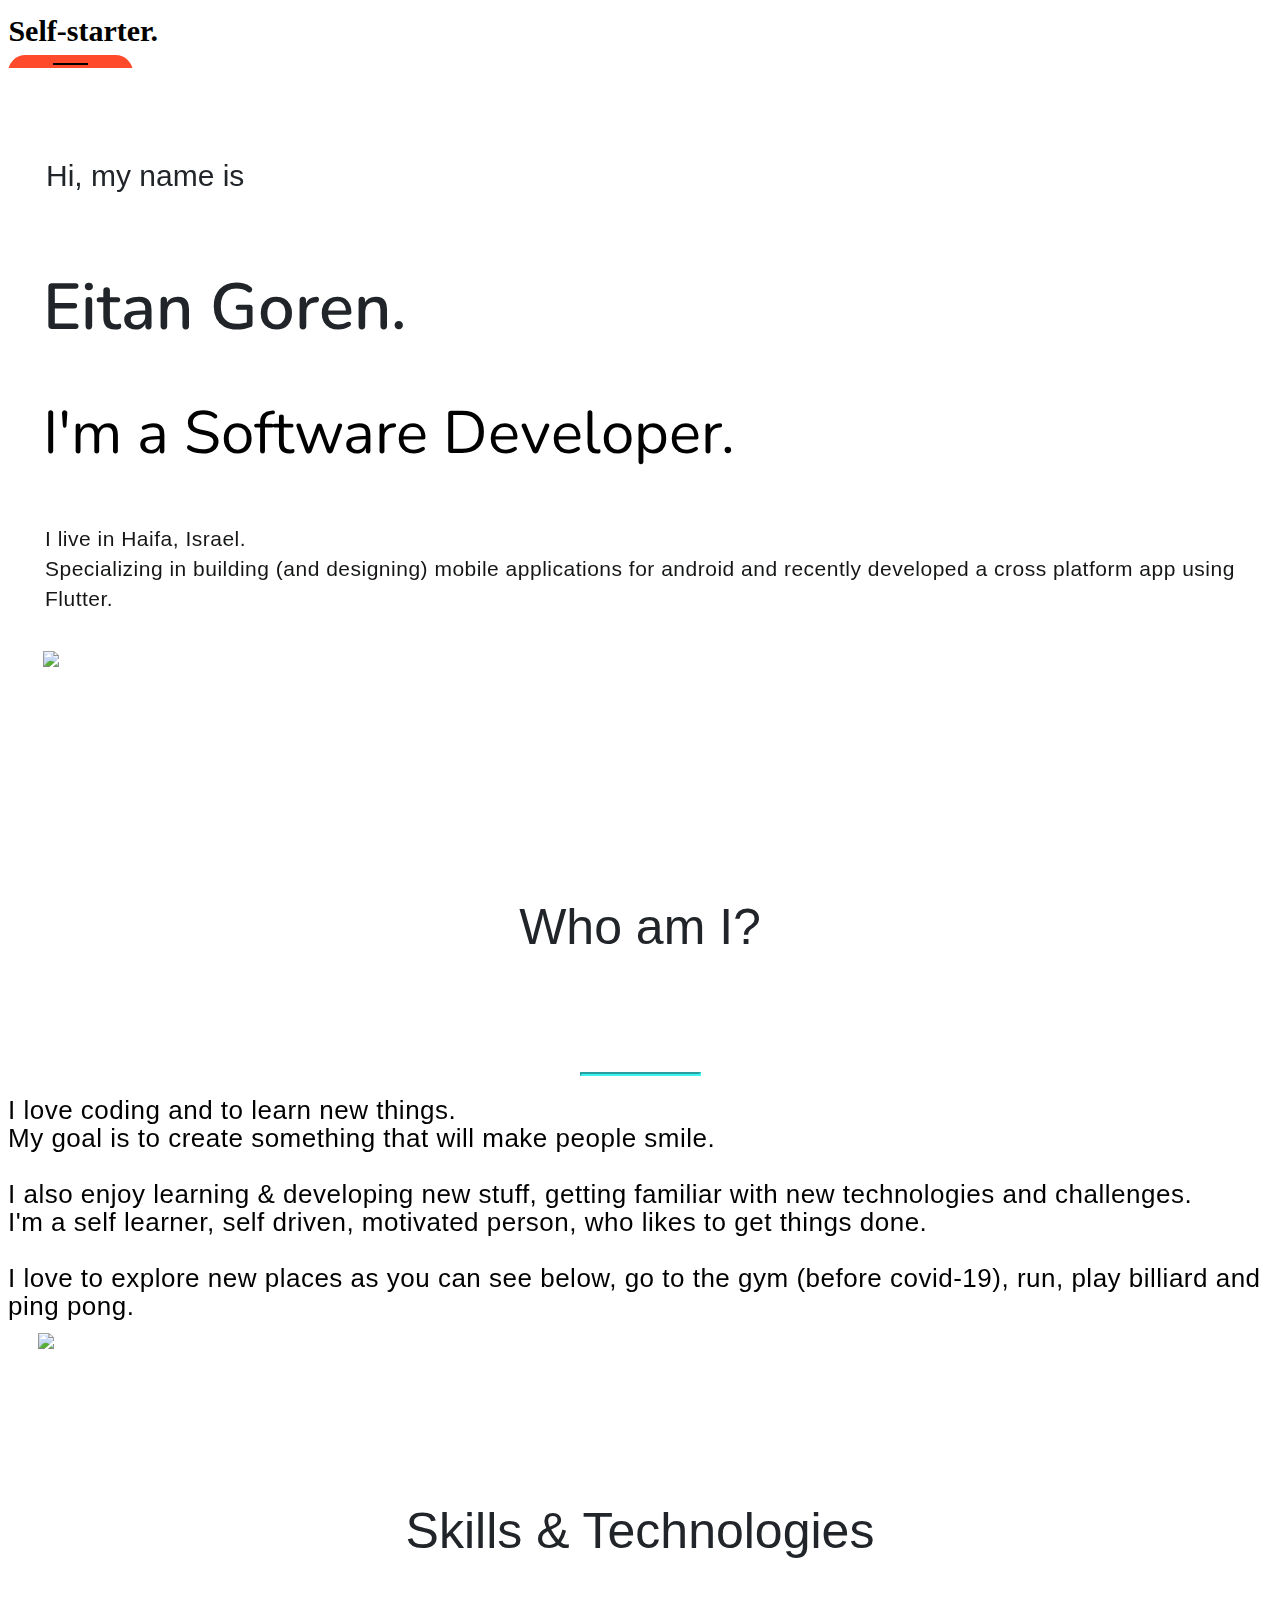
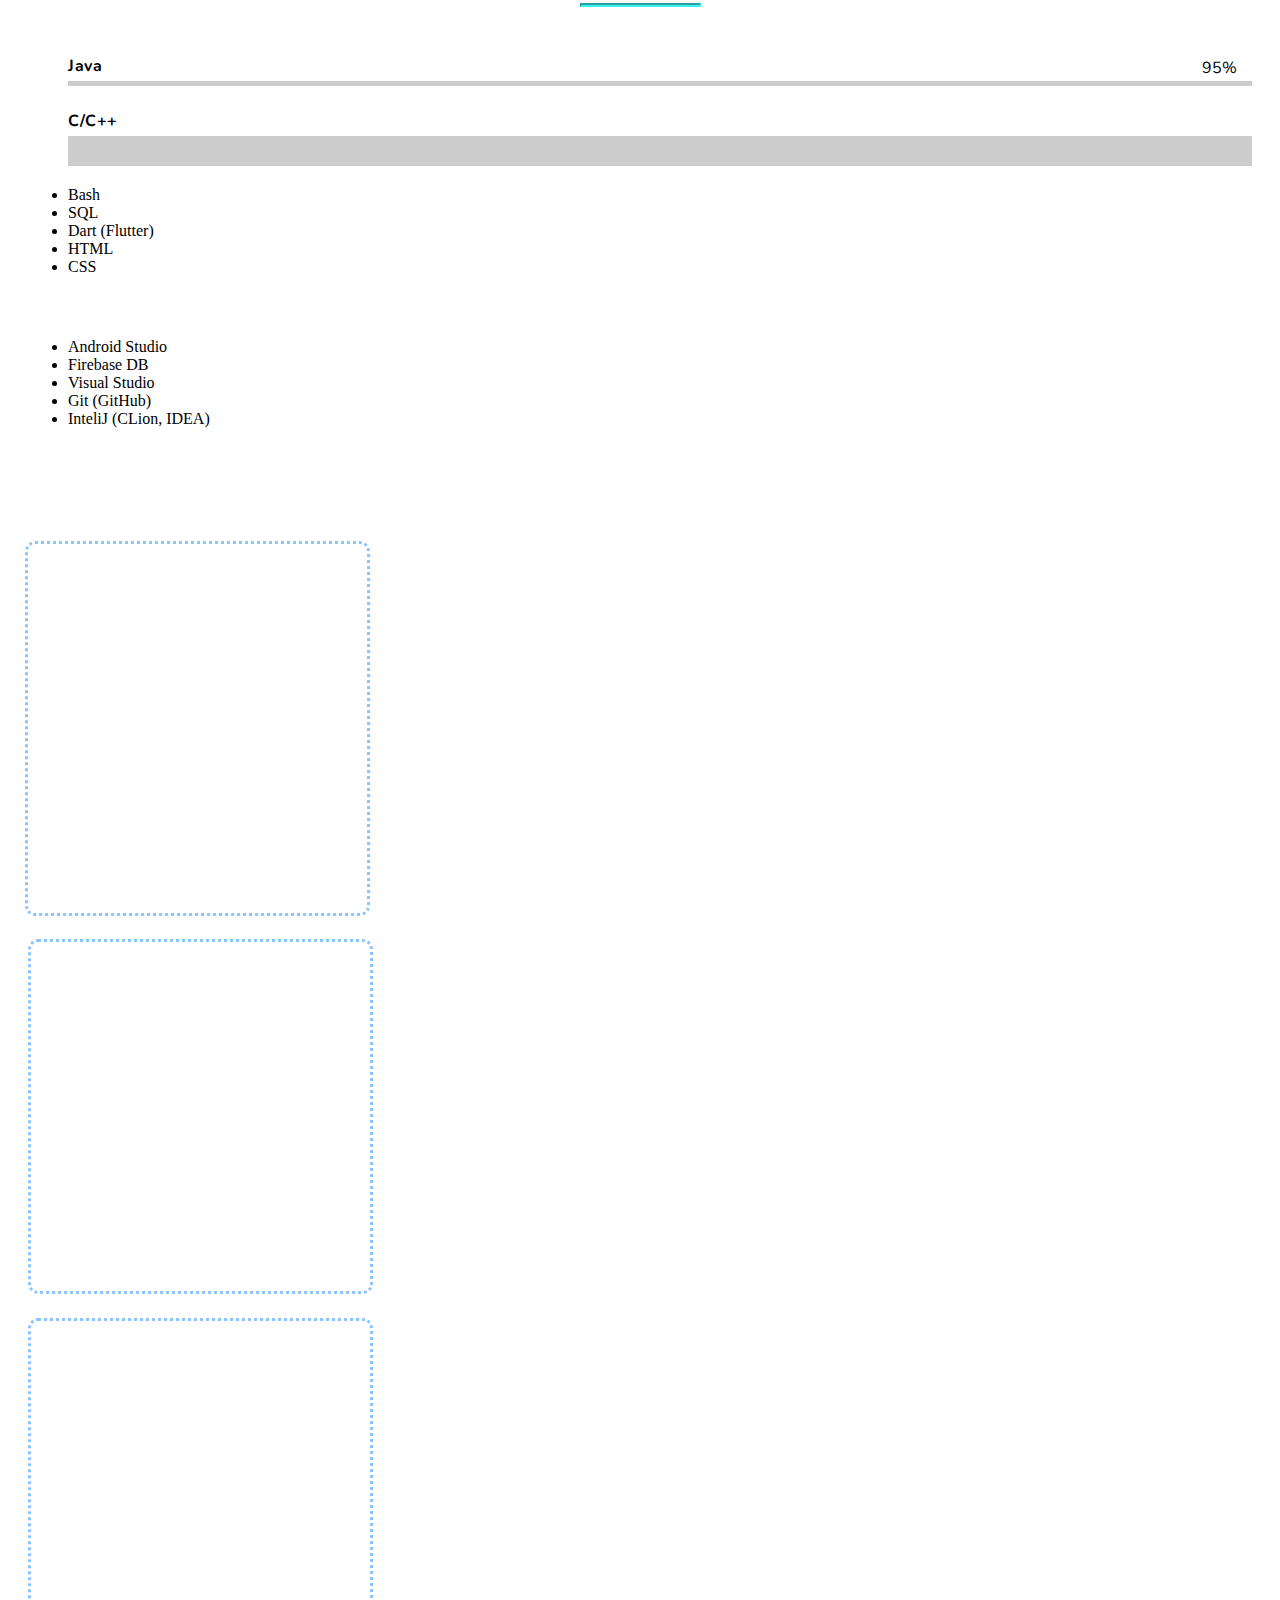
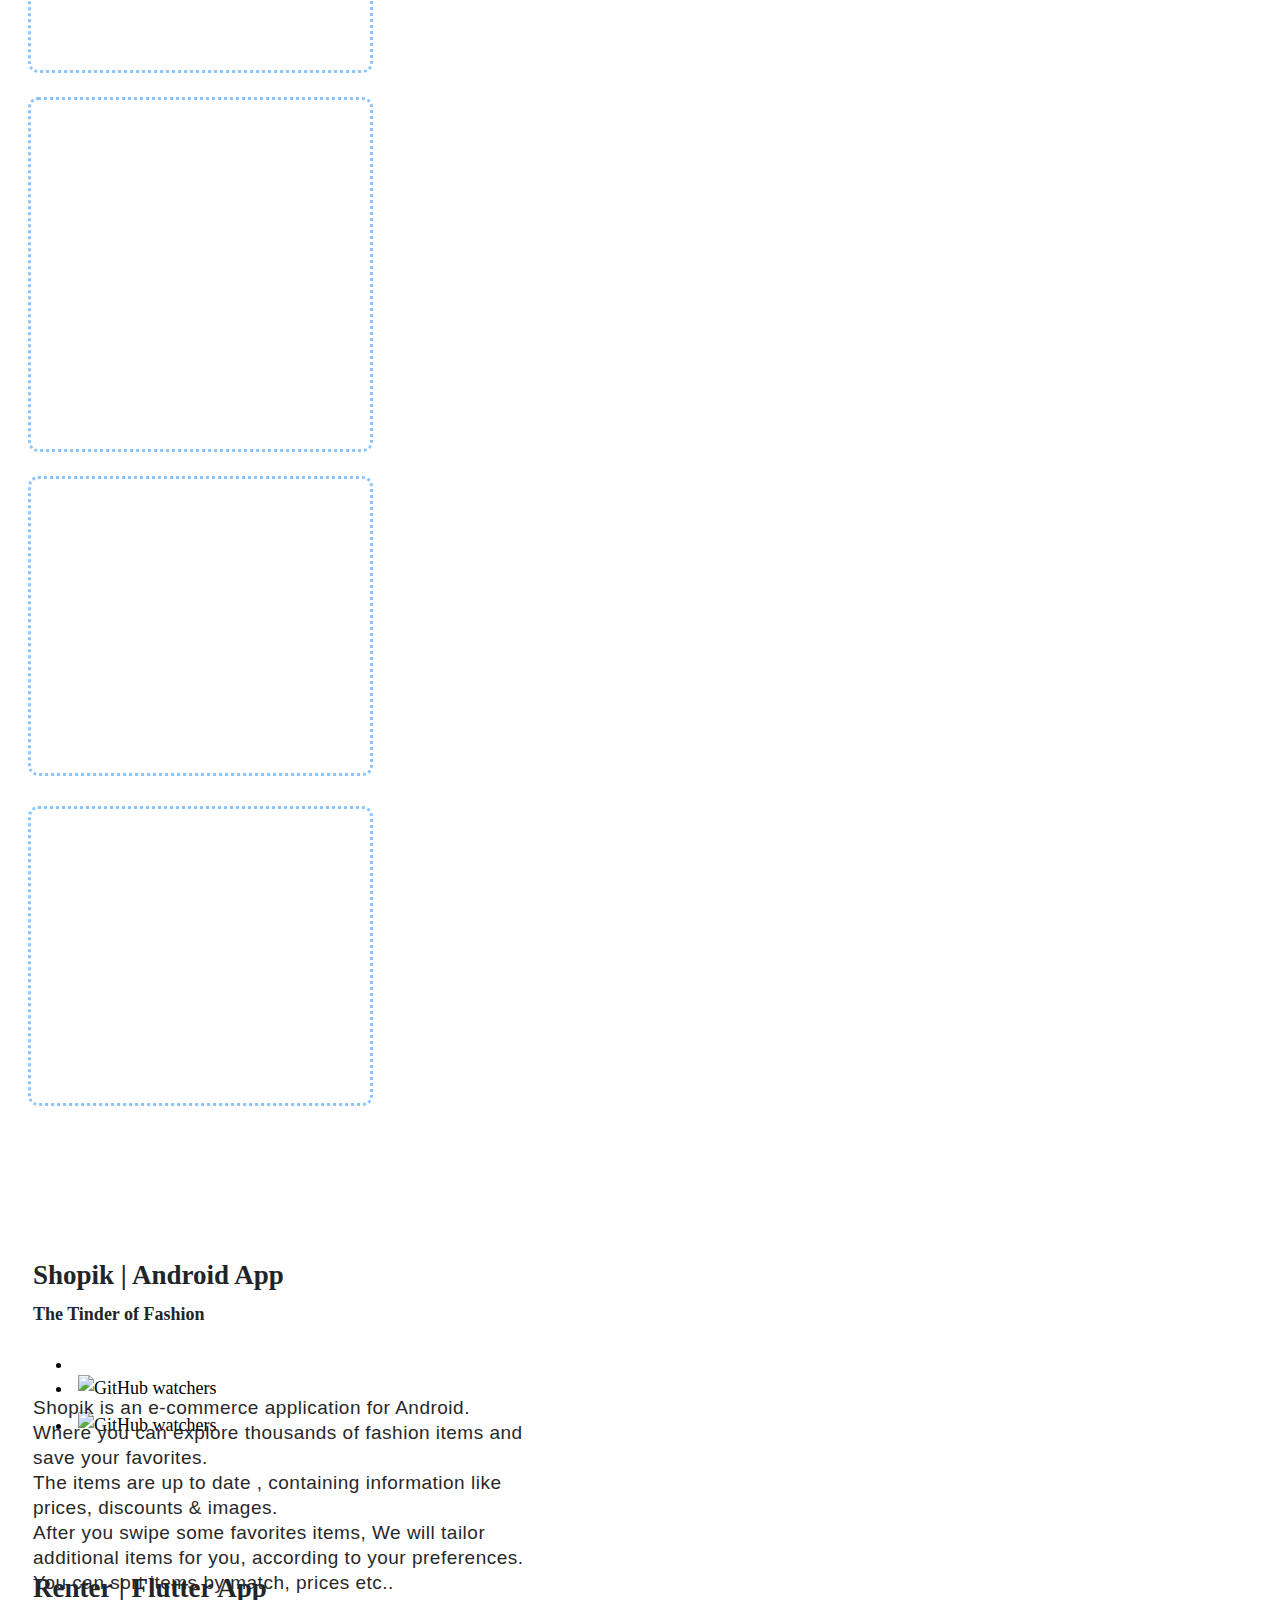
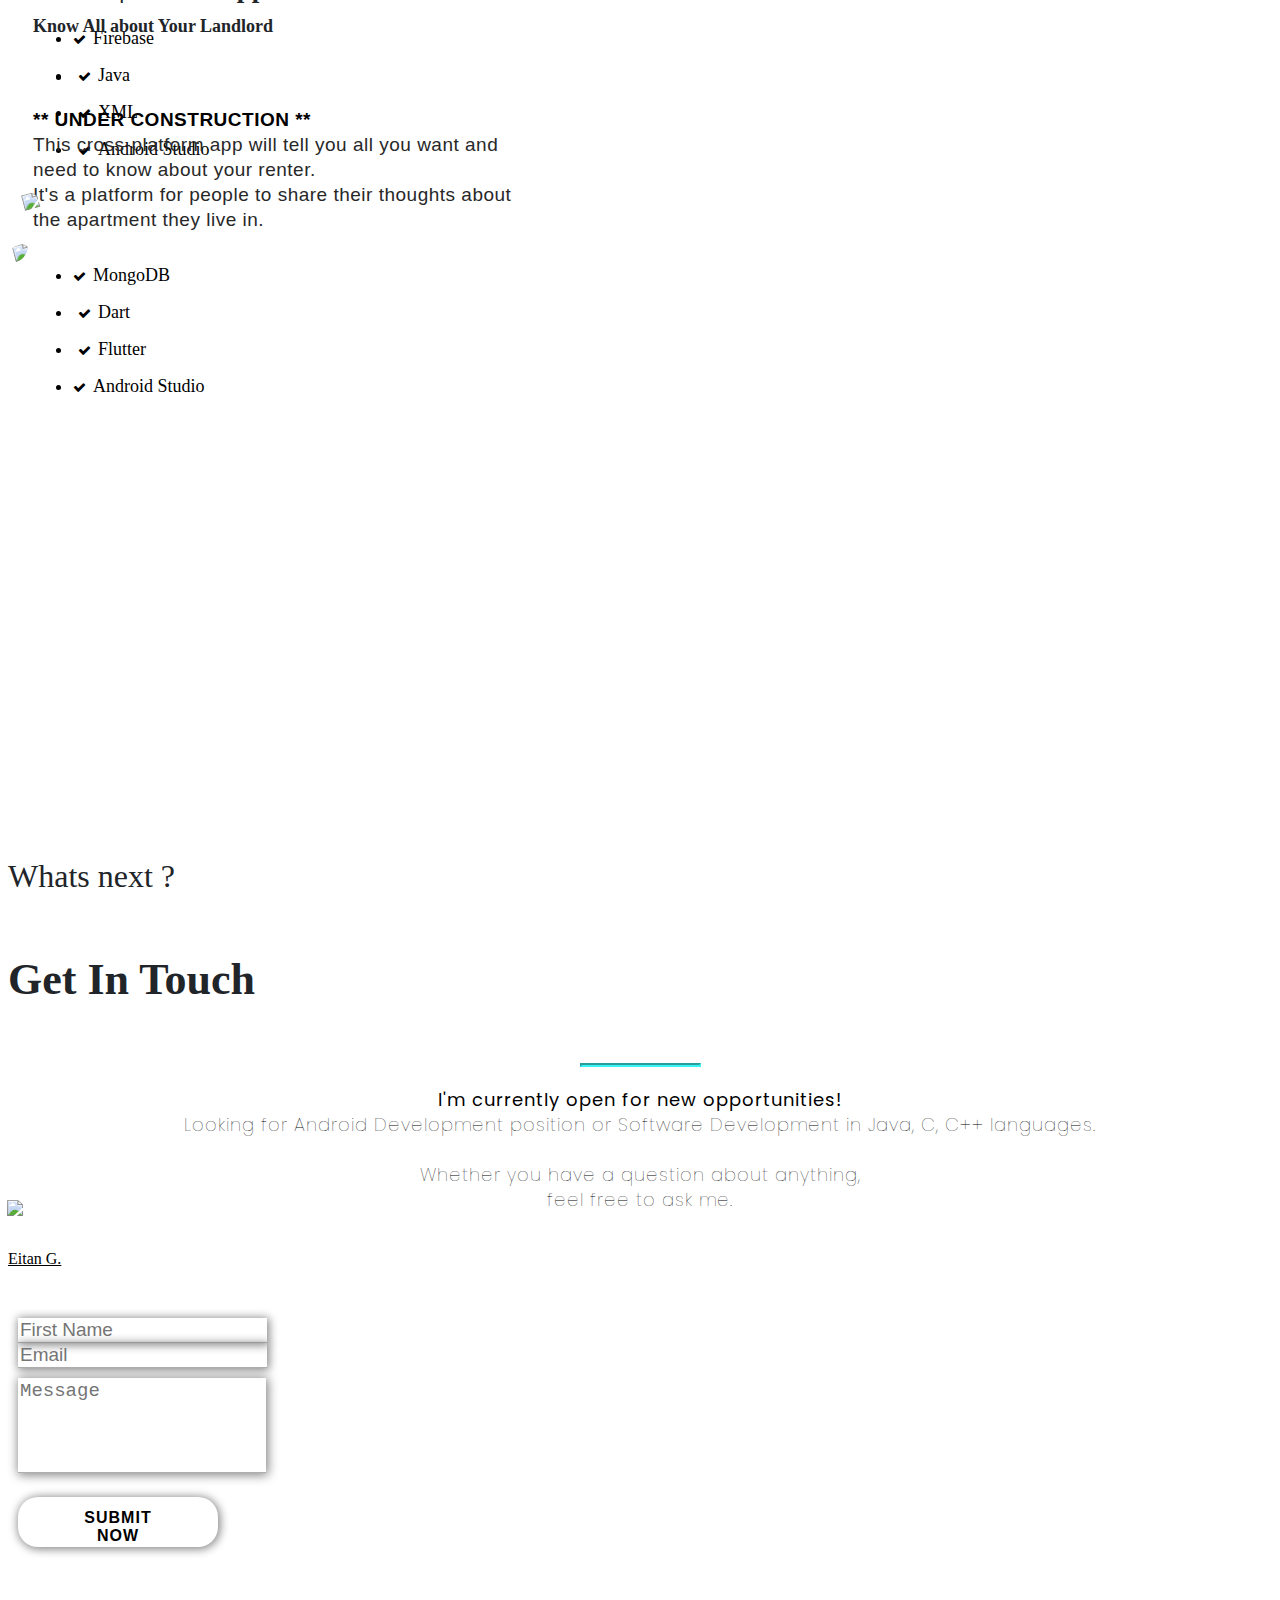
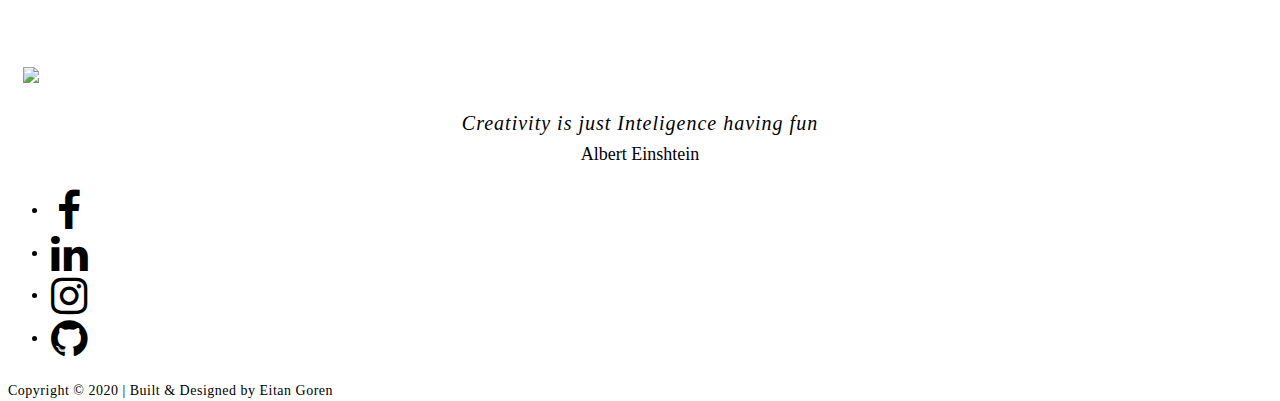
==== index.html @ 7ba2258a "Update index.html" ====
<!DOCTYPE html>
<html style="background: #ffffff;scroll-behavior: smooth;">

<head>
    <meta charset="utf-8">
    <meta name="viewport" content="width=device-width, initial-scale=1.0, shrink-to-fit=no">
    <title>Eitan Goren</title>
    <meta property="og:description" content="My new website built and designed by me, Plus, It's completely responsive.">
    <meta name="twitter:description" content="Shopik is an e-commerce application for Android. Where you can explore thousands of fashion items and save your favorites.
The items are up to date , containing information like prices, discounts &amp; images.
After you swipe some favorites items, We will tailor additional items for you, according to your preferences.
You can sort items by match, prices etc..">
    <meta name="twitter:card" content="summary">
    <meta property="og:title" content="Eitan Goren - Software Developer">
    <meta property="og:url" content="https://www.eitangoren.com/?latest">
    <meta property="fb:app_id" content="338925417320999">
    <meta name="twitter:image" content="https://www.eitangoren.com/assets/img/website.jpg">
    <meta name="description" content="My new website built and designed by me, Plus, It's completely responsive.">
    <meta property="og:type" content="website">
    <meta property="og:image" content="https://www.eitangoren.com/assets/img/website.jpg">
    <link rel="icon" type="image/png" sizes="500x500" href="/assets/img/EG1.png?h=4219b337d4a9116246dcf2d565ca8c74">
    <link rel="icon" type="image/png" sizes="500x500" href="/assets/img/EG1.png?h=4219b337d4a9116246dcf2d565ca8c74">
    <link rel="icon" type="image/png" sizes="500x500" href="/assets/img/EG1.png?h=4219b337d4a9116246dcf2d565ca8c74">
    <link rel="icon" type="image/png" sizes="500x500" href="/assets/img/EG1.png?h=4219b337d4a9116246dcf2d565ca8c74">
    <link rel="icon" type="image/png" sizes="500x500" href="/assets/img/EG1.png?h=4219b337d4a9116246dcf2d565ca8c74">
    <link rel="stylesheet" href="https://cdnjs.cloudflare.com/ajax/libs/bootswatch/4.5.2/darkly/bootstrap.min.css">
    <link rel="stylesheet" href="https://fonts.googleapis.com/css2?family=Lato:ital,wght@0,400;0,700;1,400&amp;display=swap">
    <link rel="stylesheet" href="https://fonts.googleapis.com/css?family=Architects+Daughter">
    <link rel="stylesheet" href="https://fonts.googleapis.com/css?family=Bitter:400,700">
    <link rel="stylesheet" href="https://fonts.googleapis.com/css?family=Bungee">
    <link rel="stylesheet" href="https://fonts.googleapis.com/css?family=Cookie">
    <link rel="stylesheet" href="https://fonts.googleapis.com/css?family=Fira+Code">
    <link rel="stylesheet" href="https://fonts.googleapis.com/css?family=Lato">
    <link rel="stylesheet" href="https://fonts.googleapis.com/css?family=Nunito:400,600,800">
    <link rel="stylesheet" href="https://fonts.googleapis.com/css?family=Playfair+Display">
    <link rel="stylesheet" href="https://fonts.googleapis.com/css?family=Poppins:400,500">
    <link rel="stylesheet" href="https://fonts.googleapis.com/css?family=Raleway">
    <link rel="stylesheet" href="https://fonts.googleapis.com/css?family=Source+Sans+Pro:300,400,700">
    <link rel="stylesheet" href="https://cdnjs.cloudflare.com/ajax/libs/font-awesome/4.7.0/css/font-awesome.min.css">
    <link rel="stylesheet" href="/assets/css/styles.min.css?h=f9d0937a6edcabb2a6636199172fbe15">
    <link rel="stylesheet" href="https://cdnjs.cloudflare.com/ajax/libs/animate.css/3.5.2/animate.min.css">
    <link rel="stylesheet" href="https://cdnjs.cloudflare.com/ajax/libs/aos/2.2.0/aos.css">
<script type="text/javascript" src="https://platform.linkedin.com/badges/js/profile.js" async defer></script>

<div id="fb-root"></div>
<script async defer crossorigin="anonymous" src="https://connect.facebook.net/en_US/sdk.js#xfbml=1&version=v8.0&appId=338925417320999&autoLogAppEvents=1" nonce="0FmuAMyG"></script>
</head>

<body style="background: #ffffff;height: 580px;color: #ffffff;border-style: none;border-color: #ffffff;" navbar-transparency="true">
    <!-- Start: ♣ Fixed Navbar start with transparency background -->
    <div>
        <!-- Start: Menu + header background -->
        <header>
            <nav class="navbar navbar-light navbar-expand-lg fixed-top transparency" id="transmenu" style="height: 60px;color: rgb(0,0,0);background: #ffffff;opacity: 1;border-style: none;">
                <div class="container-fluid">
                    <!-- Start: Animated Type Heading -->				<div class="caption v-middle text-center">
					<h1 class="cd-headline clip">
			            <span class="blc"></span>
			            <span class="cd-words-wrapper">
			              <b class="is-visible">Self-starter.</b>
			              <b>Creative.</b>
			              <b>Developer</b>
                    <b>Motivated.</b>
			            </span>
	          		</h1>
				</div>
                    <!-- End: Animated Type Heading --><button data-toggle="collapse" class="navbar-toggler collapsed" data-target="#navcol-1" id="toggle"><span style="background: rgb(0,0,0);width: 35px;"></span><span style="background: rgb(0,0,0);"></span><span style="background: rgb(0,0,0);width: 35px;"></span></button>
                    <div
                        class="collapse navbar-collapse" id="navcol-1" style="background: rgba(255,255,255,0);">
                        <ul class="nav navbar-nav ml-auto">
                            <li class="nav-item" data-bs-hover-animate="pulse"><a class="nav-link active" href="#" style="color: rgb(0,0,0);font-size: 17px;font-weight: bold;margin-right: 5px;margin-left: 5px;font-family: 'Fira Code', monospace;background: rgba(255,255,255,0);">01.Home</a></li>
                            <li class="nav-item"
                                data-bs-hover-animate="pulse" style="margin-right: 5px;margin-left: 5px;"><a class="nav-link active" href="#about" style="color: rgb(0,0,0);font-size: 17px;font-weight: bold;font-family: 'Fira Code', monospace;background: rgba(255,255,255,0);margin-right: 5px;margin-left: 5px;">02.About</a></li>
                            <li
                                class="nav-item" data-bs-hover-animate="pulse" style="margin-right: 5px;margin-left: 5px;"><a class="nav-link active" href="#project3" style="color: rgb(0,0,0);font-size: 17px;font-weight: bold;font-family: 'Fira Code', monospace;background: rgba(255,255,255,0);margin-right: 5px;margin-left: 5px;">03.Projects</a></li>
                                <li
                                    class="nav-item" data-bs-hover-animate="pulse"><a class="nav-link active" href="#getintouch" style="color: rgb(0,0,0);font-size: 17px;margin-left: 5px;font-family: 'Fira Code', monospace;background: rgba(255,255,255,0);font-weight: bold;margin-right: 5px;">04.Contact</a></li>
                        </ul>
                </div>
    </div>
    </nav>
    </header>
    <!-- End: Menu + header background -->
    </div>
    <!-- End: ♣ Fixed Navbar start with transparency background -->
    <!-- Start: Hero -->
    <div class="projects-clean" style="filter: blur(0px);background: url(&quot;/assets/img/2-2.png?h=37d632acadc3f2daf2c4e6bce5f7ba4c&quot;) center / cover no-repeat, rgb(255,255,255);border-style: none;">
        <!-- Start: Network Particles Hero -->
        <div class="jumbotron jumbotron-fluid jumbotron-main" style="background: rgba(255,255,255,0);">
            <div class="container center-vertically-holder" style="padding-left: 25px;padding-right: 25px;">
                <div class="row center-vertically" id="welcome-row" style="font-size: 20px;">
                    <div class="col-11 col-sm-11 col-md-12 col-lg-11 col-xl-10 offset-0 offset-sm-0 offset-md-0 offset-lg-1 offset-xl-1 text-center" id="welcome-col" style="padding-right: 0px;padding-left: 10px;">
                        <h6 id="my-name-header" style="color: #212529;text-align: left;font-family: -apple-system,BlinkMacSystemFont,&quot;Segoe UI&quot;,Roboto,&quot;Helvetica Neue&quot;,Arial,&quot;Noto Sans&quot;,sans-serif,&quot;Apple Color Emoji&quot;,&quot;Segoe UI Emoji&quot;,&quot;Segoe UI Symbol&quot;,&quot;Noto Color Emoji&quot;;font-weight: 300;padding-left: 3px;margin-top: 25px;">Hi, my name is</h6>
                        <h1 class="text-capitalize" data-bs-parallax-bg="true" style="color: #212529;font-family: Nunito, sans-serif;font-weight: 600;text-align: left;margin-top: 10px;font-style: normal;margin-bottom: 0px;">Eitan Goren.<br></h1>
                        <h1 class="text-capitalize" data-bs-parallax-bg="true" id="hero-sub-header" style="color: rgb(31,31,31);font-family: Nunito, sans-serif;font-weight: 300;text-align: left;padding-bottom: 10px;"><strong>I'm a Software Developer.</strong><br></h1>
                        <div class="row" style="margin-left: 0px;margin-right: 0px;">
                            <div class="col-12 col-md-9 col-lg-7 col-xl-7" style="padding-left: 0px;">
                                <p id="welcome-p" style="text-align: left;color: #151617;font-family: -apple-system,BlinkMacSystemFont,&quot;Segoe UI&quot;,Roboto,&quot;Helvetica Neue&quot;,Arial,&quot;Noto Sans&quot;,sans-serif,&quot;Apple Color Emoji&quot;,&quot;Segoe UI Emoji&quot;,&quot;Segoe UI Symbol&quot;,&quot;Noto Color Emoji&quot;;font-weight: 400;margin-bottom: 0px;line-height: 30px;font-size: 21px;border-style: none;padding-left: 2px;">I live in Haifa, Israel. <br>Specializing in building (and designing) mobile applications for android and recently developed a cross platform app using Flutter.<br></p>
                            </div>
                            <div class="col-md-3 col-xl-2 offset-lg-1 offset-xl-1" style="margin-top: 10px;">
                                <div style="margin-top: 35px;"><a data-aos="fade-down-right" href="#about" style="color: rgba(255,255,255,0);"><img class="img-fluid pulse animated infinite arrow" id="arrow" src="/assets/img/Untitled%20design.png?h=b596f0594cac37a7ce9f7f5975fa3a93" style="margin-top: 0px;"></a></div>
                            </div>
                        </div>
                    </div>
                </div>
            </div>
        </div>
        <!-- End: Network Particles Hero -->
    </div>
    <!-- End: Hero -->
    <!-- Start: About -->
    <div id="about" class="projects-clean" style="filter: blur(0px);background: url(&quot;/assets/img/1-2.png?h=07639535007a2c353b30dee0c75d02ed&quot;) center / cover no-repeat, rgb(255,255,255);border-style: none;">
        <div class="container center-vertically-holder" style="padding-right: 0px;padding-left: 0px;">
            <div class="row center-vertically" id="about-row" style="font-size: 21px;margin: 0px;">
                <div class="col-12 col-sm-12 col-md-12 col-lg-12 col-xl-12 offset-0 offset-sm-0 offset-md-0 offset-lg-0 offset-xl-0 text-center" id="welcome-col-1" style="margin-top: 20px;">
                    <h6 class="about-header" style="color: #212529;text-align: center;font-family: -apple-system,BlinkMacSystemFont,&quot;Segoe UI&quot;,Roboto,&quot;Helvetica Neue&quot;,Arial,&quot;Noto Sans&quot;,sans-serif,&quot;Apple Color Emoji&quot;,&quot;Segoe UI Emoji&quot;,&quot;Segoe UI Symbol&quot;,&quot;Noto Color Emoji&quot;;font-weight: 350;">Who am I?</h6>
                    <hr id="hr-2" class="modern-form__hr">
                    <div class="row" style="margin: 0px;">
                        <div class="col-12 col-md-6 col-lg-7 col-xl-7" id="about-container">
                            <p id="about-p" style="text-align: left;color: rgb(0,0,0);font-family: -apple-system,BlinkMacSystemFont,&quot;Segoe UI&quot;,Roboto,&quot;Helvetica Neue&quot;,Arial,&quot;Noto Sans&quot;,sans-serif,&quot;Apple Color Emoji&quot;,&quot;Segoe UI Emoji&quot;,&quot;Segoe UI Symbol&quot;,&quot;Noto Color Emoji&quot;;line-height: 28px;margin-bottom: 10px;font-weight: 400;padding-left: 0px;">I love coding and to learn new things.<br>My goal is to create something that will make people smile.<br><br>I also enjoy learning &amp; developing new stuff, getting familiar with new technologies and challenges.<br>I'm a
                                self learner, self driven, motivated person, who likes to get things done.<br><br>I love to explore new places as you can see below, go to the gym (before covid-19), run, play billiard and ping pong.<br></p>
                        </div>
                        <div class="col-10 col-md-6 col-lg-5 col-xl-4 offset-1 offset-md-0 offset-lg-0 offset-xl-0"><img class="img-fluid" data-bs-hover-animate="bounce" id="about-pic" src="/assets/img/8809f58e-9d96-4056-be04-b9c989a65604.webp?h=ce83ea7ed17c27a9c80032c78fb67277"></div>
                    </div>
                </div>
            </div>
        </div>
    </div>
    <!-- End: About -->
    <!-- Start: --mp--Animated progress bar in viewport -->
    <section id="stats">
        <div class="container">
            <h1 class="about-header" style="text-align: center;padding: 10px;font-family: -apple-system,BlinkMacSystemFont,&quot;Segoe UI&quot;,Roboto,&quot;Helvetica Neue&quot;,Arial,&quot;Noto Sans&quot;,sans-serif,&quot;Apple Color Emoji&quot;,&quot;Segoe UI Emoji&quot;,&quot;Segoe UI Symbol&quot;,&quot;Noto Color Emoji&quot;;color: #212529;font-weight: 350;">Skills &amp; Technologies</h1>
            <hr id="hr-1" class="modern-form__hr">
            <div class="row" style="padding: 5px;">
                <div class="col-sm-6 col-md-6 col-lg-6 col-xl-6 offset-sm-0 offset-md-0 offset-lg-0 offset-xl-0" style="padding: 15px;">
                    <!-- Start: test -->
                    <ul class="list-unstyled">
                        <li class="progressbar1" data-width="95" data-target="100" style="color: rgb(0,10,30);">Java</li>
                        <li class="progressbar2" data-width="95" data-target="100">C/C++</li>
                        <li class="progressbar3" data-width="90" data-target="100">Bash</li>
                        <li class="progressbar3" data-width="85" data-target="100">SQL</li>
                        <li class="progressbar3" data-width="80" data-target="100">Dart (Flutter)</li>
                        <li class="progressbar4" data-width="80" data-target="100">HTML</li>
                        <li class="progressbar5" data-width="80" data-target="100">CSS</li>
                    </ul>
                    <!-- End: test -->
                </div>
                <div class="col-sm-6 col-md-6 col-lg-6 col-xl-6 offset-sm-0 offset-md-0 offset-lg-0 offset-xl-0 text-left" style="padding: 15px;">
                    <!-- Start: test -->
                    <ul class="list-unstyled">
                        <li class="shadow-none progressbar7" data-width="97" data-target="100">Android Studio</li>
                        <li class="shadow-none progressbar8" data-width="95" data-target="100">Firebase DB</li>
                        <li class="shadow-none progressbar9" data-width="85" data-target="100">Visual Studio</li>
                        <li class="shadow-none progressbar10" data-width="90" data-target="100">Git (GitHub)</li>
                        <li class="shadow-none progressbar11" data-width="95" data-target="100">InteliJ (CLion, IDEA)</li>
                    </ul>
                    <!-- End: test -->
                </div>
            </div>
        </div>
    </section>
    <!-- End: --mp--Animated progress bar in viewport -->
    <!-- Start: My Pictures -->
    <div id="pics" class="My-Pictures" style="background: url(&quot;/assets/img/3-2.png?h=1b24b8ba2a3b999fbf132819787cba9a&quot;) center / cover no-repeat;padding-top: 20px;margin-bottom: 40px;margin-top: 30px;color: rgb(0,0,0);">
        <div class="container" id="pook">
            <div class="row" style="margin-right: 0px;margin-left: 0px;">
                <div class="col-md-5 col-lg-5 col-xl-4 offset-0 offset-sm-2 offset-md-0 offset-lg-1 offset-xl-0" style="width: 360px;margin-top: 10px;height: 385px;padding: 2px;"><iframe class="shadow-none" src="https://www.facebook.com/plugins/post.php?href=https%3A%2F%2Fwww.facebook.com%2Fphoto%2F%3Ffbid%3D10214156097196593%26set%3Da.1431057256620&amp;show_text=true&amp;width=552&amp;appId=338925417320999&amp;height=524"
                        scrolling="no" frameborder="0" allowtransparency="true" allow="encrypted-media" data-bs-hover-animate="pulse" width="350" height="524" style="border-top-left-radius: 10px;border-top-right-radius: 10px;border-bottom-right-radius: 10px;border-bottom-left-radius: 10px;text-align: center;width: 345px;height: 375px;box-shadow: 0px 0px 0px;padding: 5px;border: 3px dotted rgb(138,197,255);background: rgb(255,255,255);margin: 0px;"></iframe></div>
                <div
                    class="col-12 col-sm-8 col-md-6 col-lg-6 col-xl-4 offset-0 offset-sm-2 offset-md-1 offset-lg-0 offset-xl-0" style="padding: 5px;margin-top: 10px;background: #ffffff;"><iframe class="shadow-none" src="https://www.facebook.com/plugins/post.php?href=https%3A%2F%2Fwww.facebook.com%2Fphoto%3Ffbid%3D10217727120629947%26set%3Dp.10217727120629947&amp;show_text=true&amp;width=552&amp;appId=338925417320999&amp;height=414"
                        scrolling="no" frameborder="0" allowtransparency="true" allow="encrypted-media" data-bs-hover-animate="pulse" width="350" height="320" style="width: 345px;padding: 5px;height: 355px;border-top-left-radius: 10px;border-top-right-radius: 10px;border-bottom-right-radius: 10px;border-bottom-left-radius: 10px;border: 3px dotted rgb(138,197,255);background: #ffffff;"></iframe></div>
            <div
                class="col-12 col-sm-8 col-md-5 col-lg-5 col-xl-4 offset-0 offset-sm-2 offset-md-0 offset-lg-1 offset-xl-0" style="padding: 5px;margin-top: 10px;"><iframe class="shadow-none" src="https://www.facebook.com/plugins/post.php?href=https%3A%2F%2Fwww.facebook.com%2Fphoto%2F%3Ffbid%3D10218559567880608%26set%3Dp.10218559567880608&amp;show_text=true&amp;width=552&amp;appId=338925417320999&amp;height=505"
                    scrolling="no" frameborder="0" allowtransparency="true" allow="encrypted-media" data-bs-hover-animate="pulse" width="350" height="505" style="width: 345px;padding: 5px;height: 355px;border-top-left-radius: 10px;border-top-right-radius: 10px;border-bottom-right-radius: 10px;border-bottom-left-radius: 10px;border: 3px dotted rgb(138,197,255);background: #ffffff;"></iframe></div>
        <div
            class="col-12 col-sm-8 col-md-6 col-lg-6 col-xl-4 offset-0 offset-sm-2 offset-md-1 offset-lg-0 offset-xl-0" style="padding: 5px;margin-top: 10px;"><iframe class="shadow-none" src="https://www.facebook.com/plugins/post.php?href=https%3A%2F%2Fwww.facebook.com%2Fphoto%2F%3Ffbid%3D10218559567800606%26set%3Dp.10218559567800606&amp;show_text=true&amp;width=552&amp;appId=338925417320999&amp;height=503"
                scrolling="no" frameborder="0" allowtransparency="true" allow="encrypted-media" data-bs-hover-animate="pulse" width="350" height="505" style="width: 345px;padding: 5px;height: 355px;border-top-left-radius: 10px;border-top-right-radius: 10px;border-bottom-right-radius: 10px;border-bottom-left-radius: 10px;border: 3px dotted rgb(138,197,255);background: #ffffff;"></iframe></div>
    <div
        class="col-12 col-sm-8 col-md-5 col-lg-5 col-xl-4 offset-0 offset-sm-2 offset-md-0 offset-lg-1 offset-xl-0" style="height: 320px;width: 380px;margin-top: 10px;padding: 5px;"><iframe class="shadow-none" src="https://www.facebook.com/plugins/post.php?href=https%3A%2F%2Fwww.facebook.com%2Fphoto%3Ffbid%3D10210377182766094%26set%3Dpcb.10210377184406135&amp;show_text=true&amp;width=552&amp;appId=338925417320999&amp;height=390"
            scrolling="no" frameborder="0" allowtransparency="true" allow="encrypted-media" data-bs-hover-animate="pulse" width="390" height="502" style="height: 300px;padding: 5px;border-top-left-radius: 10px;border: 3px dotted rgb(138,197,255);border-top-right-radius: 10px;border-bottom-right-radius: 10px;border-bottom-left-radius: 10px;background: #ffffff;width: 345px;"></iframe></div>
        <div
            class="col-12 col-sm-8 col-md-6 col-lg-6 col-xl-4 offset-0 offset-sm-2 offset-md-1 offset-lg-0 offset-xl-0" style="padding: 5px;margin-top: 10px;"><iframe class="shadow-none" src="https://www.facebook.com/plugins/post.php?href=https%3A%2F%2Fwww.facebook.com%2Fphoto%2F%3Ffbid%3D10214113904901812%26set%3Da.1431057256620&amp;show_text=true&amp;width=552&amp;appId=338925417320999&amp;height=402"
                scrolling="no" frameborder="0" allowtransparency="true" allow="encrypted-media" data-bs-hover-animate="pulse" width="350" height="402" style="height: 300px;padding: 5px;border: 3px dotted rgb(138,197,255);border-top-left-radius: 10px;border-top-right-radius: 10px;border-bottom-right-radius: 10px;border-bottom-left-radius: 10px;width: 345px;background: #ffffff;"></iframe></div>
            <div
                style="margin-top: 35px;"><a data-aos="fade-down-right" href="#project1" style="color: rgba(255,255,255,0);"></a></div>
                </div>
                </div>
                </div>
                <!-- End: My Pictures -->
                <!-- Start: Highlight Phone -->
                <div id="project3" class="highlight-phone" style="margin-top: 35px;padding-top: 50px;padding-bottom: 0px;background: rgb(255,255,255);">
                    <div class="container">
                        <div class="row">
                            <div class="col-md-8 col-lg-7 col-xl-6 offset-lg-0" style="padding-left: 25px;">
                                <!-- Start: Intro -->
                                <div class="intro">
                                    <h2 class="proj-header" style="margin-bottom: 5px;color: #212529;">Shopik&nbsp;| Android App</h2>
                                    <h4 class="sub-header-proj" style="margin: 0px;color: #212529;margin-top: 5px;">The Tinder of Fashion</h4>
                                    <ul class="list-inline" style="height: 22px;margin-top: 20px;">
                                        <li class="list-inline-item" style="padding: 0px;padding-left: 0px;margin: 0px;height: 22px;"><iframe src="https://www.facebook.com/plugins/like.php?href=https%3A%2F%2Feitangoren.github.io%2F%23project1&amp;width=122&amp;layout=button_count&amp;action=recommend&amp;size=small&amp;share=true&amp;height=46&amp;appId=338925417320999"
                                                scrolling="no" frameborder="0" allowtransparency="true" allow="encrypted-media" width="200" height="22" style="border: none;overflow: hidden;height: 22px;width: 170px;"></iframe></li>
                                        <li class="list-inline-item"
                                            style="padding: 5px;font-weight: 100;"><img src="https://img.shields.io/github/watchers/EitanGoren/Shopik-App?style=social" alt="GitHub watchers" style="height: 22px;margin-top: -17px;"></li>
                                        <li class="list-inline-item" style="padding: 5px;font-weight: 100;"><img src="https://img.shields.io/github/repo-size/eitangoren/Shopik-Android?color=red&amp;style=plastic" alt="GitHub watchers" style="height: 18px;width: 102px;margin-top: -17px;"></li>
                                    </ul>
                                    <p class="text-left" id="proj1-p" style="font-size: 19px;color: rgb(40,40,40);font-family: -apple-system,BlinkMacSystemFont,&quot;Segoe UI&quot;,Roboto,&quot;Helvetica Neue&quot;,Arial,&quot;Noto Sans&quot;,sans-serif,&quot;Apple Color Emoji&quot;,&quot;Segoe UI Emoji&quot;,&quot;Segoe UI Symbol&quot;,&quot;Noto Color Emoji&quot;;line-height: 25px;padding: 5px;font-weight: 400;padding-left: 0px;margin-bottom: 20px;">Shopik is an e-commerce application for Android. Where you can explore thousands of fashion items and save your favorites.<br>The items are up to date , containing information like prices, discounts &amp; images.<br>After
                                        you swipe some favorites items, We will tailor additional items for you, according to your preferences.<br>You can sort items by match, prices etc..<br></p>
                                    <ul class="list-inline">
                                        <li class="list-inline-item" style="padding: 5px;font-weight: 100;padding-left: 0px;"><i class="fa fa-check" style="padding-right: 7px;font-size: 13px;"></i>Firebase</li>
                                        <li class="list-inline-item" style="padding: 5px;font-weight: 100;"><i class="fa fa-check" style="padding-right: 7px;font-size: 13px;"></i>Java</li>
                                        <li class="list-inline-item" style="padding: 5px;font-weight: 100;"><i class="fa fa-check" style="padding-right: 7px;font-size: 13px;"></i>XML</li>
                                        <li class="list-inline-item" style="padding: 5px;font-weight: 100;"><i class="fa fa-check" style="padding-right: 7px;font-size: 13px;"></i>Android Studio</li>
                                    </ul>
                                    <div class="row" style="margin: 0px;margin-bottom: 16px;">
                                        <div class="col-12 col-sm-12 col-md-5 col-lg-5 col-xl-5 offset-3 offset-sm-6" style="margin: 5px;padding: 0px;margin-left: 0px;"><a class="btn btn-primary shadow store-btn" role="button" href="https://play.google.com/store/apps/details?id=com.eitan.shopik" style="background: url(&quot;/assets/img/google-play-badge.svg?h=ca0d241c31744e24a9759aea31853b34&quot;) center / cover no-repeat;border-top-left-radius: 10px;border-top-right-radius: 10px;border-bottom-right-radius: 10px;border-bottom-left-radius: 10px;"></a></div>
                                    </div>
                                </div>
                                <!-- End: Intro -->
                            </div>
                            <div class="col-sm-4 col-md-4 col-lg-4 col-xl-4 offset-lg-1">
                                <!-- Start: Smartphone -->
                                <div class="d-none d-md-block phone-mockup"><img data-bs-hover-animate="pulse" id="proj1-pic" class="device" src="/assets/img/Yellow%20and%20Pink%20Modern%20Design%20Solutions%20Mobile-First%20Presentation%20(4).png?h=3ecd7e20438296d79b9fd09e5a29b1b7" style="border-top-left-radius: 100px;border-top-right-radius: 0px;border-bottom-right-radius: 100px;border-bottom-left-radius: 0px;"></div>
                                <!-- End: Smartphone -->
                            </div>
                        </div>
                    </div>
                </div>
                <!-- End: Highlight Phone -->
                <!-- Start: Highlight Phone -->
                <div id="project2" class="highlight-phone" style="margin-bottom: 0px;padding-top: 55px;padding-bottom: 0px;background: rgb(255,255,255);">
                    <div class="container" style="padding-left: 0px;padding-right: 0px;">
                        <div class="row" style="margin-left: 0px;margin-right: 0px;">
                            <div class="col-sm-4 col-md-5 col-lg-3 col-xl-4 offset-lg-1 offset-xl-1">
                                <!-- Start: Smartphone -->
                                <div class="d-none d-md-block phone-mockup"><img data-bs-hover-animate="pulse" id="proj2-pic" class="device" src="/assets/img/ic_launcher.png?h=5090e394fafacc5175c568d000f631b1" style="margin-top: 85px;"></div>
                                <!-- End: Smartphone -->
                            </div>
                            <div class="col-md-7 col-lg-7 col-xl-6 offset-lg-1 offset-xl-0" style="margin-top: 15px;padding-left: 25px;">
                                <!-- Start: Intro -->
                                <div class="intro">
                                    <h2 class="proj-header" style="margin-bottom: 5px;color: #212529;">Renter | Flutter App</h2>
                                    <h4 class="sub-header-proj" style="margin: 0px;color: #212529;">Know All about Your Landlord</h4>
                                    <ul class="list-inline" style="height: 22px;margin-top: 20px;">
                                        <li class="list-inline-item" style="padding: 0px;padding-left: 0px;margin: 0px;height: 22px;"><iframe src="https://www.facebook.com/plugins/like.php?href=https%3A%2F%2Feitangoren.github.io%2F%23project2&amp;width=170&amp;layout=button_count&amp;action=recommend&amp;size=small&amp;share=true&amp;height=22&amp;appId=338925417320999"
                                                scrolling="no" frameborder="0" allowtransparency="true" allow="encrypted-media" width="170" height="22" style="border: none;overflow: hidden;height: 22px;width: 170px;"></iframe></li>
                                    </ul>
                                    <p class="text-left" style="font-size: 19px;color: rgb(40,40,40);font-family: -apple-system,BlinkMacSystemFont,&quot;Segoe UI&quot;,Roboto,&quot;Helvetica Neue&quot;,Arial,&quot;Noto Sans&quot;,sans-serif,&quot;Apple Color Emoji&quot;,&quot;Segoe UI Emoji&quot;,&quot;Segoe UI Symbol&quot;,&quot;Noto Color Emoji&quot;;line-height: 25px;padding: 5px;font-weight: 400;padding-left: 0px;margin-bottom: 20px;"><strong>** UNDER CONSTRUCTION **</strong><br>This cross-platform app will tell you all you want and need to know about your renter.&nbsp;<br>It's a platform for people to share their thoughts about the apartment they
                                        live in.</p>
                                    <ul class="list-inline">
                                        <li class="list-inline-item" style="padding: 5px;font-weight: 100;padding-left: 0px;"><i class="fa fa-check" style="padding-right: 7px;font-size: 13px;"></i>MongoDB</li>
                                        <li class="list-inline-item" style="padding: 5px;font-weight: 100;"><i class="fa fa-check" style="padding-right: 7px;font-size: 13px;"></i>Dart</li>
                                        <li class="list-inline-item" style="padding: 5px;font-weight: 100;padding-right: 10px;"><i class="fa fa-check" style="padding-right: 7px;font-size: 13px;"></i>Flutter</li>
                                        <li class="list-inline-item" style="padding: 5px;font-weight: 100;padding-left: 0px;"><i class="fa fa-check" style="padding-right: 7px;font-size: 13px;"></i>Android Studio</li>
                                    </ul>
                                    <div class="row" style="margin-left: 0px;margin-right: 0px;margin-bottom: 16px;">
                                        <div class="col-6 col-sm-6 col-md-5 col-lg-4 col-xl-4 offset-2 offset-sm-10" style="margin: 5px;padding: 0px;margin-left: 0px;"><a class="btn btn-primary shadow store-btn" role="button" href="#" style="background: url(&quot;/assets/img/app-store-badge.svg?h=1a99d53402eb23e80252a1cccbd7d1b9&quot;) center / cover no-repeat;border-top-left-radius: 10px;border-top-right-radius: 10px;border-bottom-right-radius: 10px;border-bottom-left-radius: 10px;"></a></div>
                                        <div
                                            class="col-5 col-sm-5 col-md-6 col-lg-5 col-xl-7 offset-9 offset-sm-11" style="margin: 5px;padding: 0px;margin-left: 0px;"><a class="btn btn-primary shadow store-btn" role="button" href="#" style="background: url(&quot;/assets/img/google-play-badge.svg?h=ca0d241c31744e24a9759aea31853b34&quot;) center / cover no-repeat;border-top-left-radius: 10px;border-top-right-radius: 10px;border-bottom-right-radius: 10px;border-bottom-left-radius: 10px;padding-left: 0px;"></a></div>
                                </div>
                            </div>
                            <!-- End: Intro -->
                        </div>
                    </div>
                </div>
                </div>
                <!-- End: Highlight Phone -->
                <!-- Start: Modern Contact Form -->
                <section id="getintouch" class="getintouch" style="background: url(&quot;/assets/img/3-2.png?h=1b24b8ba2a3b999fbf132819787cba9a&quot;) center / cover no-repeat, #ffffff;">
                    <div class="container modern-form" id="contact-container" style="padding-bottom: 50px;padding-top: 40px;">
                        <div class="text-center" style="margin-bottom: 20px;">
                            <h4 style="color: #212529;font-size: 32px;font-weight: 300;">Whats next ?</h4>
                            <h4 style="color: #212529;font-size: 44px;">Get In Touch</h4>
                            <hr id="hr" class="modern-form__hr">
                            <div class="row" style="margin-top: 0px;">
                                <div class="col-sm-12 col-md-9 col-lg-8 col-xl-8 offset-sm-0 offset-md-0 offset-lg-1 offset-xl-2">
                                    <p id="getintouch-p" style="letter-spacing: 1px;font-family: Poppins, sans-serif;margin-bottom: 0px;padding-top: 10px;padding-bottom: 0px;"><strong>I'm currently open for new opportunities!</strong><br>Looking for Android Development position or Software Development in Java, C, C++ languages.<br><br>Whether you have a question about anything, <br>feel free
                                        to ask me.<br></p>
                                </div>
                                <div class="col-sm-12 col-md-2 col-lg-2 col-xl-1 offset-sm-0 offset-md-0 offset-lg-0 offset-xl-0" style="padding-left: 0px;margin-top: 0px;margin-bottom: 20px;"><img id="contact-pic" src="/assets/img/67687.png?h=d0e12efb1cb2a87e9a3499b054408029"></div>
                            </div>
                        </div>
                        <div>
                            <div class="col-10 col-sm-8 col-md-6 col-lg-4 col-xl-4 offset-1 offset-sm-2 offset-md-3 offset-lg-4 offset-xl-4"><div class="LI-profile-badge"  data-version="v1" data-size="large" data-locale="en_US" data-type="horizontal" data-theme="light" data-vanity="eitan-goren"><a class="LI-simple-link" href='https://il.linkedin.com/in/eitan-goren?trk=profile-badge'>Eitan G.</a></div></div>
                        </div>
                        <div class="modern-form__form-container" style="padding-top: 0px;margin-top: 40px;">
                            <form style="padding: 10px;" action="https://formspree.io/eitangoren08@gmail.com" method="POST">
                                <div class="form-row" style="background: #ffffff;">
                                    <div class="col-10 col-sm-10 col-md-5 col-lg-4 col-xl-4 offset-1 offset-sm-1 offset-md-1 offset-xl-2 col-contact">
                                        <div class="form-group modern-form__form-group--padding-r" style="padding: 0px;"><input class="form-control input input-tr" type="text" placeholder="First Name" style="color: rgb(0,0,0);font-size: 19px;font-weight: 400;border-style: solid;border-bottom-width: 0.1px;border-bottom-color: rgb(174,174,174);box-shadow: 1px 1px 10px 1px rgb(129,129,129);"
                                                name="name">
                                            <div class="line-box">
                                                <div class="line"></div>
                                            </div>
                                        </div>
                                    </div>
                                    <div class="col-10 col-sm-10 col-md-5 col-xl-4 offset-1 offset-sm-1 offset-md-0 offset-lg-1 offset-xl-0 col-contact">
                                        <div class="form-group modern-form__form-group--padding-l"><input class="form-control input input-tr" type="email" placeholder="Email" style="color: rgb(0,0,0);font-size: 19px;font-weight: 400;border-style: solid;border-color: rgb(108,108,108);border-bottom-width: 0.1px;border-bottom-color: rgb(174,174,174);box-shadow: 1px 1px 10px 1px rgb(129,129,129);"
                                                name="_replyto">
                                            <div class="line-box">
                                                <div class="line"></div>
                                            </div>
                                        </div>
                                    </div>
                                </div>
                                <div class="form-row">
                                    <div class="col-10 col-sm-10 col-md-10 col-xl-8 offset-1 offset-sm-1 offset-md-1 offset-xl-2">
                                        <div class="form-group modern-form__form-group--padding-t" style="padding-top: 10px;"><textarea class="form-control input modern-form__form-control--textarea" placeholder="Message" style="font-size: 19px;font-weight: 400;border-style: solid;border-bottom-width: 0.1px;border-bottom-color: rgb(174,174,174);box-shadow: 1px 1px 10px 1px rgb(129,129,129);"
                                                name="message"></textarea>
                                            <div class="line-box">
                                                <div class="line"></div>
                                            </div>
                                        </div>
                                    </div>
                                </div>
                                <div class="form-row">
                                    <div class="col-xl-4 offset-xl-4 text-center" style="padding-bottom: 15px;"><button class="btn btn-primary submit-now" type="submit" style="background: rgba(255,255,255,0);color: rgb(0,0,0);box-shadow: 1px 1px 10px 1px rgb(129,129,129);border-style: none;border-color: rgb(84,215,224);">Submit Now</button></div>
                                </div>
                            </form>
                        </div>
                    </div>
                </section>
                <!-- End: Modern Contact Form -->
                <!-- Start: Footer with social media icons -->
                <footer id="footerpad" style="background: url(&quot;/assets/img/898989.png?h=827b4c67a1fcfda29c4dd77b9d9e6c2f&quot;) center / cover no-repeat, rgba(0,0,0,0);padding-top: 225px;margin-top: 20px;">
                    <div class="container">
                        <div class="row" style="margin-top: -200px;">
                            <div class="col-9 col-sm-8 col-md-7 col-lg-5 col-xl-4 offset-2 offset-sm-0 offset-lg-2 offset-xl-5 mx-auto" style="padding-right: 0px;padding-left: 0px;"><img class="img-fluid" data-bs-hover-animate="bounce" src="/assets/img/7a90f622-3185-4920-8001-de67aa9148c3.webp?h=e6722edef8e54d90eb29a808a6766039" style="width: 420px;padding-left: 15px;">
                                <blockquote class="blockquote">
                                    <p class="mb-0" style="color: rgb(0,0,0);font-size: 20px;line-height: 32px;letter-spacing: 1px;text-align: center;margin-bottom: 5px;"><strong><em>Creativity is just Inteligence having fun</em></strong></p>
                                    <footer class="blockquote-footer" style="text-align: center;margin-top: 5px;font-size: 18px;">Albert Einshtein</footer>
                                </blockquote>
                                <ul class="list-inline text-center" style="margin-top: 25px;">
                                    <li class="list-inline-item"><a href="https://www.facebook.com/eitan.goren/" target="_blank"><span class="fa-stack fa-lg"><i class="fa fa-facebook fa-stack-2x"></i>
</span>
<style>
  .fa-stack {
    margin-right: 15px;
  }
</style>
</a></li>
                                    <li class="list-inline-item"><a href="https://www.linkedin.com/in/eitan-goren/" target="_blank"><span class="fa-stack fa-lg"><i class="fa fa-linkedin fa-stack-2x"></i></span></a></li>
                                    <li class="list-inline-item"><a href="https://www.instagram.com/eitan.2020/" target="_blank"><span class="fa-stack fa-lg"><i class="fa fa-instagram fa-stack-2x"></i></span></a></li>
                                    <li class="list-inline-item"><a href="https://github.com/EitanGoren" target="_blank"><span class="fa-stack fa-lg"><i class="fa fa-github fa-stack-2x "></i></span></a></li>
                                </ul>
                                <!-- Start: paragraph --><p class="copyright text-muted text-center">Copyright &copy;  2020 | Built & Designed by Eitan Goren </p>
                                <!-- End: paragraph -->
                            </div>
                        </div>
                    </div>
                </footer>
                <!-- End: Footer with social media icons -->
                <!-- Start: Bold BS4 Animated Back To Top --><a class="pulse animated infinite cd-top js-cd-top cd-top--fade-out cd-top--show" style="background: url(&quot;/assets/img/987.png?h=3c999248a991fd1612528d3a83b0f844&quot;) center / cover no-repeat, rgba(255,0,0,0);opacity: 0.88;border-width: 0px;border-style: none;" href="#header"
                    target="_top"></a>
                <!-- End: Bold BS4 Animated Back To Top -->
                <script src="https://cdnjs.cloudflare.com/ajax/libs/jquery/3.5.1/jquery.min.js"></script>
                <script src="https://cdnjs.cloudflare.com/ajax/libs/twitter-bootstrap/4.5.2/js/bootstrap.bundle.min.js"></script>
                <script src="https://cdnjs.cloudflare.com/ajax/libs/aos/2.2.0/aos.js"></script>
                <script src="/assets/js/script.min.js?h=1b77efbdc572bcc6d27430a424908a49"></script>
</body>

</html>
---- assets/css/styles.min.css ----
.slick-arrow.slick-hidden,.slick-slide.slick-loading img{display:none}.slick-vertical .slick-slide{display:block;height:auto;border:1px solid transparent}.slick-loading .slick-slide,.slick-loading .slick-track{visibility:hidden}.slick-initialized .slick-slide,.slick-slide img{display:block}.slick-slide.dragging img{pointer-events:none}[dir=rtl] .slick-slide{float:right}.slick-slide{display:none;float:left;height:100%;min-height:1px}.slick-track:after{clear:both}.slick-track:after,.slick-track:before{display:table;content:''}.slick-track{position:relative;top:0;left:0;display:block;margin-left:auto;margin-right:auto}.slick-slider .slick-list,.slick-slider .slick-track{-webkit-transform:translate3d(0,0,0);-moz-transform:translate3d(0,0,0);-ms-transform:translate3d(0,0,0);-o-transform:translate3d(0,0,0);transform:translate3d(0,0,0)}.slick-list.dragging{cursor:pointer;cursor:hand}#transmenu .navbar-toggler:active,#transmenu .navbar-toggler:focus,.slick-dots li button:focus,.slick-dots li button:hover,.slick-list:focus,button:focus{outline:0}.slick-list{position:relative;display:block;overflow:hidden;margin:0;padding:0}.slick-slider{position:relative;display:block;box-sizing:border-box;-webkit-user-select:none;-moz-user-select:none;-ms-user-select:none;user-select:none;-webkit-touch-callout:none;-khtml-user-select:none;-ms-touch-action:pan-y;touch-action:pan-y;-webkit-tap-highlight-color:transparent}.slick-loading .slick-list{background:url(ajax-loader.gif) center center no-repeat #fff}.slick-next,.slick-prev{font-size:0;line-height:0;position:absolute;top:50%;display:block;width:50px;height:50px;padding:0;-webkit-transform:translate(0,-50%);-ms-transform:translate(0,-50%);transform:translate(0,-50%);cursor:pointer;color:transparent;border:none;outline:0;background:#008ac5;border-radius:50%}.slick-next:focus,.slick-next:hover,.slick-prev:focus,.slick-prev:hover{color:transparent;outline:0;background:#5402a5}.carousel-fade .carousel-inner .active,.carousel-fade .carousel-inner .next.left,.carousel-fade .carousel-inner .prev.right,.highlight-phone .intro .btn:hover,.slick-dots li button:focus:before,.slick-dots li button:hover:before,.slick-next:focus:before,.slick-next:hover:before,.slick-prev:focus:before,.slick-prev:hover:before{opacity:1}.slick-next.slick-disabled:before,.slick-prev.slick-disabled:before{opacity:.25}.slick-next:before,.slick-prev:before{line-height:1;opacity:.75;color:#fff;-webkit-font-smoothing:antialiased;-moz-osx-font-smoothing:grayscale}.slick-prev{position:absolute;z-index:1000;left:20px}[dir=rtl] .slick-prev{right:-25px;left:auto}.slick-prev:before{font-family:Nunito;font-weight:700;font-size:35px;left:25px;content:'<'}[dir=rtl] .slick-prev:before{content:'>'}.slick-next{right:25px}[dir=rtl] .slick-next{right:auto;left:-25px}.slick-next:before{font-family:Nunito;font-weight:700;font-size:35px;right:-25px;content:'>'}[dir=rtl] .slick-next:before{content:'<'}.slick-dotted.slick-slider{margin-bottom:-10px}.slick-dots{position:absolute;bottom:-15px;display:block;width:100%;padding:0;margin:0;list-style:none;text-align:center;color:#000}.slick-dots li{position:relative;display:inline-block;width:20px;height:20px;margin:0 5px;padding:0;cursor:pointer}.slick-dots li button{font-size:0;line-height:0;display:block;width:20px;height:20px;padding:5px;cursor:pointer;color:transparent;border:0;outline:0;background:0 0}.slick-dots li button:before{font-family:Nunito;font-size:35px;line-height:20px;position:absolute;top:-40px;left:0;width:20px;height:20px;content:'•';text-align:center;color:#fff;-webkit-font-smoothing:antialiased;-moz-osx-font-smoothing:grayscale}.slick-dots li.slick-active button:before{color:#5bc500;width:25px;height:25px}.spacer-slider{padding:5px}figure{position:relative;margin:0}figure img{display:inline-block}figcaption{background:rgba(0,0,0,.5);position:absolute;bottom:10%;left:0;right:0;padding:0;margin:0}.figure-caption{font-family:Nunito;text-align:center;height:30px;line-height:2;font-weight:600;color:#fff;font-size:16px}@media (min-width:577px){.projects-clean{height:610px}}#content{flex:0 0 120px}@media (min-width:887px){.navbar-expand-md .navbar-collapse{display:-ms-flexbox!important;display:flex!important;-ms-flex-preferred-size:auto;flex-basis:auto}}@media (min-width:400px){#hero-title-3{font-size:10px}}.mobile-nav *,.nav-menu,.nav-menu *{margin:0;padding:0;list-style:none}.nav-menu>ul>li{position:relative;white-space:nowrap;float:left;color:#000}.nav-menu a{display:block;position:relative;color:#fff;padding:4px 0 4px 20px;transition:.3s;font-size:15px;letter-spacing:.1em;font-family:Poppins,sans-serif;font-weight:250;text-transform:uppercase}.nav-menu .active>a,.nav-menu a:hover,.nav-menu li:hover>a{color:#00ffea;text-shadow:0 0 10px #00ffea,0 0 40px #00ffea,0 0 80px #00ffea;text-decoration:none}.nav-menu .drop-down ul{display:block;position:absolute;left:25px;top:calc(100% - 30px);z-index:99;opacity:0;visibility:hidden;padding:10px 0;background:#fff;box-shadow:0 0 10px #00ffea,0 0 40px #00ffea,0 0 80px #00ffea;transition:.3s}.nav-menu .drop-down:hover>ul{opacity:1;top:100%;visibility:visible}.nav-menu .drop-down li{min-width:180px;position:relative}.nav-menu .drop-down ul a{padding:10px 20px;font-size:15px;font-weight:350;text-transform:none;color:#000}.nav-menu .drop-down ul .active>a,.nav-menu .drop-down ul a:hover,.nav-menu .drop-down ul li:hover>a{color:#000;font-size:17px;font-weight:380}.nav-menu .drop-down>a:after{content:"\ea99";font-family:IcoFont;padding-left:5px}.nav-menu .drop-down .drop-down ul{top:calc(100% + 100px);left:calc(100% - 30px)}.nav-menu .drop-down .drop-down:hover>ul{opacity:1;top:40px;left:160px}.mobile-nav .drop-down>a,.nav-menu .drop-down .drop-down>a{padding-right:35px}.nav-menu .drop-down .drop-down>a:after{content:"\eaa0";font-family:IcoFont;position:absolute;right:15px}@media (max-width:1366px){.nav-menu .drop-down .drop-down ul{left:-90%}.nav-menu .drop-down .drop-down:hover>ul{left:-100%}.nav-menu .drop-down .drop-down>a:after{content:"\ea9d"}}.mobile-nav-toggle{position:fixed;right:15px;top:15px;z-index:9998;border:0;background:0 0;font-size:24px;transition:.4s;outline:0!important;line-height:1;cursor:pointer;text-align:right}.carousel-fade .carousel-caption>:not(.btn),.mobile-nav-active .mobile-nav-toggle i,.mobile-nav-toggle i{color:#fff}.mobile-nav{position:fixed;top:75px;right:20px;bottom:80px;left:20px;z-index:9999;overflow-y:auto;background:rgba(0,0,0,.822);transition:.2s ease-in-out;opacity:0;visibility:hidden;border-radius:15px;padding:10px 0}.mobile-nav a{display:block;position:relative;color:#fff;font-family:Raleway,sans-serif;font-size:18px;padding:10px 20px;font-weight:300;outline:0}.mobile-nav .active>a,.mobile-nav a:hover,.mobile-nav li:hover>a{color:#00ffea;text-decoration:none}.mobile-nav .drop-down>a:after{content:"\ea99";font-family:IcoFont;padding-left:10px;position:absolute;right:15px}.mobile-nav .active.drop-down>a:after{content:"\eaa1"}.mobile-nav .drop-down ul{display:none;overflow:hidden}.mobile-nav .drop-down li{padding-left:20px}.mobile-nav-overly{width:100%;height:100%;z-index:9997;top:0;left:0;position:fixed;background:rgba(255,255,255,.534);overflow:hidden;display:none;transition:.2s ease-in-out}.mobile-nav-active{overflow:hidden}.mobile-nav-active .mobile-nav{opacity:1;visibility:visible}.h1,h1{font-size:.1rem}@media (min-width:576px){#my-name-header{font-size:26px}}@media (min-width:300px){#hero-title-1,.text-capitalize{font-size:40px}.arrow{width:95px}.h3{font-size:6px;color:#000}#my-name-header{font-size:20px}#contact-pic{margin-top:15px;width:180px}}@media (min-width:576px){.text-capitalize{font-size:55px}}@media (min-width:768px){.navbar-expand-md{-ms-flex-flow:row nowrap;flex-flow:row nowrap;-ms-flex-pack:start;justify-content:flex-start}.arrow{width:115px}.h6{font-size:500px}.text-capitalize{font-size:60px}#my-name-header{font-size:30px}}@media (min-width:1201px){.text-capitalize{font-size:85px}}@media (min-width:922px){#contact-pic{margin-top:-127px;width:230px;margin-bottom:30px;margin-left:50px}}@media (min-width:300px){#getintouch-p{font-size:15px;text-align:left;padding:24px;line-height:25px}#welcome-p{font-size:18px;margin-top:0}#about-p{font-size:20px;padding-left:20px}}@media (min-width:768px){#getintouch-p{margin-top:10px;font-size:18px;text-align:center}#welcome-p{font-size:20px;margin-top:20px}#welcome-row{padding-left:0;padding-top:60px}}@media (min-width:993px){#proj2-pic{width:290px}}@media (max-width:992px){#proj2-pic{width:240px;margin-left:0}#proj1-pic{width:250px;margin-top:35px}#pook{padding:0}}@media (min-width:993px){#proj1-pic{width:290px;padding-top:14px}}@media (max-width:767px){#welcome-row{padding-top:75px;padding-left:0}#about-pic{width:225px}}@media (max-width:768px){#proj1-pic{width:195px}}@media (min-width:300px){.store-btn{width:150px;height:45px}.about-header{font-size:40px}}@media (min-width:576px){#about-p{font-size:22px}#about{height:780px}.about-header{font-size:50px}}@media (max-width:370px){.projects-clean{width:353px}}@media (max-width:575px){#pook{max-width:350px}#about{height:840px}}@media (min-width:768px){#about-pic{width:285px;margin-left:30px}#project1{height:580px}#contact-pic{margin-top:-46px;width:230px;margin-bottom:10px;margin-left:-1px}#hero-sub-header{font-size:50px}.carousel-fade .slide-bigcaption .carousel-caption :not(.btn){font-size:22px}}@media (max-width:767px){#hero-sub-header{font-size:30px;padding-top:10px}#proj3-pic{width:195px;margin-top:17px}}@media (min-width:1000px){#project2{height:573px;margin-top:50px;margin-bottom:50px}}.fa.fa-external-link:hover{color:#14a2de}@media (max-width:400px){#project2{height:620px}}@media (max-width:576px){.projects-clean{height:660px}#stat-row{padding:0}#proj3-par{margin-top:45px}}@media (max-width:567px){#left-stats{padding:15px 5px 15px 20px}}@media (max-width:992px){#toggle{margin-top:-20px}.cd-words-wrapper{margin-top:-5px}}@media (min-width:993px){#pook{padding:15px}#toggle{padding-top:4px}.cd-words-wrapper{margin-top:0}}@media (min-width:577px){#stat-row{padding-left:10px;padding-right:10px}#proj3-par{margin-top:30px}#project2{height:633px}}@media (max-width:450px){#proj1-p{margin-top:50px}}@media (max-width:576px){#project-3{margin-top:25px}}@media (min-width:1100px){#contact-container{margin-top:40px}#getintouch{padding-top:50px}}.sonny_progressbar{margin-bottom:20px}.sonny_progressbar p.title{font-family:Nunito;font-weight:700;font-size:16px;line-height:20px;margin:0;padding:5px 0}.sonny_progressbar .bar-container{position:relative;height:40px}.sonny_progressbar .backgroundBar{position:absolute;bottom:0;top:0;left:0;right:0}.sonny_progressbar .bar,.sonny_progressbar .targetBar{position:absolute;top:0;left:0;height:100%}.sonny_progressbar .progress-percent{font-family:Nunito;font-size:16px;position:absolute;right:15px;bottom:15px}#transmenu{-moz-transition:background .6s;-webkit-transition:background .6s;transition:background .6s}#transmenu.transparency{background:0 0!important;box-shadow:none;border-color:transparent!important}#transmenu .navbar-brand{-moz-transition:.6s;-webkit-transition:.6s;transition:.6s;color:#000}#transmenu.transparency .navbar-brand{padding-bottom:5px;color:#000!important;font-weight:800;border:none}#transmenu.transparency .nav-link,#transmenu.transparency .nav-link.active,#transmenu.transparency .nav-link:focus{color:#fff;border:none;opacity:1}#transmenu.transparency .nav-link:hover{opacity:.5}#transmenu .navbar-toggler{position:relative;height:35px;margin-right:-.75rem;border:none}#transmenu .navbar-toggler span{display:block;background-color:rgba(111,111,110,0);height:2px;width:25px;margin-top:4px;margin-bottom:4px;-webkit-transform:rotate(0);-moz-transform:rotate(0);transform:rotate(0);position:relative;left:0;opacity:1}#transmenu.transparency .navbar-toggler span{background:#fff}#transmenu .navbar-toggler span:nth-child(1),#transmenu .navbar-toggler span:nth-child(3){-webkit-transition:transform .35s ease-in-out;-moz-transition:transform .35s ease-in-out;transition:transform .35s ease-in-out}#transmenu .navbar-toggler:not(.collapsed) span:nth-child(1){position:absolute;left:12px;top:10px;-webkit-transform:rotate(135deg);-moz-transform:rotate(135deg);transform:rotate(135deg);opacity:.9}#transmenu .navbar-toggler:not(.collapsed) span:nth-child(2){height:12px;visibility:hidden;background-color:transparent}#transmenu .navbar-toggler:not(.collapsed) span:nth-child(3){position:absolute;left:12px;top:10px;-webkit-transform:rotate(-135deg);-moz-transform:rotate(-135deg);transform:rotate(-135deg);opacity:.9}.cd-words-wrapper{display:inline-block;position:relative;text-align:left;font-size:30px}.cd-words-wrapper b{display:inline-block;position:absolute;white-space:nowrap;left:0;top:0}.blc,.carousel-fade .slide-bigcaption .carousel-caption h3{font-size:30px}.cd-words-wrapper b.is-visible{position:relative}.cd-headline.clip span{display:inline-block;padding:.2em 0}.cd-headline.clip .cd-words-wrapper{overflow:hidden;vertical-align:top}.cd-headline.clip b{opacity:0}.cd-headline b.is-visible{opacity:1;font-weight:900}.cd-top{display:inline-block;height:30px;width:30px;position:fixed;bottom:30px;right:10px;overflow:hidden;text-indent:100%;white-space:nowrap;background:url(../img/cd-top-arrow.svg) center 50% no-repeat rgba(0,0,0,.8);visibility:hidden;opacity:0;-webkit-transition:opacity .3s,visibility .3s,background-color .3s;transition:opacity .3s,visibility .3s,background-color .3s}.cd-top.cd-top--fade-out,.cd-top.cd-top--show,.cd-top:hover{-webkit-transition:opacity .3s,visibility,background-color .3s;transition:opacity .3s,visibility,background-color .3s}.cd-top.cd-top--show{visibility:visible;opacity:1}.cd-top.cd-top--fade-out{opacity:.5}.cd-top:hover{background-color:rgba(0,0,0,0);opacity:1}@media only screen and (min-width:768px){.cd-top{right:20px;bottom:20px}}@media only screen and (min-width:1024px){.cd-top{height:50px;width:50px;right:30px;bottom:30px}}#hero{height:100vh;width:100%;background-image:url(backgroundImageReduced.jpg);background-position:center;background-size:cover;background-repeat:no-repeat;background-color:rgba(0,0,0,.45);background-blend-mode:darken}.LandingTitle{margin-top:25vh}.highlight-phone{color:#313437;background-color:#eef4f7;padding:50px 0 55px;overflow:visible}.highlight-phone p,.projects-clean p{color:#7d8285}.highlight-phone h2{font-weight:700;margin-bottom:35px;line-height:1.5;padding-top:0;margin-top:0;color:inherit}.highlight-phone .intro{font-size:18px;max-width:500px;line-height:1.5}.highlight-phone .intro p{margin-bottom:35px}.highlight-phone .intro .btn{padding:16px 32px;border:none;background:0 0;box-shadow:none;text-shadow:none;opacity:.9;text-transform:uppercase;font-weight:700;font-size:13px;letter-spacing:.4px;line-height:1}.highlight-phone .intro .btn:active{transform:translateY(1px)}.highlight-phone .intro .btn-primary{background-color:#055ada;color:#fff}.highlight-phone .phone-mockup{position:relative;max-width:260px;margin-top:-30px;margin-bottom:-230px;transform:rotate(-15deg)}.carousel-fade .item>img,.highlight-phone .phone-mockup img.device{width:100%;height:auto}.highlight-phone .phone-mockup .screen{position:absolute;width:94%;height:91%;top:1%;left:3%;border:1px solid #444;border-radius:20px;overflow:hidden;background:url(screen-content-phone.jpg) center/cover;z-index:-1}.highlight-phone .phone-mockup .screen:before{content:'';background-color:#fff;position:absolute;width:70%;height:140%;top:-6%;right:-60%;transform:rotate(-19deg);opacity:.2}.submit-now{margin-top:20px;font-size:16px;width:200px;height:50px;background-color:#97e683;border-color:transparent}.form-control.input{border:0;background:0 0;border-bottom:1px solid silver;border-radius:0!important}.getintouch{height:auto;background-image:url(/assets/img/11223.png?h=41976c651bdd56f0be69974f0c556699);background-size:cover;background-repeat:no-repeat}input[type=email],input[type=tel],input[type=text],textarea{border-radius:8px!important}.btn-primary:hover{color:#fff;background-color:#4daade;border-color:#4daade;box-shadow:0 10px 15px rgba(157,157,157,.4)}.modern-form{padding-top:80px;padding-bottom:80px}.modern-form__hr{border-color:#3ef2f2;border-width:2px;width:121px}.modern-form__form-container{padding-top:100px}.modern-form__form-group--padding-r{padding-right:20px}.modern-form__form-group--padding-t{padding-top:50px}.modern-form__form-control--textarea{height:95px!important;resize:none}.jumbotron.jumbotron-main{height:100%;width:100%;font-family:Roboto,sans-serif;color:#fff;padding-top:0;padding-bottom:0;position:relative;margin:0}#particles-js{position:absolute;width:100%;height:100vh;background-image:url(pexels-photo-861103.jpeg);background-repeat:no-repeat;background-size:cover;background-position:50% 50%}.center-vertically{display:table-cell;vertical-align:middle;height:100%}.center-vertically-holder{display:table;height:100%}#hero-title{font-size:63px;font-weight:700;text-shadow:1px 3px 5px #111}#hero-subtitle{max-width:600px;margin:0 auto;font-size:17px;font-family:Poppins,sans-serif;font-weight:400;font-style:normal}#hero-btn{margin-top:73px;font-size:16px;background-color:#ff5c00;padding:8px 20px}.btn-primary:not(:disabled):not(.disabled).active:focus,.btn-primary:not(:disabled):not(.disabled):active:focus,.show>.btn-primary.dropdown-toggle:focus{box-shadow:0 0 0 .2rem #e15201}.btn-primary:not(:disabled):not(.disabled).active,.btn-primary:not(:disabled):not(.disabled):active,.show>.btn-primary.dropdown-toggle{border-color:#ff5c00;color:#fff;background-color:#ff5c00}div.jumbotron.hero-technology{color:#fff;text-align:center;background:url(hero-background-technology.jpg) center top/cover local;padding-top:100px;padding-bottom:100px}h1.hero-title,h2.hero-title,h3.hero-title{text-shadow:0 2px 2px rgba(0,0,0,.3);color:#fff;font-weight:500}p.hero-subtitle{max-width:600px;margin:25px auto;padding:10px 15px;background-color:rgba(0,0,0,.1);color:#fff;text-shadow:0 1px 1px rgba(0,0,0,.7);font-weight:500}.carousel-fade .item.slide-zoomin-lefttop>img,.carousel-fade .item.slide-zoomout-lefttop>img,.carousel-fade .slide-zoomin-lefttop .item>img,.carousel-fade .slide-zoomout-lefttop .item>img{-webkit-transform-origin:left top;transform-origin:left top}.carousel-fade .item.slide-zoomin-righttop>img,.carousel-fade .item.slide-zoomout-righttop>img,.carousel-fade .slide-zoomin-righttop .item>img,.carousel-fade .slide-zoomout-righttop .item>img{-webkit-transform-origin:right top;transform-origin:right top}.carousel-fade .item.slide-zoomin-rightbottom>img,.carousel-fade .item.slide-zoomout-rightbottom>img,.carousel-fade .slide-zoomin-rightbottom .item>img,.carousel-fade .slide-zoomout-rightbottom .item>img{-webkit-transform-origin:right bottom;transform-origin:right bottom}.carousel-fade .item.slide-zoomin-leftbottom>img,.carousel-fade .item.slide-zoomout-leftbottom>img,.carousel-fade .slide-zoomin-leftbottom .item>img,.carousel-fade .slide-zoomout-leftbottom .item>img{-webkit-transform-origin:left bottom;transform-origin:left bottom}.carousel-fade .item.active.slide-zoomin-leftbottom>img,.carousel-fade .item.active.slide-zoomin-lefttop>img,.carousel-fade .item.active.slide-zoomin-rightbottom>img,.carousel-fade .item.active.slide-zoomin-righttop>img,.carousel-fade .item.active.slide-zoomin>img,.carousel-fade .slide-zoomin .item.active>img,.carousel-fade .slide-zoomin-leftbottom .item.active>img,.carousel-fade .slide-zoomin-lefttop .item.active>img,.carousel-fade .slide-zoomin-rightbottom .item.active>img,.carousel-fade .slide-zoomin-righttop .item.active>img{animation:6s ease-in-out forwards zoomin}.carousel-fade .item.slide-zoomout-leftbottom>img,.carousel-fade .item.slide-zoomout-lefttop>img,.carousel-fade .item.slide-zoomout-rightbottom>img,.carousel-fade .item.slide-zoomout-righttop>img,.carousel-fade .item.slide-zoomout>img,.carousel-fade .slide-zoomout .item>img,.carousel-fade .slide-zoomout-leftbottom .item>img,.carousel-fade .slide-zoomout-lefttop .item>img,.carousel-fade .slide-zoomout-rightbottom .item>img,.carousel-fade .slide-zoomout-righttop .item>img{-moz-transform:scale(1.1);-webkit-transform:scale(1.1);transform:scale(1.1)}.carousel-fade .item.active.slide-zoomout-leftbottom>img,.carousel-fade .item.active.slide-zoomout-lefttop>img,.carousel-fade .item.active.slide-zoomout-rightbottom>img,.carousel-fade .item.active.slide-zoomout-righttop>img,.carousel-fade .item.active.slide-zoomout>img,.carousel-fade .slide-zoomout .item.active>img,.carousel-fade .slide-zoomout-leftbottom .item.active>img,.carousel-fade .slide-zoomout-lefttop .item.active>img,.carousel-fade .slide-zoomout-rightbottom .item.active>img,.carousel-fade .slide-zoomout-righttop .item.active>img{animation:6s ease-in-out forwards zoomout}.carousel-fade .carousel-control.left,.carousel-fade .carousel-control.left:focus,.carousel-fade .carousel-control.right,.carousel-fade .carousel-control.right:focus{background:#fff;color:#000;top:50%;width:25%;height:90px;line-height:60px;margin-top:-45px;padding:12px 0;opacity:0;-webkit-transition:.4s;transition:.4s;text-shadow:none}.carousel-fade .controls-invert .carousel-control.left,.carousel-fade .controls-invert .carousel-control.left:focus,.carousel-fade .controls-invert .carousel-control.right,.carousel-fade .controls-invert .carousel-control.right:focus{background:#000;color:#fff}.carousel-fade:hover .carousel-control.left,.carousel-fade:hover .carousel-control.right{opacity:.4;width:60px;height:60px;padding:0;margin-top:-30px}.carousel-fade .carousel-control.left:hover{padding-left:20px;width:80px}.carousel-fade .carousel-control.right:hover{padding-right:20px;width:80px}.carousel-fade .item.slide-dark>img,.carousel-fade .slide-dark .item>img{position:relative;z-index:0}.carousel-fade .item.slide-dark:after,.carousel-fade .slide-dark .item:after{background:rgba(0,0,0,.5);content:' ';position:absolute;z-index:1;width:100%;height:100%;top:0;left:0}.carousel-fade .carousel-indicators{height:20px;bottom:0}.carousel-fade .carousel-indicators li{width:25px;height:4px;background:#fff;opacity:.3;border-radius:0;-webkit-transition:.6s;transition:.6s;margin:0 3px!important;position:relative;border:none}.carousel-fade .carousel-indicators li:after,.carousel-fade .carousel-indicators li:before{position:absolute;left:0;display:inline-block;width:100%;height:10px;content:""}.carousel-fade .carousel-indicators li:before{top:-10px}.carousel-fade .carousel-indicators li:after{bottom:-10px}.carousel-fade .carousel-control.left:hover,.carousel-fade .carousel-control.right:hover,.carousel-fade .carousel-indicators li.active,.carousel-fade .carousel-indicators li:hover,.xslideshow .carousel-indicators li:hover{opacity:.9}.carousel-fade .slide-center .item{bottom:initial;-webkit-transform-style:preserve-3d;-moz-transform-style:preserve-3d;transform-style:preserve-3d}.carousel-fade .carousel-caption{-webkit-transition:.6s ease-out;transition:.6s ease-out;margin-bottom:50px;padding:10px 15px;opacity:0;left:25%;right:auto;width:50%}.carousel-fade .item.active:not(.left):not(.right) .carousel-caption{margin-bottom:20px;opacity:1}.carousel-fade .slide-center .carousel-caption{top:50%;transform:translateY(-10%);bottom:auto}.carousel-fade .slide-center .item.active:not(.left):not(.right) .carousel-caption,.carousel-fade .slide-center.active:not(.left):not(.right) .carousel-caption{transform:translateY(-50%)}.carousel-fade .carousel-caption>*{position:relative;z-index:2;margin:5px 0}.carousel-fade .slide-invert .carousel-caption>:not(.btn){color:#000;text-shadow:0 1px 2px rgba(255,255,255,.6)}.carousel-fade .indicators-invert.carousel-indicators li{background:#000}.carousel-fade .slide-border .carousel-caption:after,.carousel-fade .slide-border .carousel-caption:before{content:'';position:absolute;z-index:1;top:0;left:0;right:0;bottom:0}.carousel-fade .slide-border .carousel-caption:before{border-top:1px solid #fff;border-bottom:1px solid #fff;height:100%;width:0}.carousel-fade .slide-border .carousel-caption:after{border-left:1px solid #fff;border-right:1px solid #fff;width:100%;height:0}.carousel-fade .slide-invert.slide-border .carousel-caption:after,.carousel-fade .slide-invert.slide-border .carousel-caption:before{border-color:#000}.carousel-fade .slide-border .active .carousel-caption:before,.carousel-fade .slide-border.active .carousel-caption:before{animation:.6s ease-out .2s forwards borderH}.carousel-fade .slide-border .active .carousel-caption:after,.carousel-fade .slide-border.active .carousel-caption:after{animation:.6s ease-out .2s forwards borderV}.carousel-fade .slide-background .carousel-caption{background:rgba(0,0,0,.5)}.carousel-fade .slide-invert.slide-background .carousel-caption{background:rgba(255,255,255,.5)}.carousel-fade .slide-bigcaption .carousel-caption *{font-size:16px}@media (min-width:768px){.carousel-fade .slide-bigcaption .carousel-caption h3:not(.btn){font-size:40px}}@media (min-width:992px){.text-capitalize{font-size:65px}#about-p,.carousel-fade .slide-bigcaption .carousel-caption :not(.btn){font-size:26px}#about-pic{width:400px}.store-btn{width:160px;height:50px}#left-stats{margin-left:45px}#proj3-pic{margin-top:-40px;margin-left:0}.LandingTitle{font-size:42pt}.LandingSubtitle{font-size:22pt}.carousel-fade .slide-bigcaption .carousel-caption h3:not(.btn){font-size:50px}}@media (min-width:1200px){#about-container,#about-p,#about-row{padding-left:0}#hero-sub-header,.carousel-fade .slide-bigcaption .carousel-caption h3:not(.btn){font-size:60px}#project-3{height:475px}.carousel-fade .slide-bigcaption .carousel-caption :not(.btn){font-size:30px}}.carousel-fade .carousel-inner .item{opacity:0;transition-property:opacity;bottom:initial}.carousel-fade .carousel-inner .active.left,.carousel-fade .carousel-inner .active.right{left:0;opacity:0;z-index:1}.carousel-fade .carousel-control{z-index:2}@media all and (transform-3d),(-webkit-transform-3d){.carousel-fade .carousel-inner>.item.active.left,.carousel-fade .carousel-inner>.item.active.right,.carousel-fade .carousel-inner>.item.next,.carousel-fade .carousel-inner>.item.prev{opacity:0;-webkit-transform:translate3d(0,0,0);transform:translate3d(0,0,0)}.carousel-fade .carousel-inner>.item.active,.carousel-fade .carousel-inner>.item.next.left,.carousel-fade .carousel-inner>.item.prev.right{opacity:1;-webkit-transform:translate3d(0,0,0);transform:translate3d(0,0,0)}}.beautiful.progress{height:15px;-webkit-box-shadow:none;box-shadow:none}.beautiful.progress.progress-square{border-radius:0}.beautiful.progress.progress-circle{border-radius:500px}.beautiful.progress.progress-xs .progress-bar{line-height:4px}.beautiful.progress.progress-xs{height:4px;border-radius:1px}.beautiful.progress .progress-bar.progress-bar-success{background-color:#46be8a;background-image:none}.beautiful.progress .progress-bar.progress-bar-info{background-color:#57c7d4;background-image:none}.beautiful.progress .progress-bar.progress-bar-warning{background-color:#f2a654;background-image:none}.beautiful.progress .progress-bar.progress-bar-danger{background-color:#1dd5b3;background-image:none}.beautiful.progress .progress-sm{height:10px}.beautiful.progress .progress-sm .progress-bar{line-height:10px}.beautiful.progress.progress-lg{height:22px}.beautiful.progress .progress-lg .progress-bar{line-height:22px}.beautiful.progress .progress-bar{background-image:none;line-height:15px;-webkit-box-shadow:none;box-shadow:none;background-color:#62a8ea}.btn-group>.btn-group:not(:first-child)>.btn,.btn-group>.btn-group:not(:last-child)>.btn,.btn-group>.btn:not(:first-child),.btn-group>.btn:not(:last-child):not(.dropdown-toggle){background:#56c6c6;border-radius:20px;font-size:inherit;color:#fff;box-shadow:none;border:none;text-shadow:none;padding:.5rem 1rem;transition:background-color .25s;font-size:inherit}*{box-sizing:border-box;color:#000}p{font-size:14px;font-weight:100;line-height:20px;letter-spacing:.5px;margin:20px 0 30px}button{border-radius:20px;border:1px solid #ff4b2b;background-color:#ff4b2b;color:#fff;font-size:12px;font-weight:700;padding:12px 45px;letter-spacing:1px;text-transform:uppercase;transition:transform 80ms ease-in}button:active{transform:scale(.95)}.projects-clean{color:#313437;background-color:#fff}.projects-clean h2{font-weight:700;margin-bottom:40px;padding-top:40px;color:inherit}@media (max-width:767px){.highlight-phone{text-align:center}.highlight-phone .intro{max-width:none}.carousel-fade:hover .carousel-control.left,.carousel-fade:hover .carousel-control.right{display:none}.projects-clean h2{margin-bottom:25px;padding-top:25px;font-size:24px}}.projects-clean .intro{font-size:16px;max-width:5500px;margin:0 auto}.projects-clean .intro p{margin-bottom:0}.projects-clean .projects{padding-bottom:40px}.projects-clean .item{text-align:center;padding-top:50px;min-height:415px}.projects-clean .item .name{font-weight:700;margin-top:28px;margin-bottom:8px;color:inherit}.projects-clean .item .description{font-size:22px;margin-top:15px;margin-bottom:0}
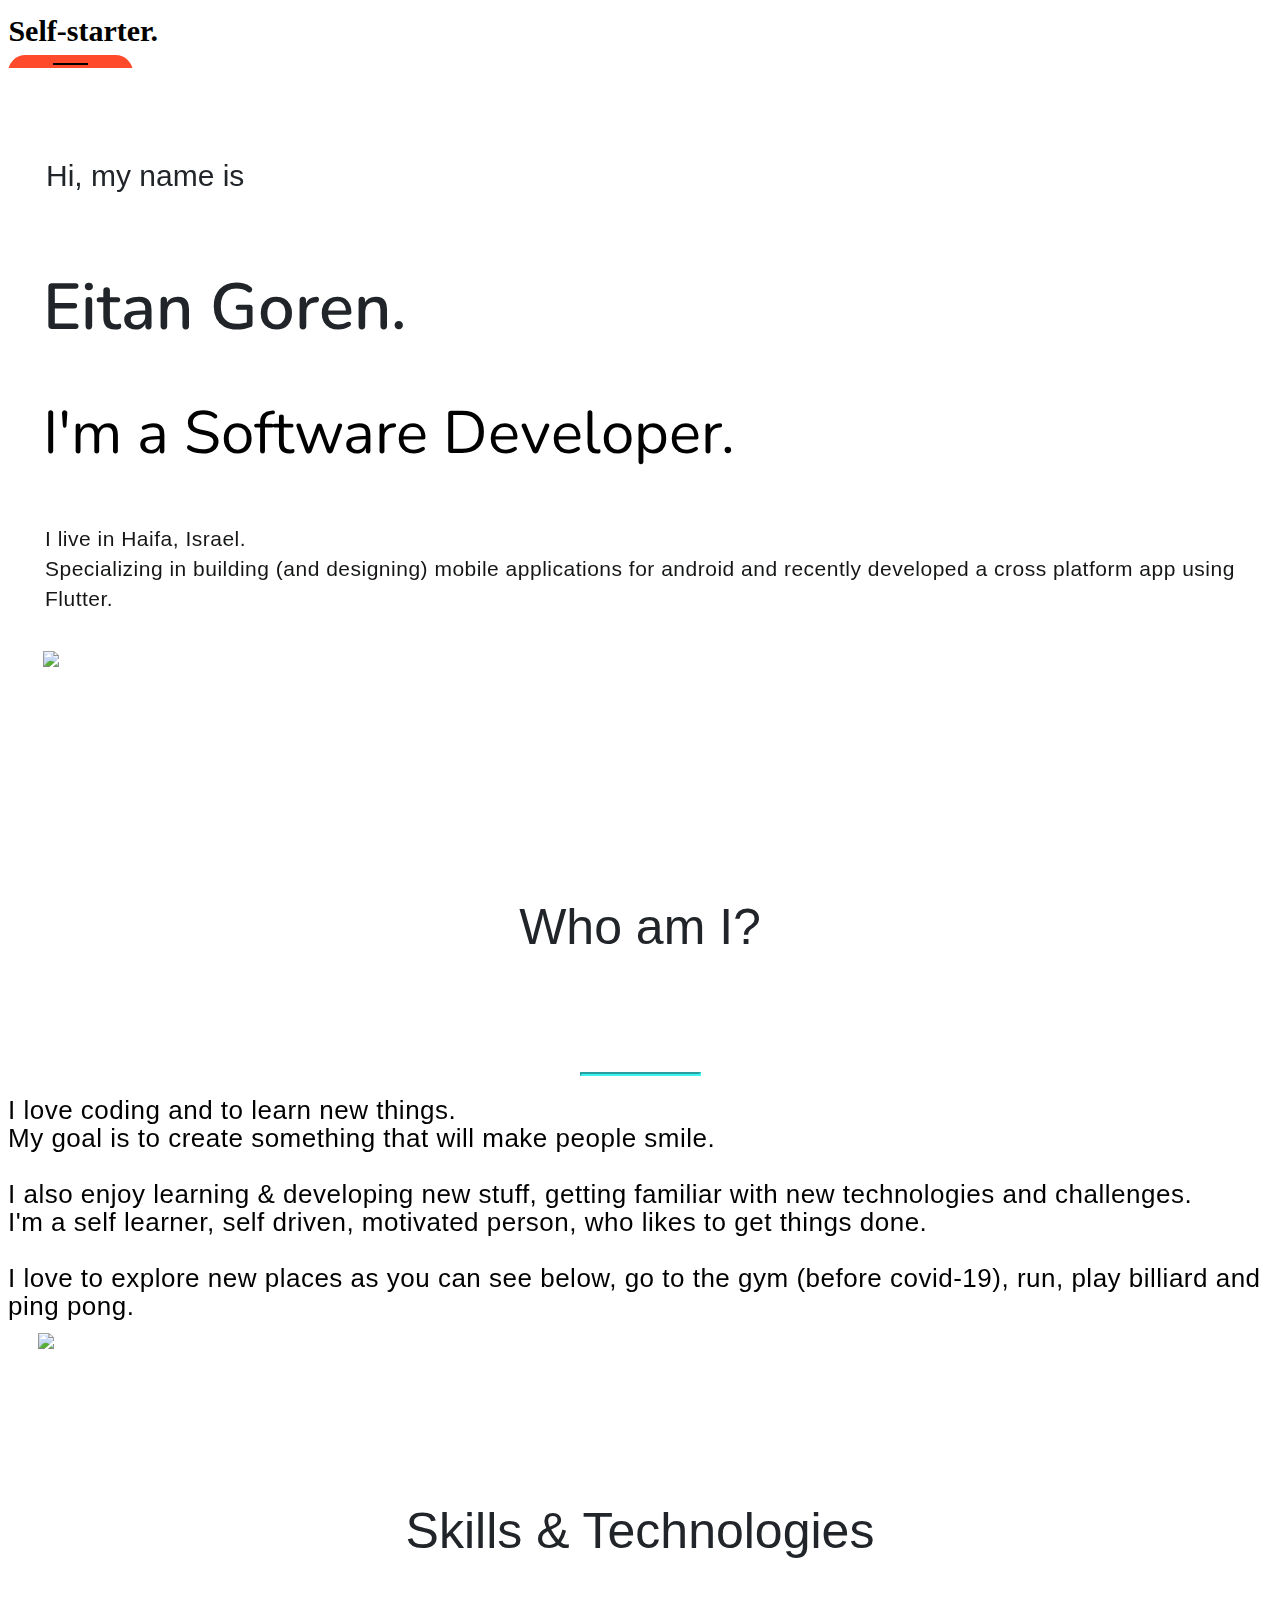
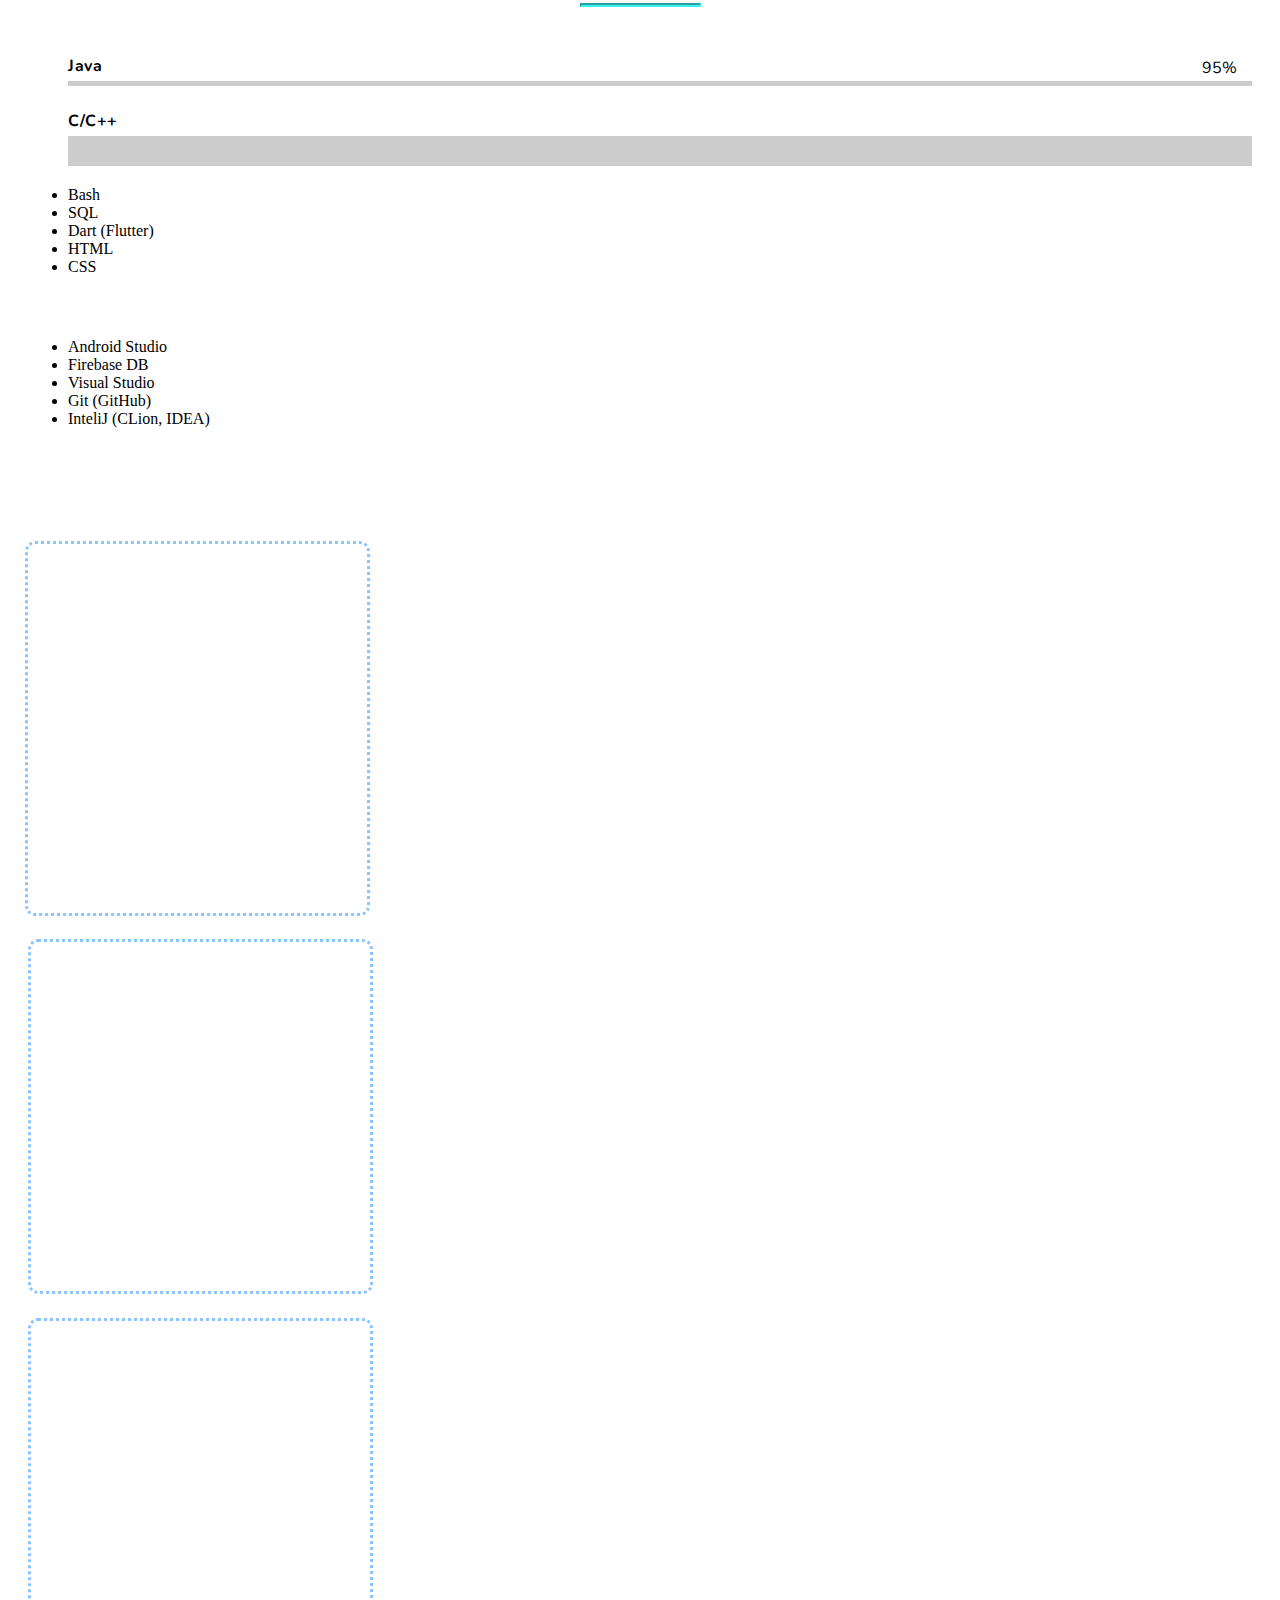
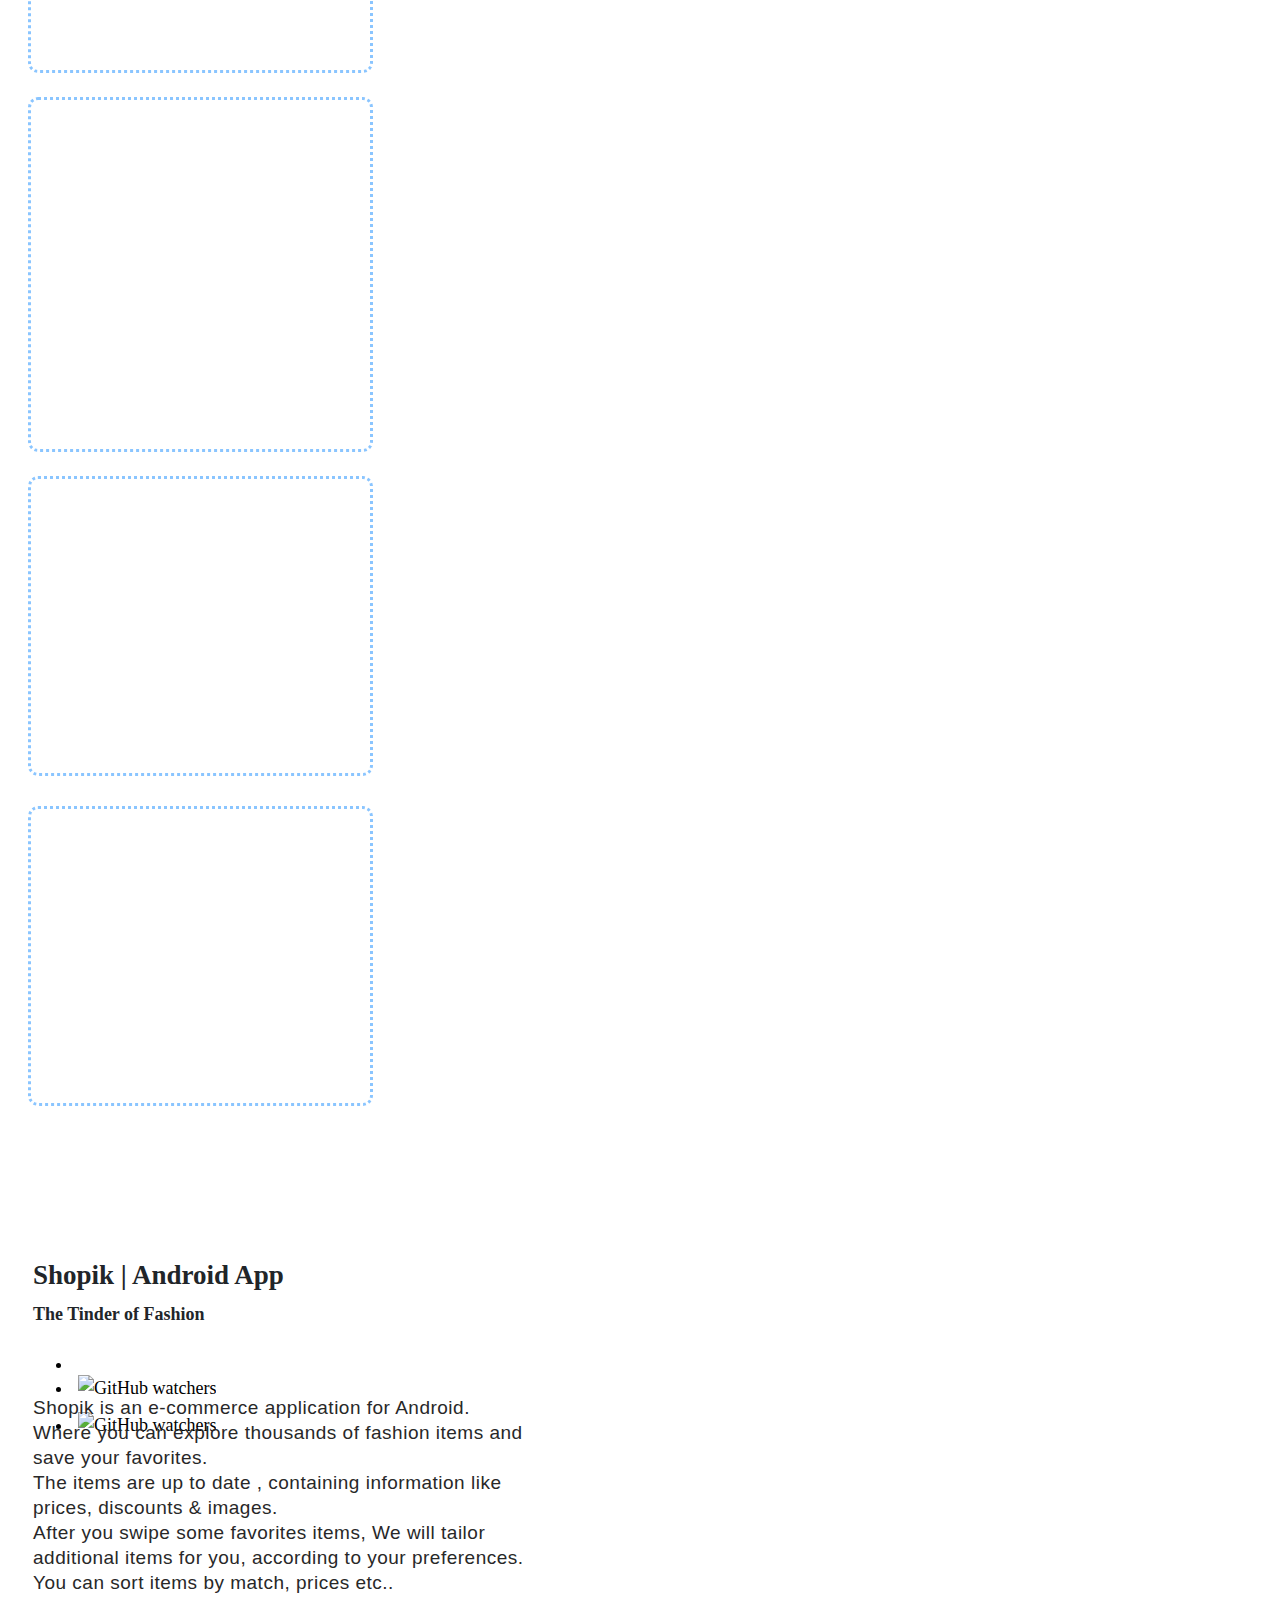
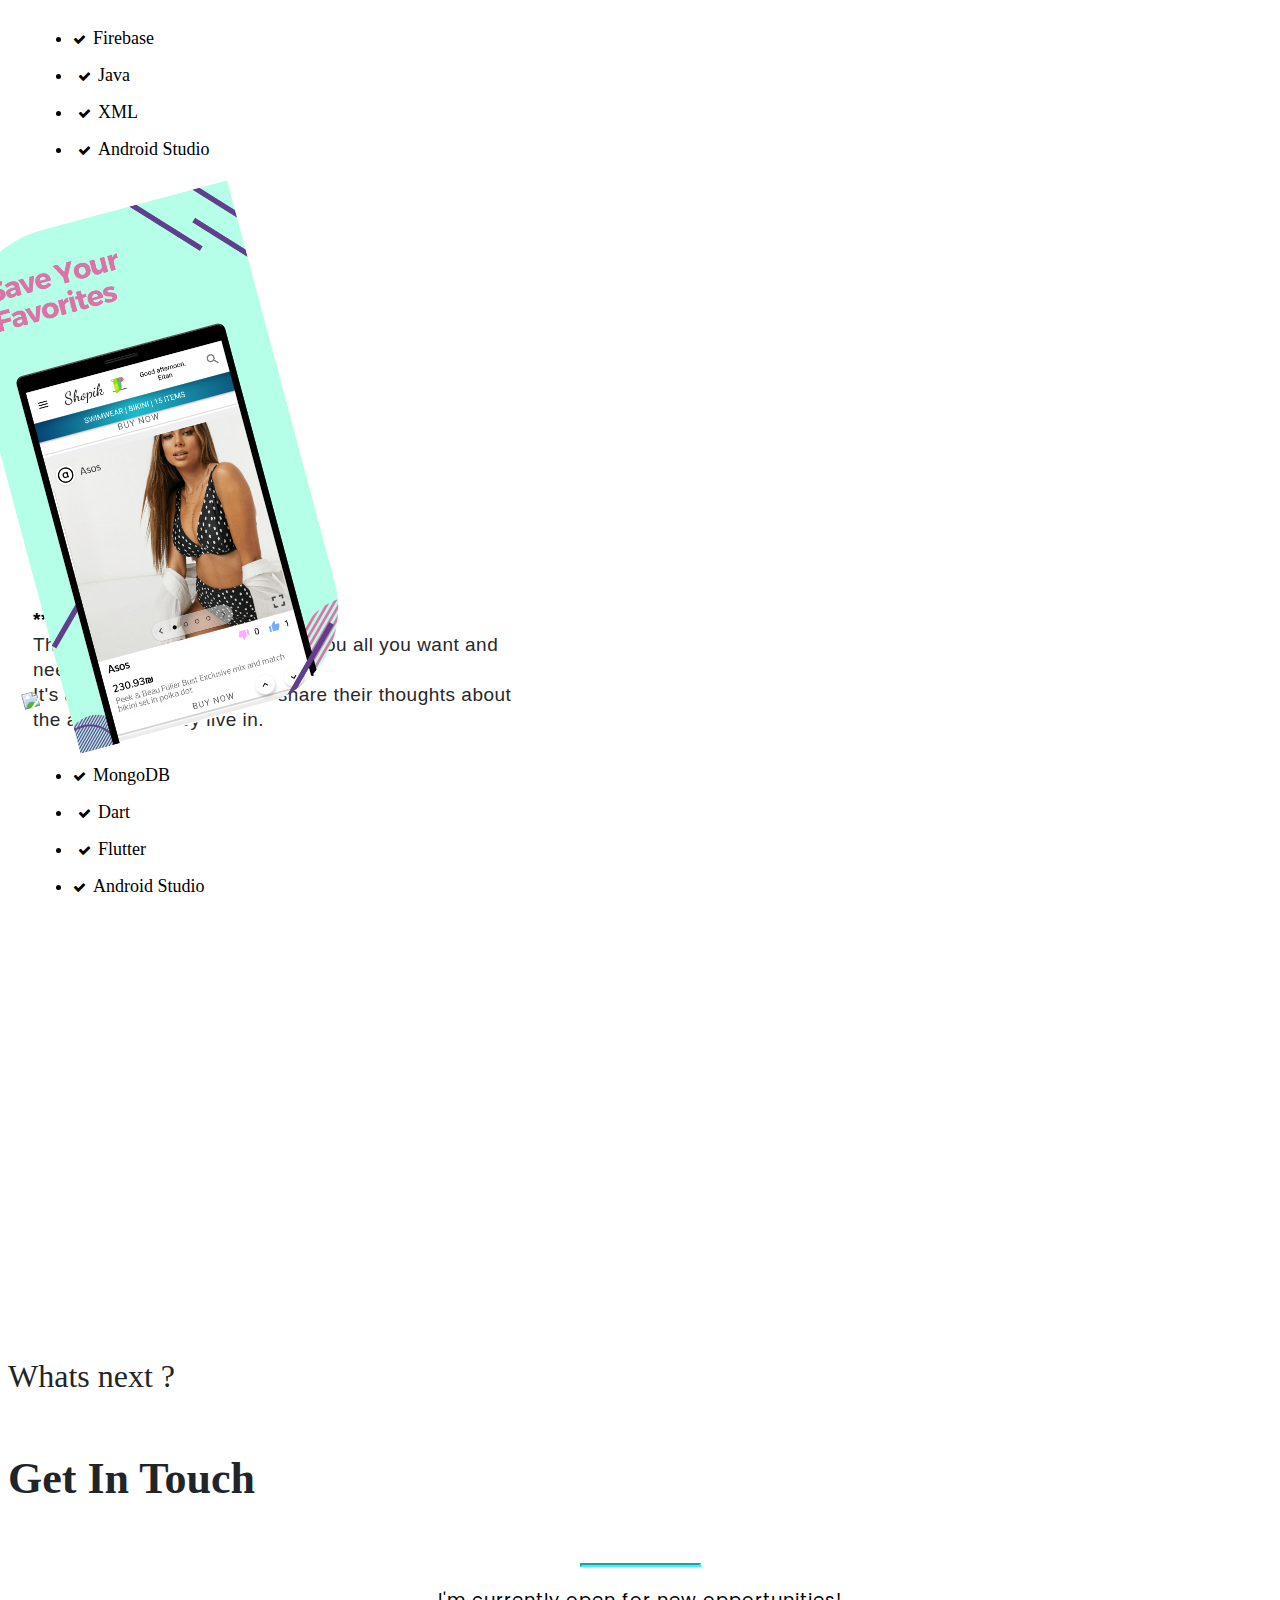
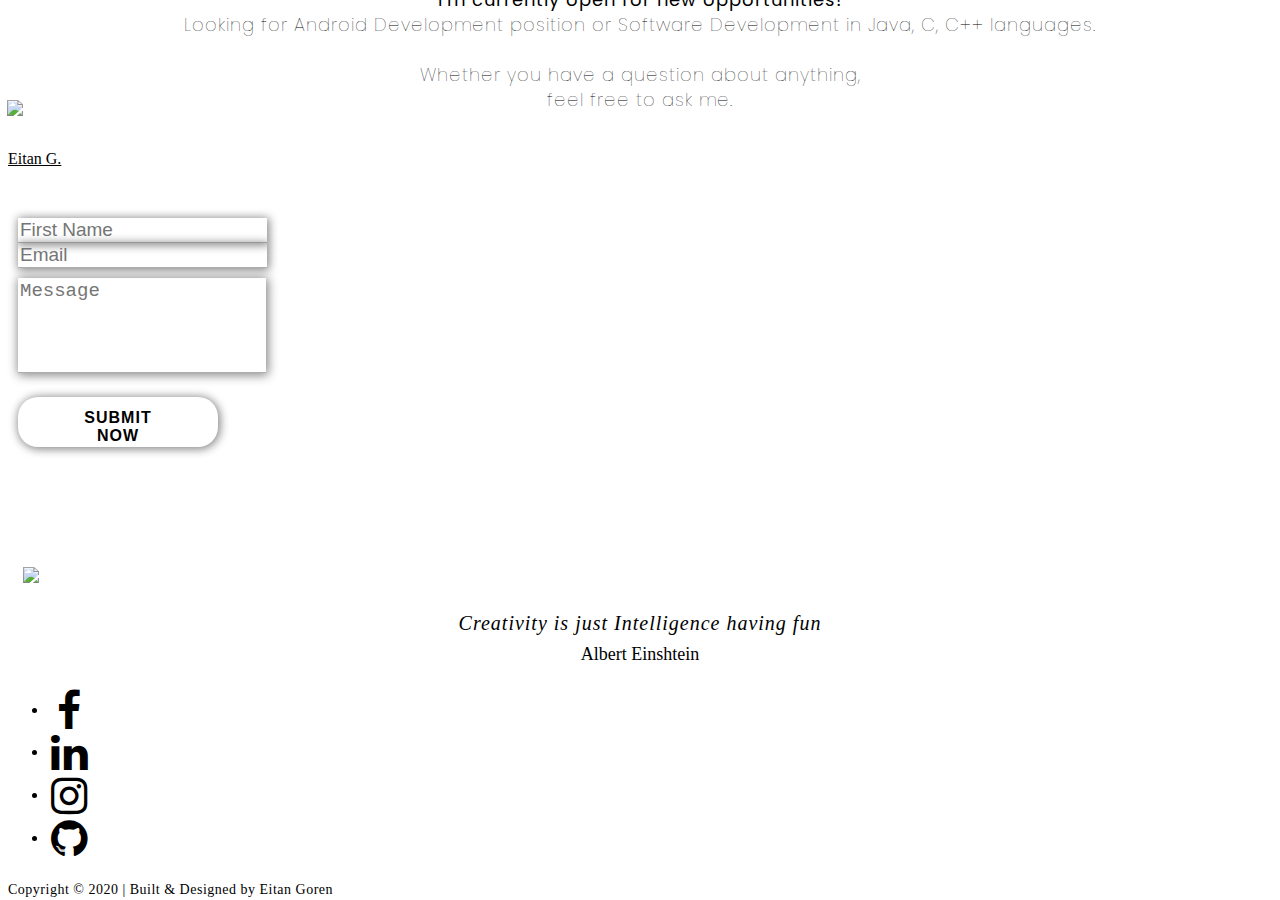
==== commit f704bbc5: "updated" ====
--- a/index.html
+++ b/index.html
@@ -59,7 +59,7 @@
 			            <span class="cd-words-wrapper">
 			              <b class="is-visible">Self-starter.</b>
 			              <b>Creative.</b>
-			              <b>Developer</b>
+			              <b>Developer.</b>
                     <b>Motivated.</b>
 			            </span>
 	          		</h1>
@@ -220,7 +220,7 @@
                             </div>
                             <div class="col-sm-4 col-md-4 col-lg-4 col-xl-4 offset-lg-1">
                                 <!-- Start: Smartphone -->
-                                <div class="d-none d-md-block phone-mockup"><img data-bs-hover-animate="pulse" id="proj1-pic" class="device" src="/assets/img/Yellow%20and%20Pink%20Modern%20Design%20Solutions%20Mobile-First%20Presentation%20(4).png?h=3ecd7e20438296d79b9fd09e5a29b1b7" style="border-top-left-radius: 100px;border-top-right-radius: 0px;border-bottom-right-radius: 100px;border-bottom-left-radius: 0px;"></div>
+                                <div class="d-none d-md-block phone-mockup"><img data-bs-hover-animate="pulse" id="proj1-pic" class="device" src="/assets/img/Yellow%20and%20Pink%20Modern%20Design%20Solutions%20Mobile-First%20Presentation%20(5).png?h=416bfb7c07acead111265c3aab3dae79" style="border-top-left-radius: 100px;border-top-right-radius: 0px;border-bottom-right-radius: 100px;border-bottom-left-radius: 0px;"></div>
                                 <!-- End: Smartphone -->
                             </div>
                         </div>
@@ -327,7 +327,7 @@
                         <div class="row" style="margin-top: -200px;">
                             <div class="col-9 col-sm-8 col-md-7 col-lg-5 col-xl-4 offset-2 offset-sm-0 offset-lg-2 offset-xl-5 mx-auto" style="padding-right: 0px;padding-left: 0px;"><img class="img-fluid" data-bs-hover-animate="bounce" src="/assets/img/7a90f622-3185-4920-8001-de67aa9148c3.webp?h=e6722edef8e54d90eb29a808a6766039" style="width: 420px;padding-left: 15px;">
                                 <blockquote class="blockquote">
-                                    <p class="mb-0" style="color: rgb(0,0,0);font-size: 20px;line-height: 32px;letter-spacing: 1px;text-align: center;margin-bottom: 5px;"><strong><em>Creativity is just Inteligence having fun</em></strong></p>
+                                    <p class="mb-0" style="color: rgb(0,0,0);font-size: 20px;line-height: 32px;letter-spacing: 1px;text-align: center;margin-bottom: 5px;"><strong><em>Creativity is just Intelligence having fun</em></strong></p>
                                     <footer class="blockquote-footer" style="text-align: center;margin-top: 5px;font-size: 18px;">Albert Einshtein</footer>
                                 </blockquote>
                                 <ul class="list-inline text-center" style="margin-top: 25px;">
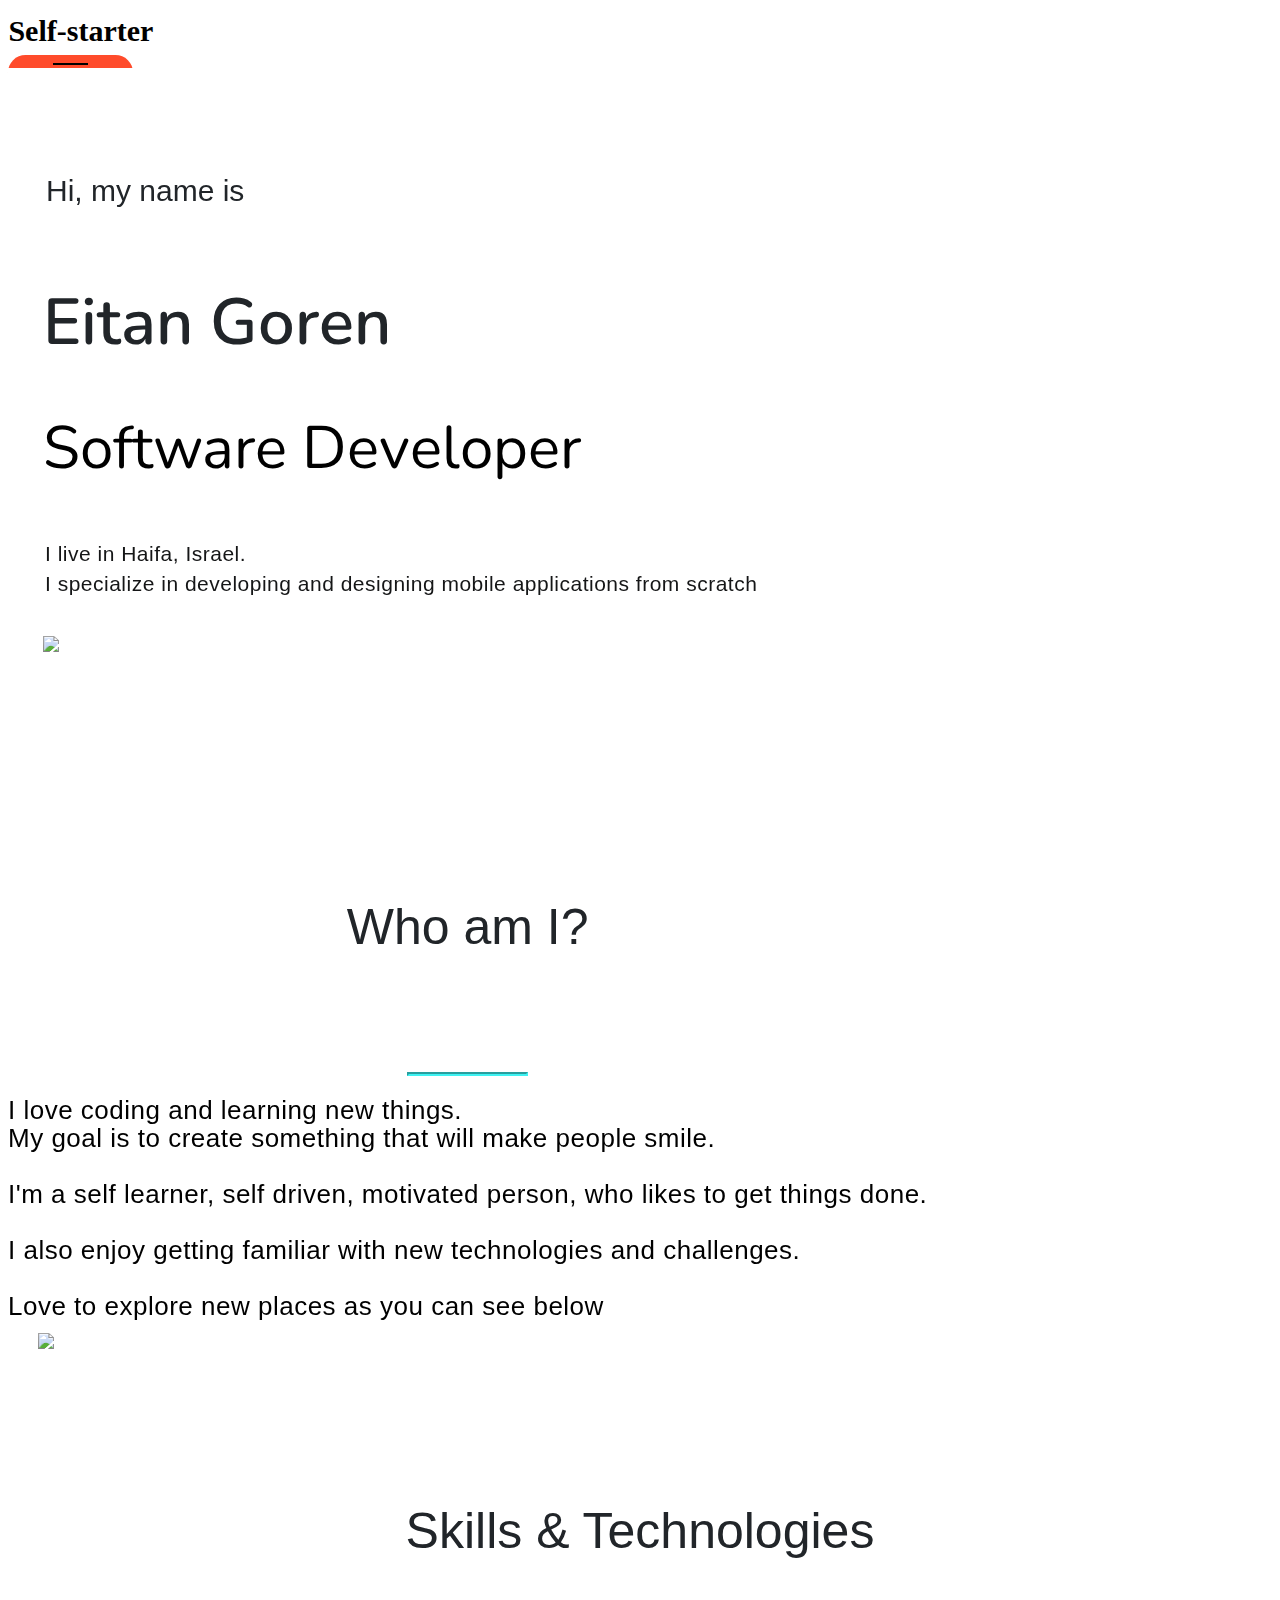
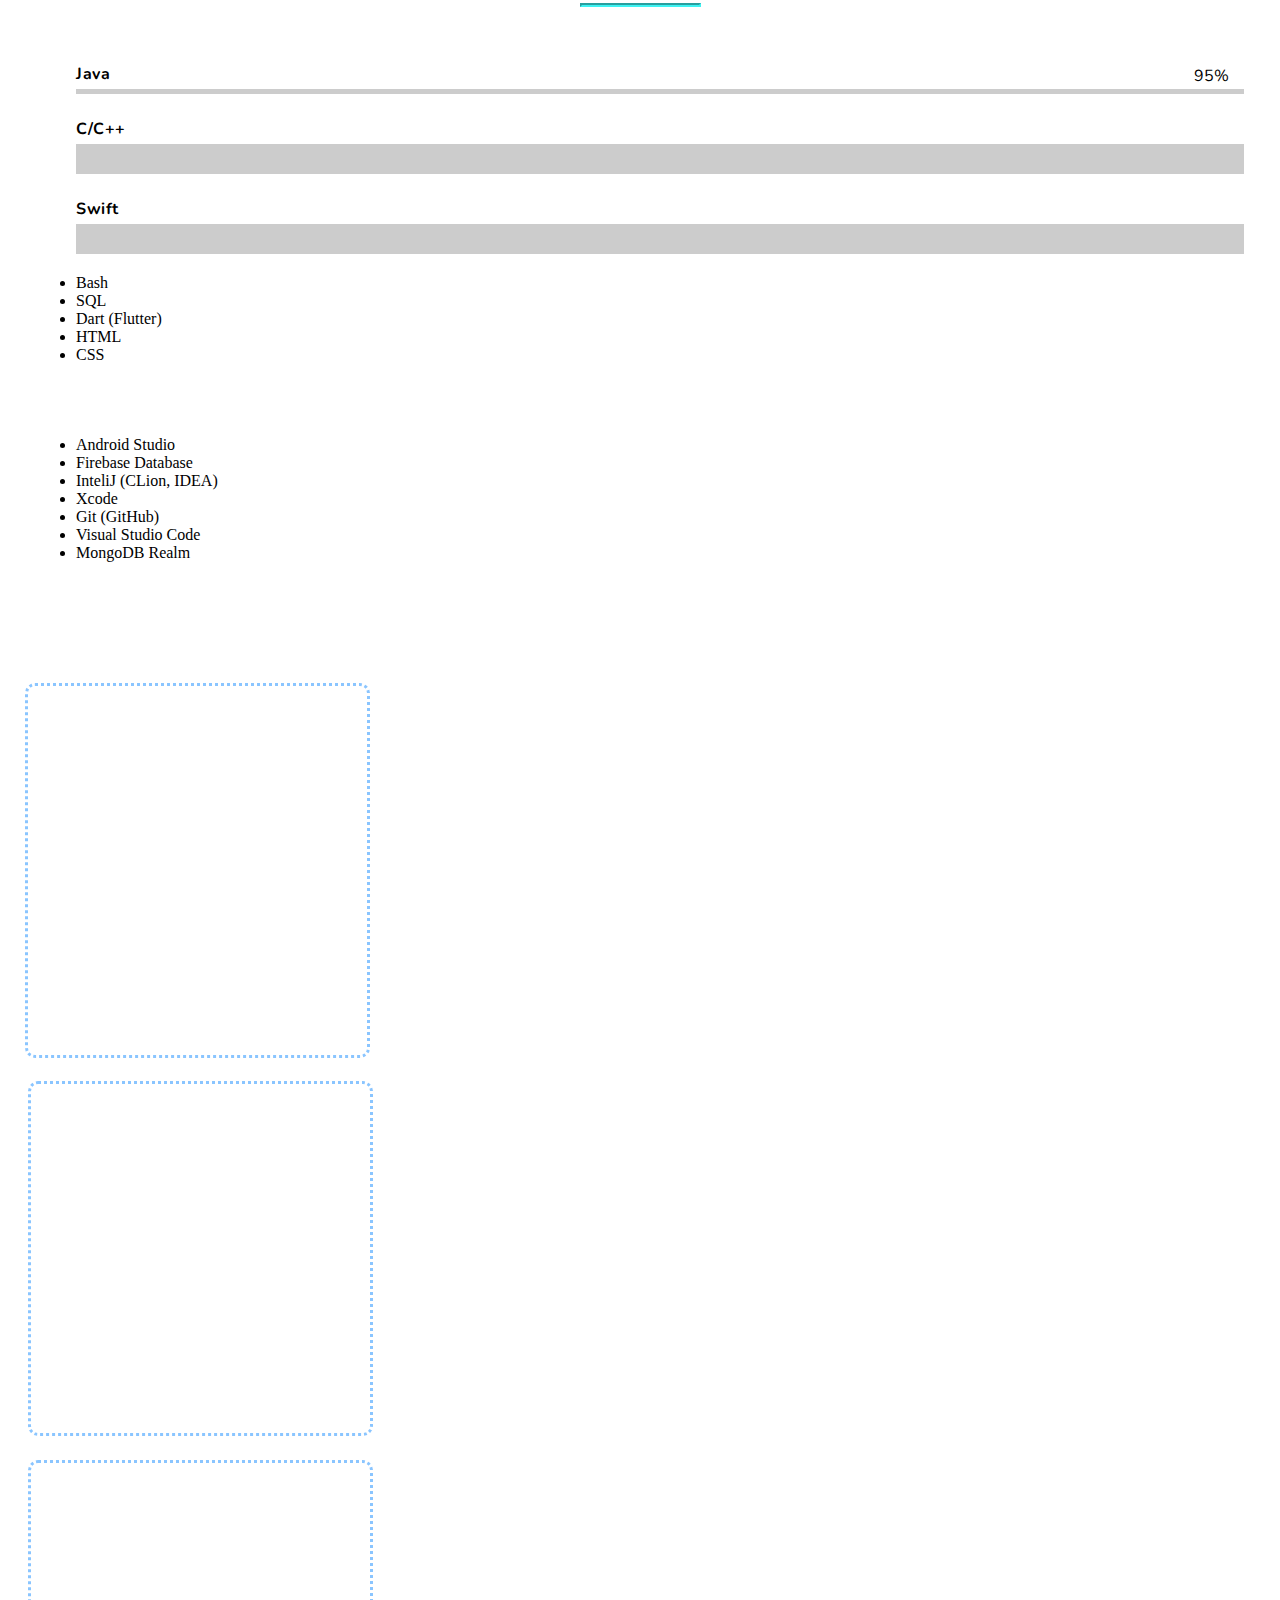
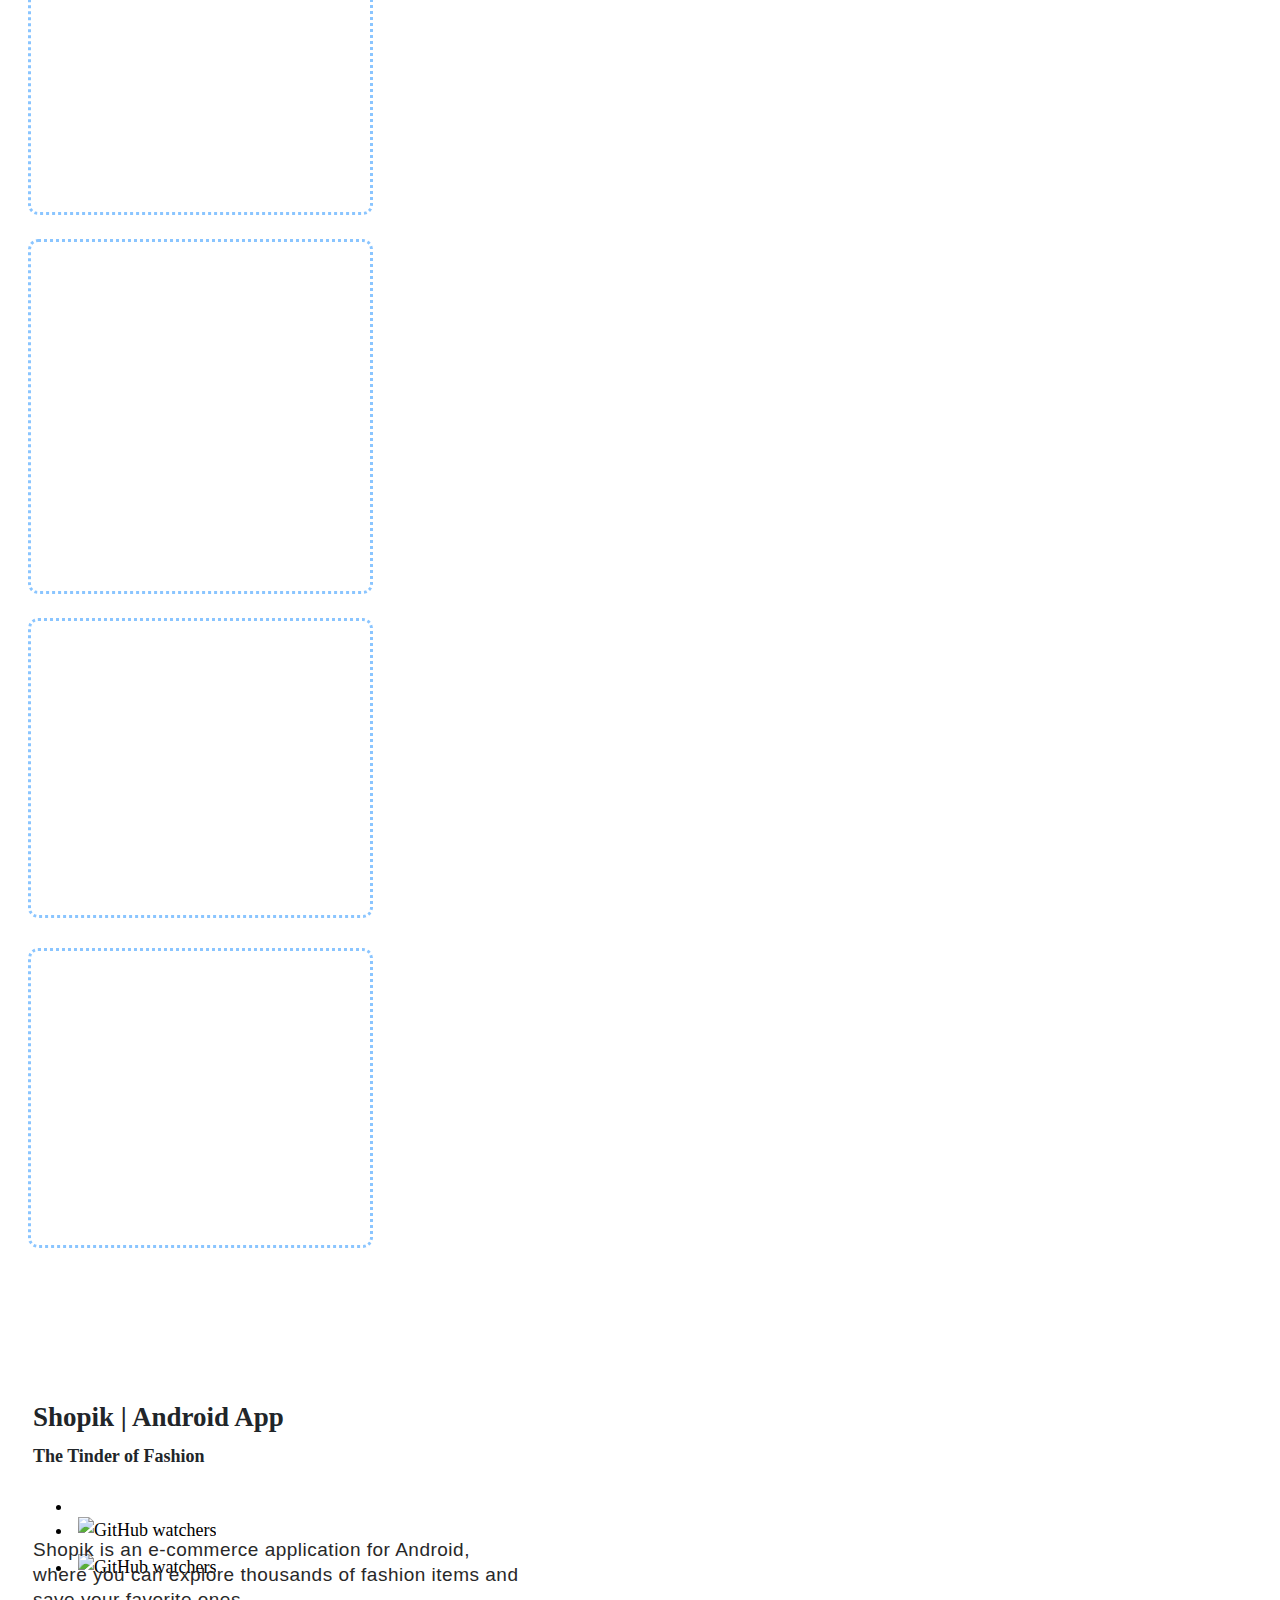
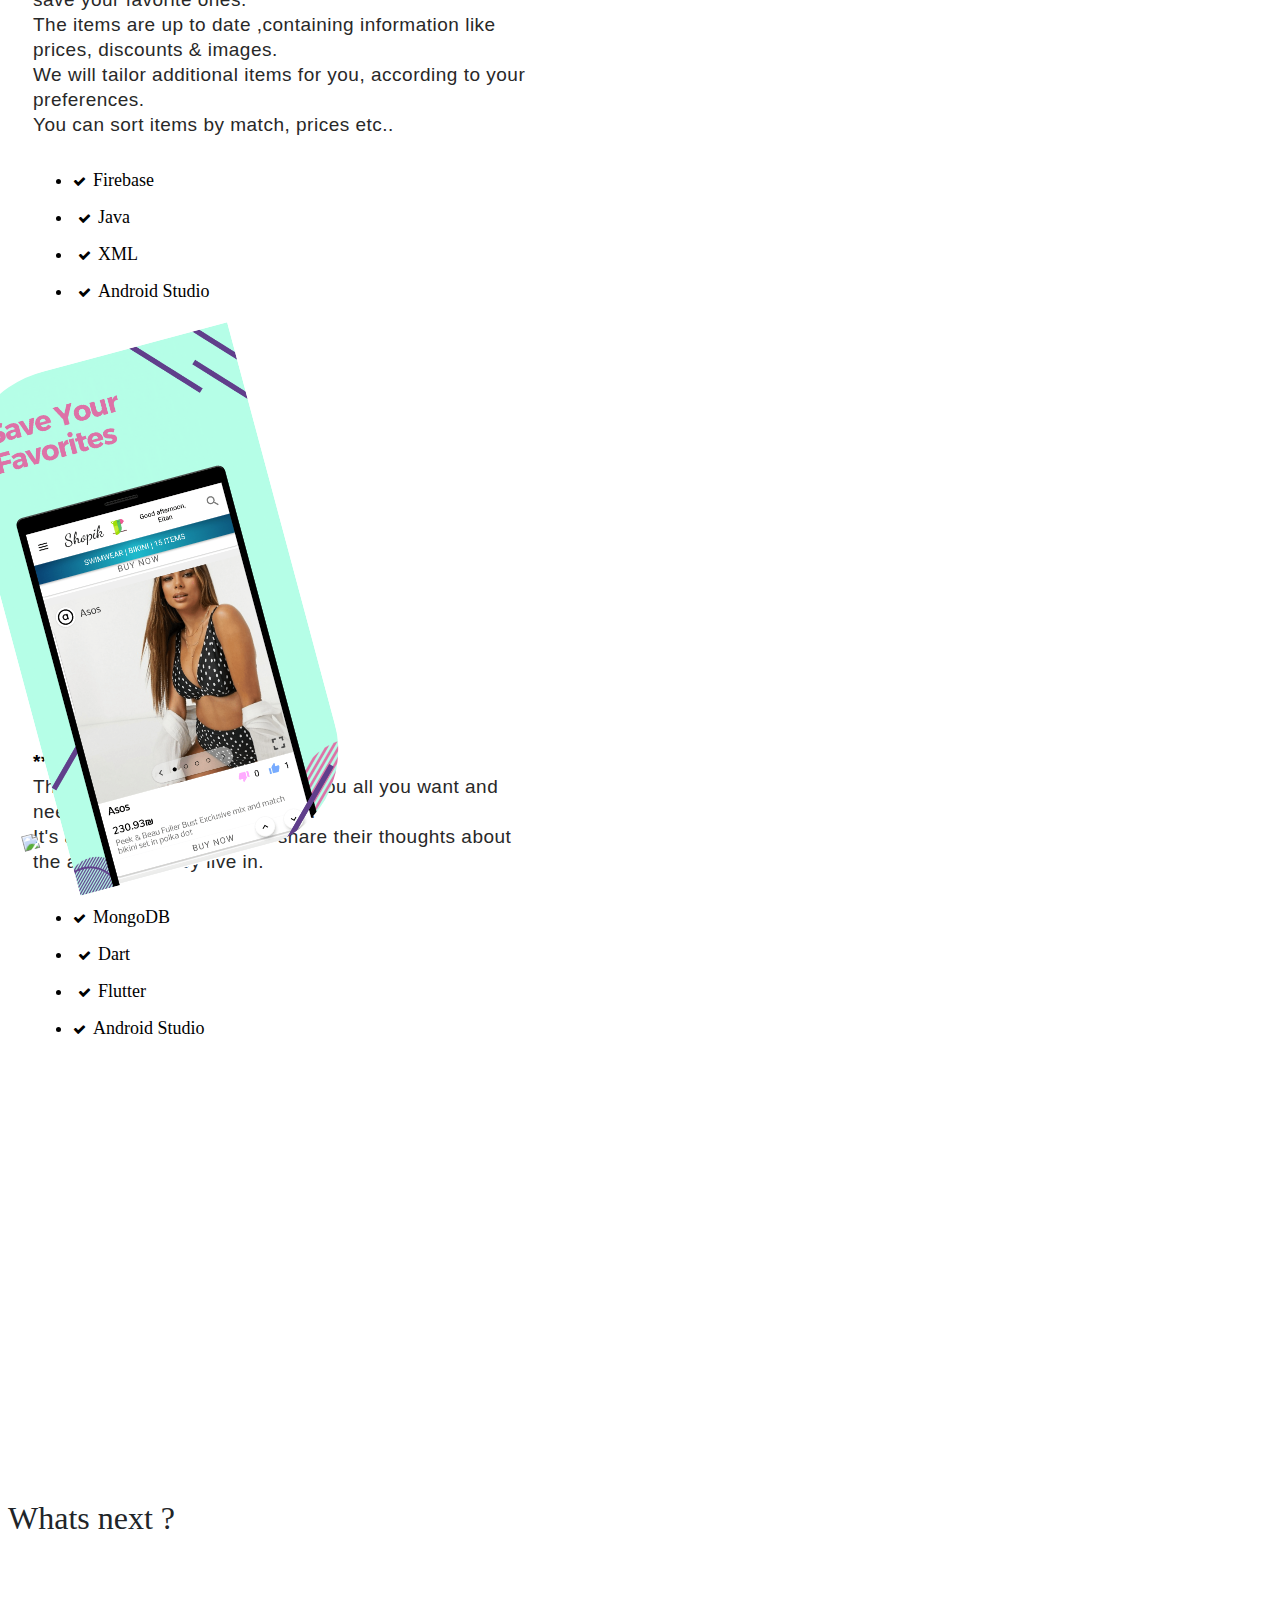
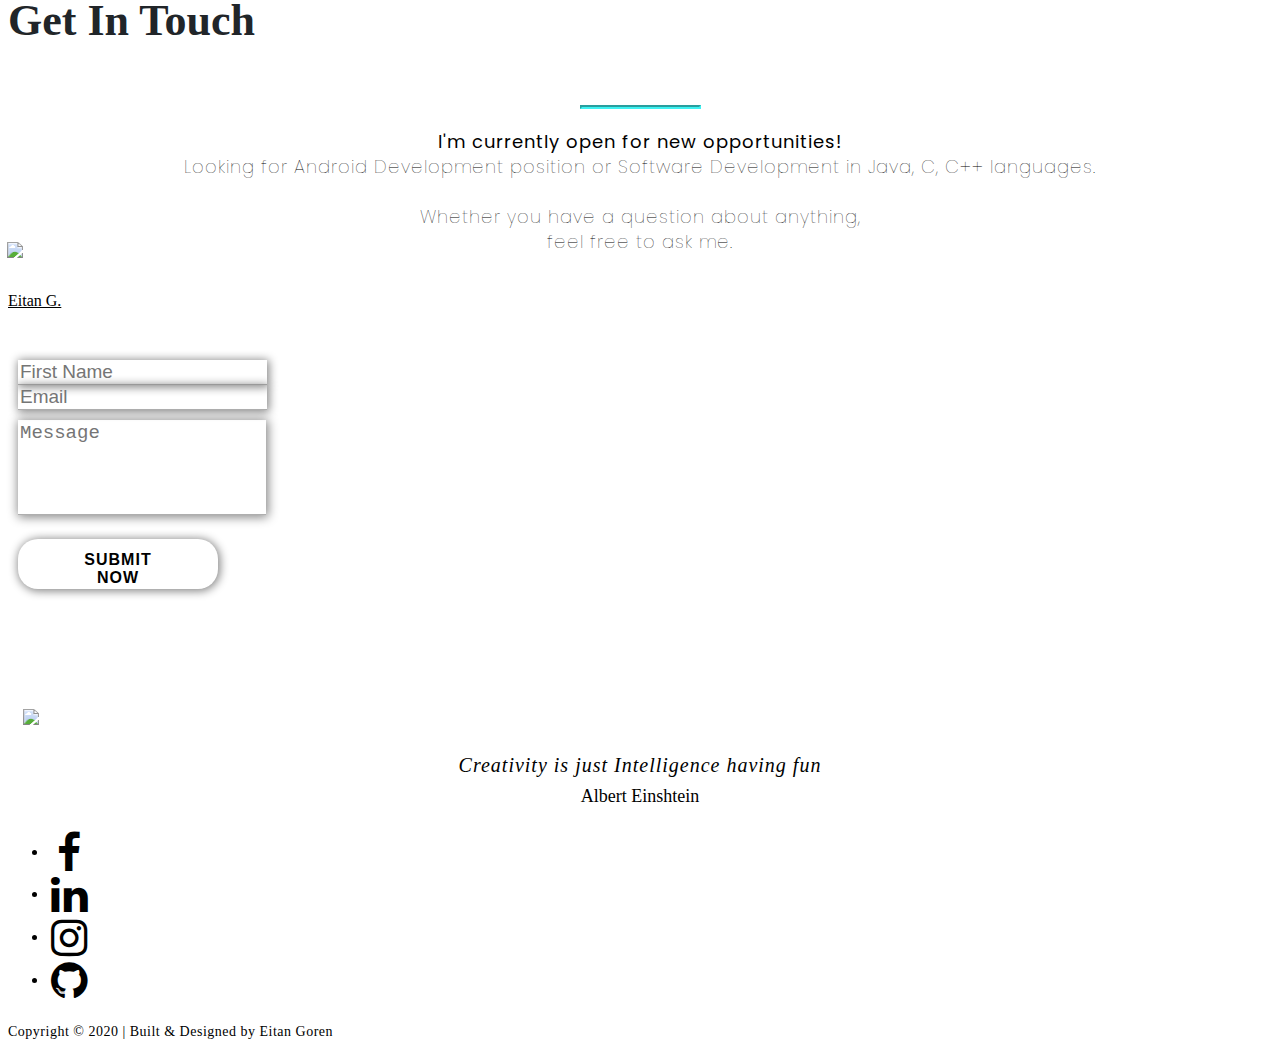
==== commit dd75689c: ",mn" ====
--- a/index.html
+++ b/index.html
@@ -5,7 +5,7 @@
     <meta charset="utf-8">
     <meta name="viewport" content="width=device-width, initial-scale=1.0, shrink-to-fit=no">
     <title>Eitan Goren</title>
-    <meta property="og:description" content="My new website built and designed by me, Plus, It's completely responsive.">
+    <meta property="og:description" content="My portfolio website, built and designed by me, Plus, It's completely responsive.">
     <meta name="twitter:description" content="Shopik is an e-commerce application for Android. Where you can explore thousands of fashion items and save your favorites.
 The items are up to date , containing information like prices, discounts &amp; images.
 After you swipe some favorites items, We will tailor additional items for you, according to your preferences.
@@ -37,7 +37,7 @@
     <link rel="stylesheet" href="https://fonts.googleapis.com/css?family=Raleway">
     <link rel="stylesheet" href="https://fonts.googleapis.com/css?family=Source+Sans+Pro:300,400,700">
     <link rel="stylesheet" href="https://cdnjs.cloudflare.com/ajax/libs/font-awesome/4.7.0/css/font-awesome.min.css">
-    <link rel="stylesheet" href="/assets/css/styles.min.css?h=f9d0937a6edcabb2a6636199172fbe15">
+    <link rel="stylesheet" href="/assets/css/styles.min.css?h=acdd482c131a5e95dea17cf020875282">
     <link rel="stylesheet" href="https://cdnjs.cloudflare.com/ajax/libs/animate.css/3.5.2/animate.min.css">
     <link rel="stylesheet" href="https://cdnjs.cloudflare.com/ajax/libs/aos/2.2.0/aos.css">
 <script type="text/javascript" src="https://platform.linkedin.com/badges/js/profile.js" async defer></script>
@@ -53,14 +53,14 @@
         <header>
             <nav class="navbar navbar-light navbar-expand-lg fixed-top transparency" id="transmenu" style="height: 60px;color: rgb(0,0,0);background: #ffffff;opacity: 1;border-style: none;">
                 <div class="container-fluid">
-                    <!-- Start: Animated Type Heading -->				<div class="caption v-middle text-center">
+                    <!-- Start: Animated Type Heading -->				
+                    <div class="caption v-middle text-center">
 					<h1 class="cd-headline clip">
 			            <span class="blc"></span>
 			            <span class="cd-words-wrapper">
-			              <b class="is-visible">Self-starter.</b>
-			              <b>Creative.</b>
-			              <b>Developer.</b>
-                    <b>Motivated.</b>
+			              <b class="is-visible">Self-starter</b>
+			              <b>Creative</b>
+                          <b>Motivated</b>
 			            </span>
 	          		</h1>
 				</div>
@@ -84,18 +84,18 @@
     </div>
     <!-- End: ♣ Fixed Navbar start with transparency background -->
     <!-- Start: Hero -->
-    <div class="projects-clean" style="filter: blur(0px);background: url(&quot;/assets/img/2-2.png?h=37d632acadc3f2daf2c4e6bce5f7ba4c&quot;) center / cover no-repeat, rgb(255,255,255);border-style: none;">
+    <div class="projects-clean" style="filter: blur(0px);background: url(&quot;/assets/img/1-1-1.png?h=f029360a4cfc0c938abc9a2178b3af4e&quot;) center / cover no-repeat, rgb(255,255,255);border-style: none;">
         <!-- Start: Network Particles Hero -->
         <div class="jumbotron jumbotron-fluid jumbotron-main" style="background: rgba(255,255,255,0);">
             <div class="container center-vertically-holder" style="padding-left: 25px;padding-right: 25px;">
                 <div class="row center-vertically" id="welcome-row" style="font-size: 20px;">
                     <div class="col-11 col-sm-11 col-md-12 col-lg-11 col-xl-10 offset-0 offset-sm-0 offset-md-0 offset-lg-1 offset-xl-1 text-center" id="welcome-col" style="padding-right: 0px;padding-left: 10px;">
-                        <h6 id="my-name-header" style="color: #212529;text-align: left;font-family: -apple-system,BlinkMacSystemFont,&quot;Segoe UI&quot;,Roboto,&quot;Helvetica Neue&quot;,Arial,&quot;Noto Sans&quot;,sans-serif,&quot;Apple Color Emoji&quot;,&quot;Segoe UI Emoji&quot;,&quot;Segoe UI Symbol&quot;,&quot;Noto Color Emoji&quot;;font-weight: 300;padding-left: 3px;margin-top: 25px;">Hi, my name is</h6>
-                        <h1 class="text-capitalize" data-bs-parallax-bg="true" style="color: #212529;font-family: Nunito, sans-serif;font-weight: 600;text-align: left;margin-top: 10px;font-style: normal;margin-bottom: 0px;">Eitan Goren.<br></h1>
-                        <h1 class="text-capitalize" data-bs-parallax-bg="true" id="hero-sub-header" style="color: rgb(31,31,31);font-family: Nunito, sans-serif;font-weight: 300;text-align: left;padding-bottom: 10px;"><strong>I'm a Software Developer.</strong><br></h1>
+                        <h6 id="my-name-header" style="color: #212529;text-align: left; font-family: 'Roboto', sans-serif; font-weight: 300;padding-left: 3px; margin-top: 25px">Hi, my name is</h6>
+                        <h1 class="text-capitalize" data-bs-parallax-bg="true" style="color: #212529;font-family: Nunito, sans-serif;font-weight: 600;text-align: left;margin-top: 10px;font-style: normal;margin-bottom: 0px;">Eitan Goren<br></h1>
+                        <h1 class="text-capitalize" data-bs-parallax-bg="true" id="hero-sub-header" style="color: rgb(31,31,31);font-family: Nunito, sans-serif;font-weight: 300;text-align: left;padding-bottom: 10px;"><strong> Software Developer</strong><br></h1>
                         <div class="row" style="margin-left: 0px;margin-right: 0px;">
                             <div class="col-12 col-md-9 col-lg-7 col-xl-7" style="padding-left: 0px;">
-                                <p id="welcome-p" style="text-align: left;color: #151617;font-family: -apple-system,BlinkMacSystemFont,&quot;Segoe UI&quot;,Roboto,&quot;Helvetica Neue&quot;,Arial,&quot;Noto Sans&quot;,sans-serif,&quot;Apple Color Emoji&quot;,&quot;Segoe UI Emoji&quot;,&quot;Segoe UI Symbol&quot;,&quot;Noto Color Emoji&quot;;font-weight: 400;margin-bottom: 0px;line-height: 30px;font-size: 21px;border-style: none;padding-left: 2px;">I live in Haifa, Israel. <br>Specializing in building (and designing) mobile applications for android and recently developed a cross platform app using Flutter.<br></p>
+                                <p id="welcome-p" style="text-align: left;color: #151617;font-family: -apple-system,BlinkMacSystemFont,&quot;Segoe UI&quot;,Roboto,&quot;Helvetica Neue&quot;,Arial,&quot;Noto Sans&quot;,sans-serif,&quot;Apple Color Emoji&quot;,&quot;Segoe UI Emoji&quot;,&quot;Segoe UI Symbol&quot;,&quot;Noto Color Emoji&quot;;font-weight: 400;margin-bottom: 0px;line-height: 30px;font-size: 21px;border-style: none;padding-left: 2px;">I live in Haifa, Israel. <br>I specialize in developing and designing mobile applications from scratch<br></p>
                             </div>
                             <div class="col-md-3 col-xl-2 offset-lg-1 offset-xl-1" style="margin-top: 10px;">
                                 <div style="margin-top: 35px;"><a data-aos="fade-down-right" href="#about" style="color: rgba(255,255,255,0);"><img class="img-fluid pulse animated infinite arrow" id="arrow" src="/assets/img/Untitled%20design.png?h=b596f0594cac37a7ce9f7f5975fa3a93" style="margin-top: 0px;"></a></div>
@@ -117,8 +117,8 @@
                     <hr id="hr-2" class="modern-form__hr">
                     <div class="row" style="margin: 0px;">
                         <div class="col-12 col-md-6 col-lg-7 col-xl-7" id="about-container">
-                            <p id="about-p" style="text-align: left;color: rgb(0,0,0);font-family: -apple-system,BlinkMacSystemFont,&quot;Segoe UI&quot;,Roboto,&quot;Helvetica Neue&quot;,Arial,&quot;Noto Sans&quot;,sans-serif,&quot;Apple Color Emoji&quot;,&quot;Segoe UI Emoji&quot;,&quot;Segoe UI Symbol&quot;,&quot;Noto Color Emoji&quot;;line-height: 28px;margin-bottom: 10px;font-weight: 400;padding-left: 0px;">I love coding and to learn new things.<br>My goal is to create something that will make people smile.<br><br>I also enjoy learning &amp; developing new stuff, getting familiar with new technologies and challenges.<br>I'm a
-                                self learner, self driven, motivated person, who likes to get things done.<br><br>I love to explore new places as you can see below, go to the gym (before covid-19), run, play billiard and ping pong.<br></p>
+                            <p id="about-p" style="text-align: left;color: rgb(0,0,0);font-family: -apple-system,BlinkMacSystemFont,&quot;Segoe UI&quot;,Roboto,&quot;Helvetica Neue&quot;,Arial,&quot;Noto Sans&quot;,sans-serif,&quot;Apple Color Emoji&quot;,&quot;Segoe UI Emoji&quot;,&quot;Segoe UI Symbol&quot;,&quot;Noto Color Emoji&quot;;line-height: 28px;margin-bottom: 10px;font-weight: 400;padding-left: 0px;">I love coding and learning new things.<br>My goal is to create something that will make people smile.<br><br>I'm a
+                                self learner, self driven, motivated person, who likes to get things done.<br><br>I also enjoy getting familiar with new technologies and challenges.<br><br>Love to explore new places as you can see below<br></p>
                         </div>
                         <div class="col-10 col-md-6 col-lg-5 col-xl-4 offset-1 offset-md-0 offset-lg-0 offset-xl-0"><img class="img-fluid" data-bs-hover-animate="bounce" id="about-pic" src="/assets/img/8809f58e-9d96-4056-be04-b9c989a65604.webp?h=ce83ea7ed17c27a9c80032c78fb67277"></div>
                     </div>
@@ -132,28 +132,31 @@
         <div class="container">
             <h1 class="about-header" style="text-align: center;padding: 10px;font-family: -apple-system,BlinkMacSystemFont,&quot;Segoe UI&quot;,Roboto,&quot;Helvetica Neue&quot;,Arial,&quot;Noto Sans&quot;,sans-serif,&quot;Apple Color Emoji&quot;,&quot;Segoe UI Emoji&quot;,&quot;Segoe UI Symbol&quot;,&quot;Noto Color Emoji&quot;;color: #212529;font-weight: 350;">Skills &amp; Technologies</h1>
             <hr id="hr-1" class="modern-form__hr">
-            <div class="row" style="padding: 5px;">
-                <div class="col-sm-6 col-md-6 col-lg-6 col-xl-6 offset-sm-0 offset-md-0 offset-lg-0 offset-xl-0" style="padding: 15px;">
+            <div class="row" style="padding: 8px;">
+                <div class="col-sm-6 col-md-6 col-lg-6 col-xl-6 offset-sm-0 offset-md-0 offset-lg-0 offset-xl-0" style="padding: 20px;">
                     <!-- Start: test -->
                     <ul class="list-unstyled">
                         <li class="progressbar1" data-width="95" data-target="100" style="color: rgb(0,10,30);">Java</li>
                         <li class="progressbar2" data-width="95" data-target="100">C/C++</li>
+                        <li class="progressbar2" data-width="90" data-target="100">Swift</li>
                         <li class="progressbar3" data-width="90" data-target="100">Bash</li>
-                        <li class="progressbar3" data-width="85" data-target="100">SQL</li>
-                        <li class="progressbar3" data-width="80" data-target="100">Dart (Flutter)</li>
-                        <li class="progressbar4" data-width="80" data-target="100">HTML</li>
+                        <li class="progressbar4" data-width="85" data-target="100">SQL</li>
+                        <li class="progressbar4" data-width="80" data-target="100">Dart (Flutter)</li>
+                        <li class="progressbar5" data-width="80" data-target="100">HTML</li>
                         <li class="progressbar5" data-width="80" data-target="100">CSS</li>
                     </ul>
                     <!-- End: test -->
                 </div>
-                <div class="col-sm-6 col-md-6 col-lg-6 col-xl-6 offset-sm-0 offset-md-0 offset-lg-0 offset-xl-0 text-left" style="padding: 15px;">
+                <div class="col-sm-6 col-md-6 col-lg-6 col-xl-6 offset-sm-0 offset-md-0 offset-lg-0 offset-xl-0 text-left" style="padding: 20px;">
                     <!-- Start: test -->
                     <ul class="list-unstyled">
                         <li class="shadow-none progressbar7" data-width="97" data-target="100">Android Studio</li>
-                        <li class="shadow-none progressbar8" data-width="95" data-target="100">Firebase DB</li>
-                        <li class="shadow-none progressbar9" data-width="85" data-target="100">Visual Studio</li>
-                        <li class="shadow-none progressbar10" data-width="90" data-target="100">Git (GitHub)</li>
-                        <li class="shadow-none progressbar11" data-width="95" data-target="100">InteliJ (CLion, IDEA)</li>
+                        <li class="shadow-none progressbar8" data-width="95" data-target="100">Firebase Database</li>
+                        <li class="shadow-none progressbar9" data-width="95" data-target="100">InteliJ (CLion, IDEA)</li>
+                        <li class="shadow-none progressbar10" data-width="95" data-target="100">Xcode</li>
+                        <li class="shadow-none progressbar11" data-width="90" data-target="100">Git (GitHub)</li>
+                        <li class="shadow-none progressbar11" data-width="85" data-target="100">Visual Studio Code</li>
+                        <li class="shadow-none progressbar11" data-width="80" data-target="100">MongoDB Realm</li>
                     </ul>
                     <!-- End: test -->
                 </div>
@@ -162,7 +165,7 @@
     </section>
     <!-- End: --mp--Animated progress bar in viewport -->
     <!-- Start: My Pictures -->
-    <div id="pics" class="My-Pictures" style="background: url(&quot;/assets/img/3-2.png?h=1b24b8ba2a3b999fbf132819787cba9a&quot;) center / cover no-repeat;padding-top: 20px;margin-bottom: 40px;margin-top: 30px;color: rgb(0,0,0);">
+    <div id="pics" class="My-Pictures" style="background: url(&quot;Eitan Goren (1).png&quot;) center / cover no-repeat;padding-top: 20px;margin-bottom: 40px;margin-top: 30px;color: rgb(0,0,0);">
         <div class="container" id="pook">
             <div class="row" style="margin-right: 0px;margin-left: 0px;">
                 <div class="col-md-5 col-lg-5 col-xl-4 offset-0 offset-sm-2 offset-md-0 offset-lg-1 offset-xl-0" style="width: 360px;margin-top: 10px;height: 385px;padding: 2px;"><iframe class="shadow-none" src="https://www.facebook.com/plugins/post.php?href=https%3A%2F%2Fwww.facebook.com%2Fphoto%2F%3Ffbid%3D10214156097196593%26set%3Da.1431057256620&amp;show_text=true&amp;width=552&amp;appId=338925417320999&amp;height=524"
@@ -204,8 +207,8 @@
                                             style="padding: 5px;font-weight: 100;"><img src="https://img.shields.io/github/watchers/EitanGoren/Shopik-App?style=social" alt="GitHub watchers" style="height: 22px;margin-top: -17px;"></li>
                                         <li class="list-inline-item" style="padding: 5px;font-weight: 100;"><img src="https://img.shields.io/github/repo-size/eitangoren/Shopik-Android?color=red&amp;style=plastic" alt="GitHub watchers" style="height: 18px;width: 102px;margin-top: -17px;"></li>
                                     </ul>
-                                    <p class="text-left" id="proj1-p" style="font-size: 19px;color: rgb(40,40,40);font-family: -apple-system,BlinkMacSystemFont,&quot;Segoe UI&quot;,Roboto,&quot;Helvetica Neue&quot;,Arial,&quot;Noto Sans&quot;,sans-serif,&quot;Apple Color Emoji&quot;,&quot;Segoe UI Emoji&quot;,&quot;Segoe UI Symbol&quot;,&quot;Noto Color Emoji&quot;;line-height: 25px;padding: 5px;font-weight: 400;padding-left: 0px;margin-bottom: 20px;">Shopik is an e-commerce application for Android. Where you can explore thousands of fashion items and save your favorites.<br>The items are up to date , containing information like prices, discounts &amp; images.<br>After
-                                        you swipe some favorites items, We will tailor additional items for you, according to your preferences.<br>You can sort items by match, prices etc..<br></p>
+                                    <p class="text-left" id="proj1-p" style="font-size: 19px;color: rgb(40,40,40);font-family: -apple-system,BlinkMacSystemFont,&quot;Segoe UI&quot;,Roboto,&quot;Helvetica Neue&quot;,Arial,&quot;Noto Sans&quot;,sans-serif,&quot;Apple Color Emoji&quot;,&quot;Segoe UI Emoji&quot;,&quot;Segoe UI Symbol&quot;,&quot;Noto Color Emoji&quot;;line-height: 25px;padding: 5px;font-weight: 400;padding-left: 0px;margin-bottom: 20px;">Shopik is an e-commerce application for Android, where you can explore thousands of fashion items and save your favorite ones.<br>The items are up to date ,containing information like prices, discounts &amp; images.
+                                        <br>We will tailor additional items for you, according to your preferences.<br>You can sort items by match, prices etc..<br></p>
                                     <ul class="list-inline">
                                         <li class="list-inline-item" style="padding: 5px;font-weight: 100;padding-left: 0px;"><i class="fa fa-check" style="padding-right: 7px;font-size: 13px;"></i>Firebase</li>
                                         <li class="list-inline-item" style="padding: 5px;font-weight: 100;"><i class="fa fa-check" style="padding-right: 7px;font-size: 13px;"></i>Java</li>
@@ -359,4 +362,4 @@
                 <script src="/assets/js/script.min.js?h=1b77efbdc572bcc6d27430a424908a49"></script>
 </body>
 
-</html>+</html>
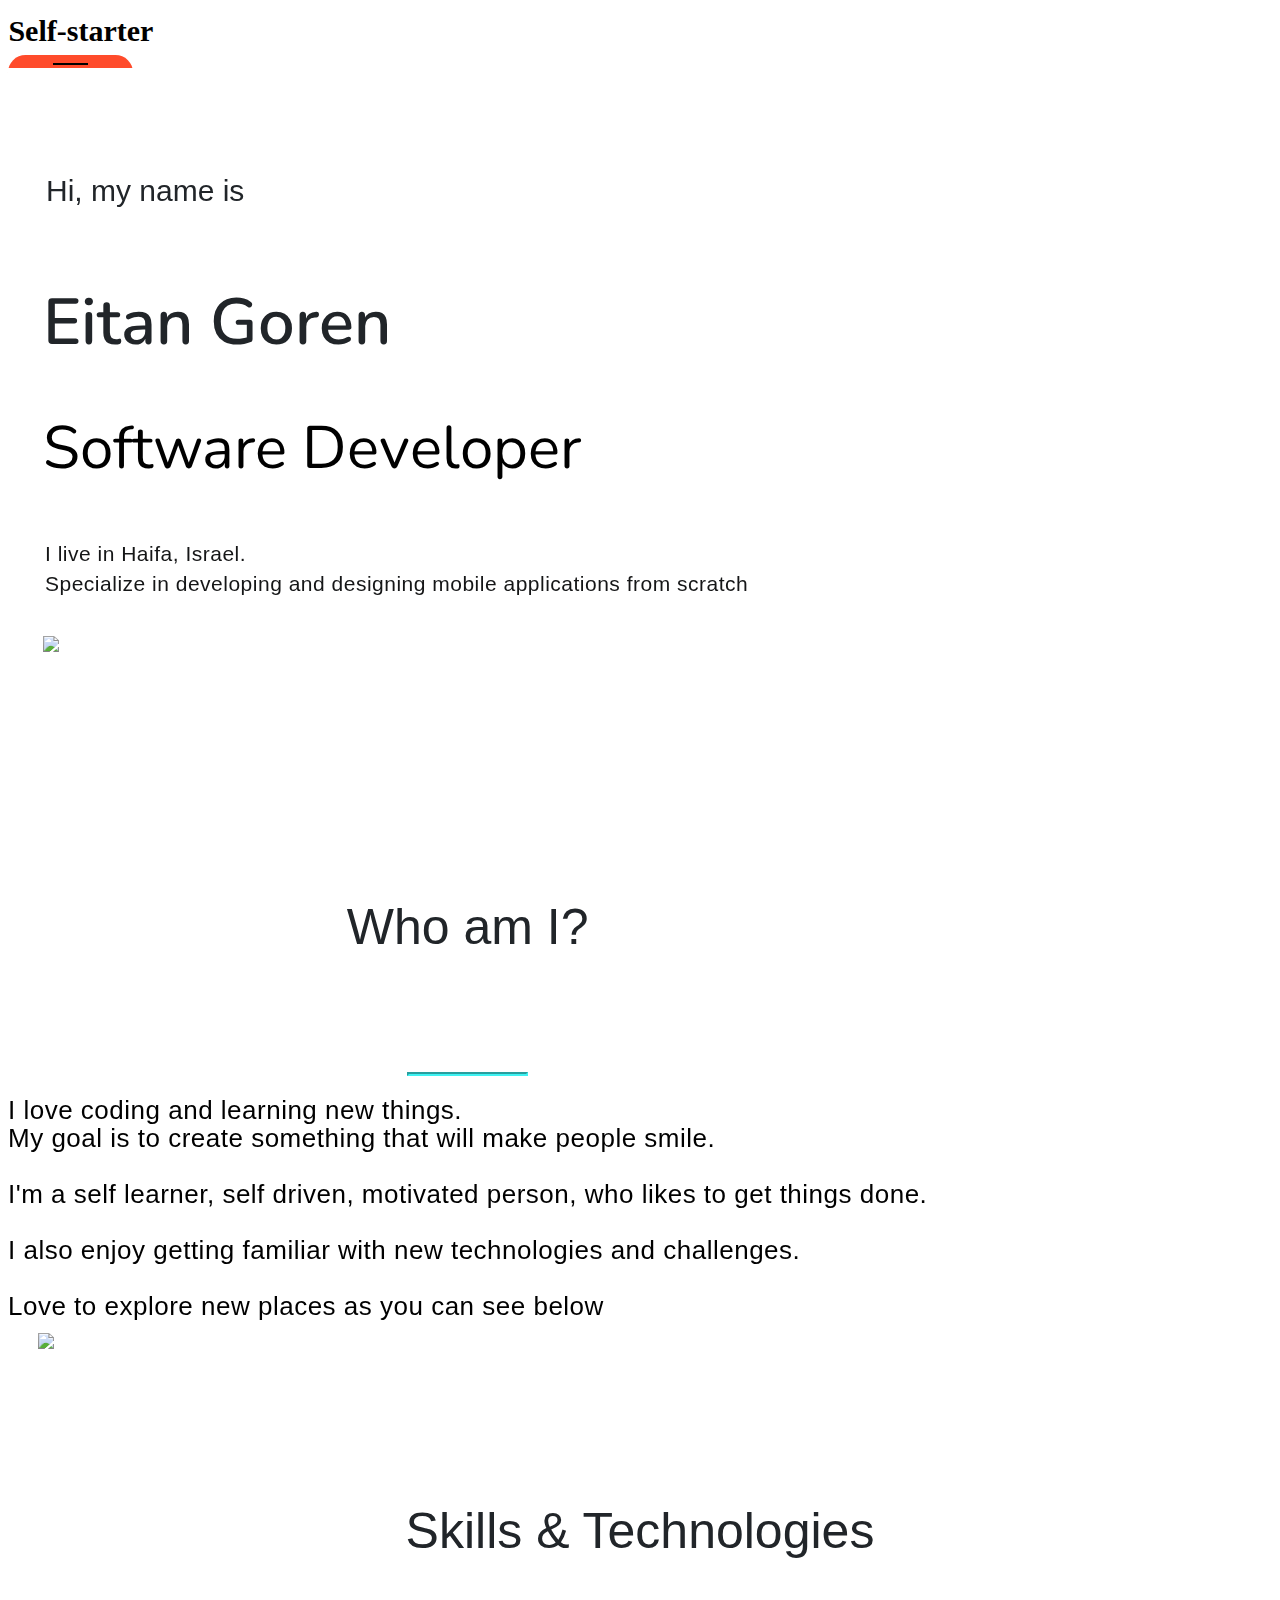
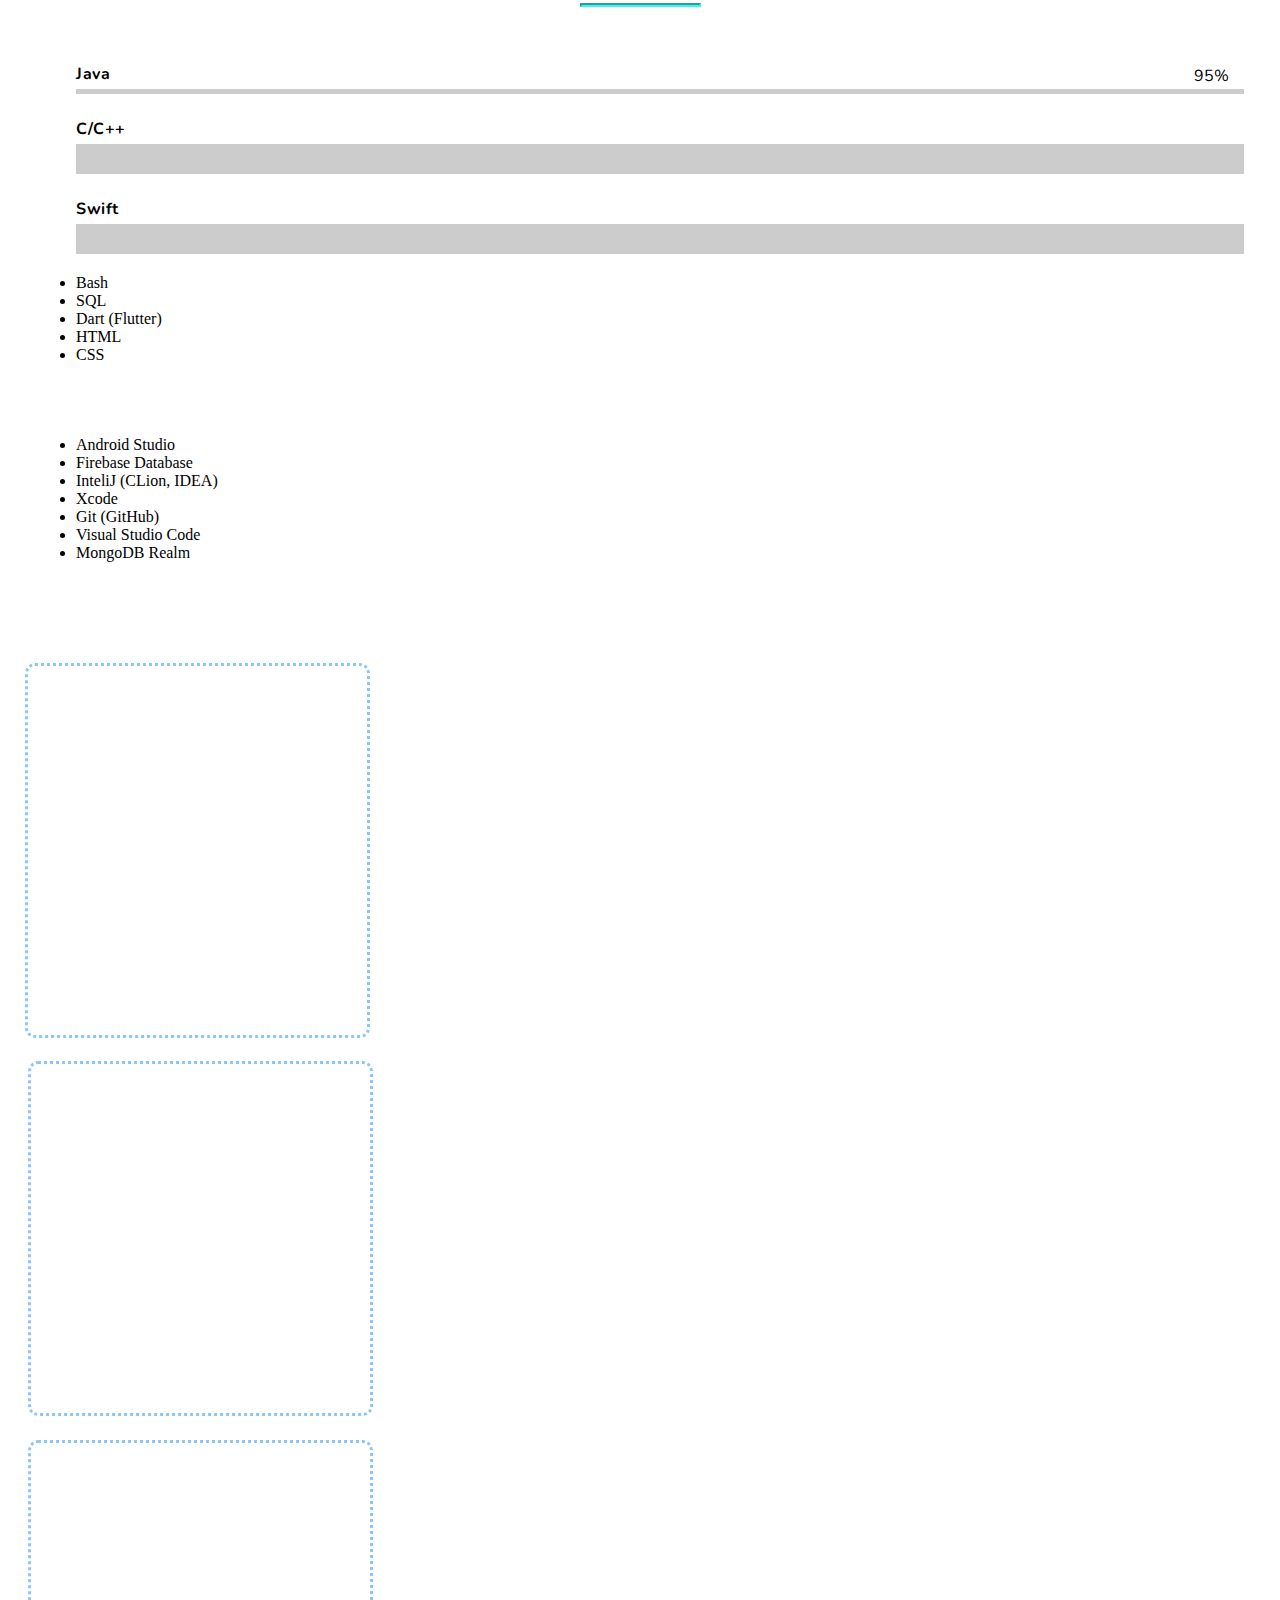
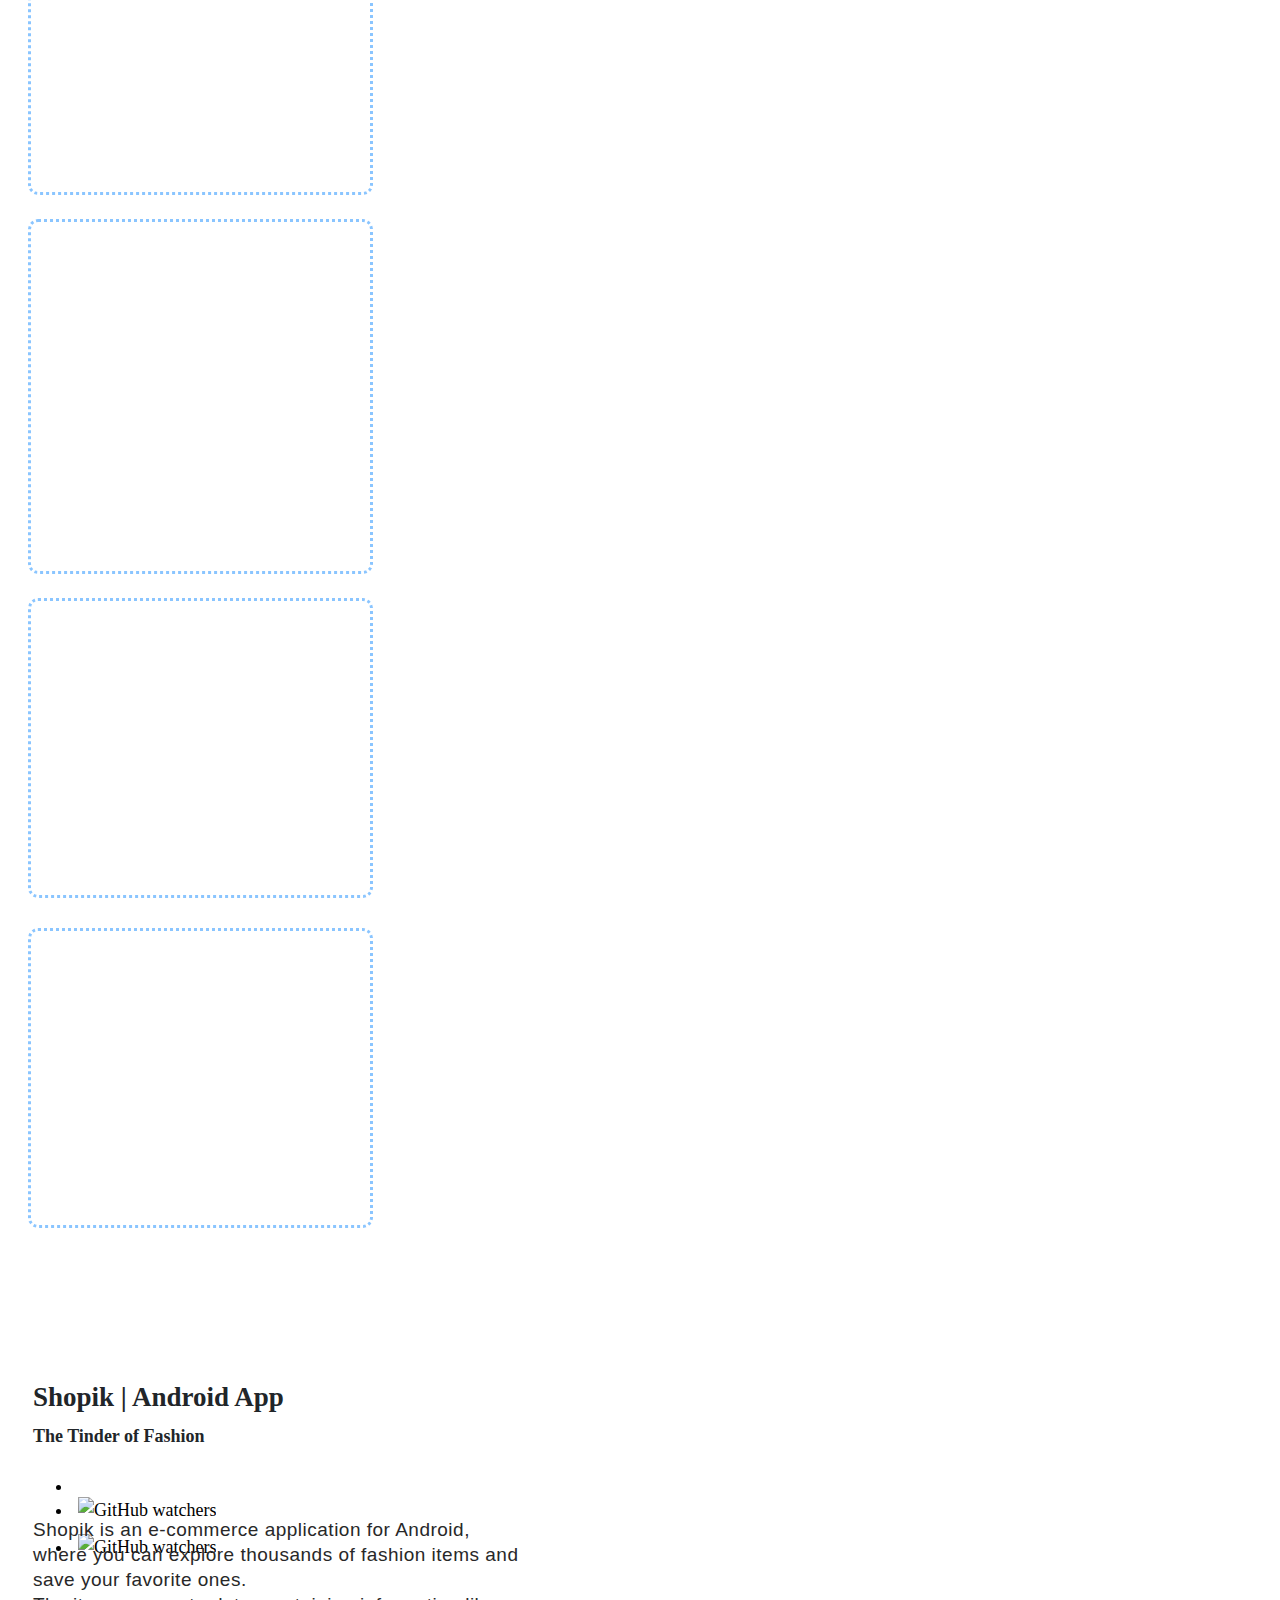
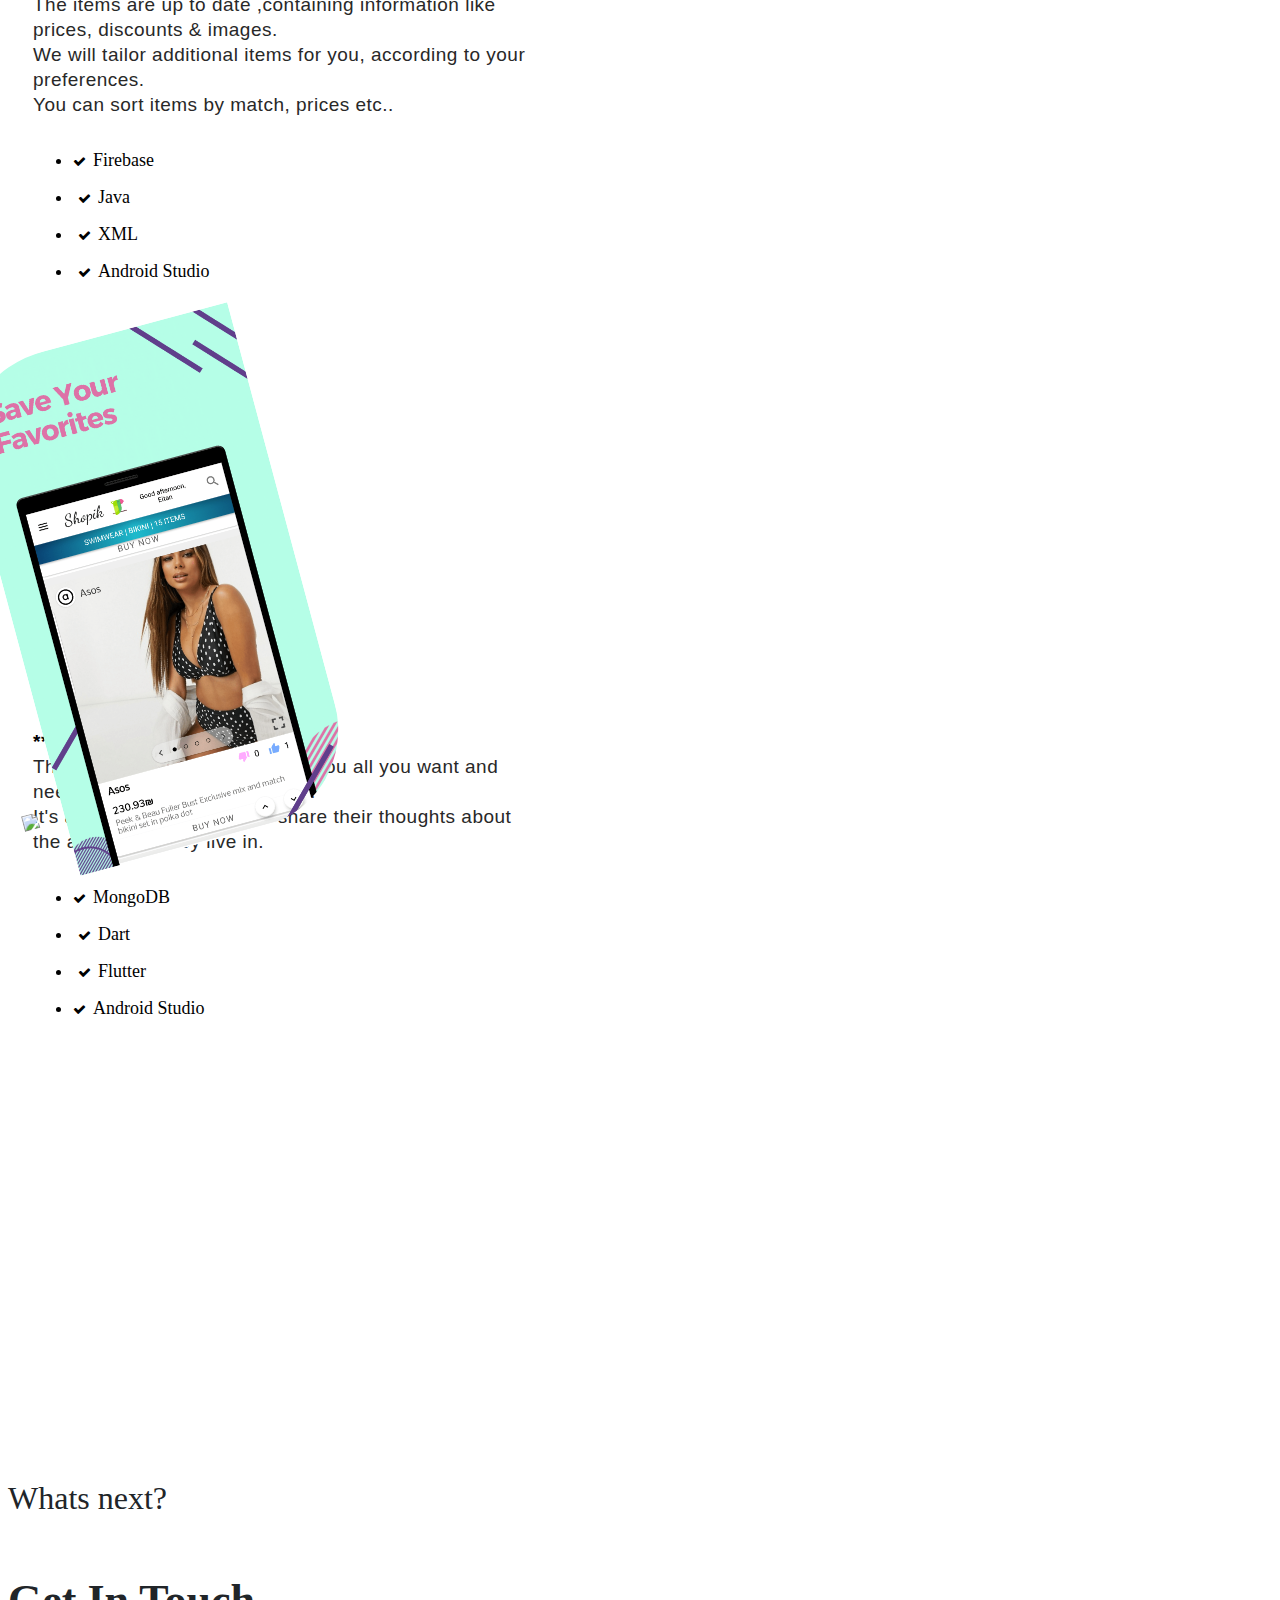
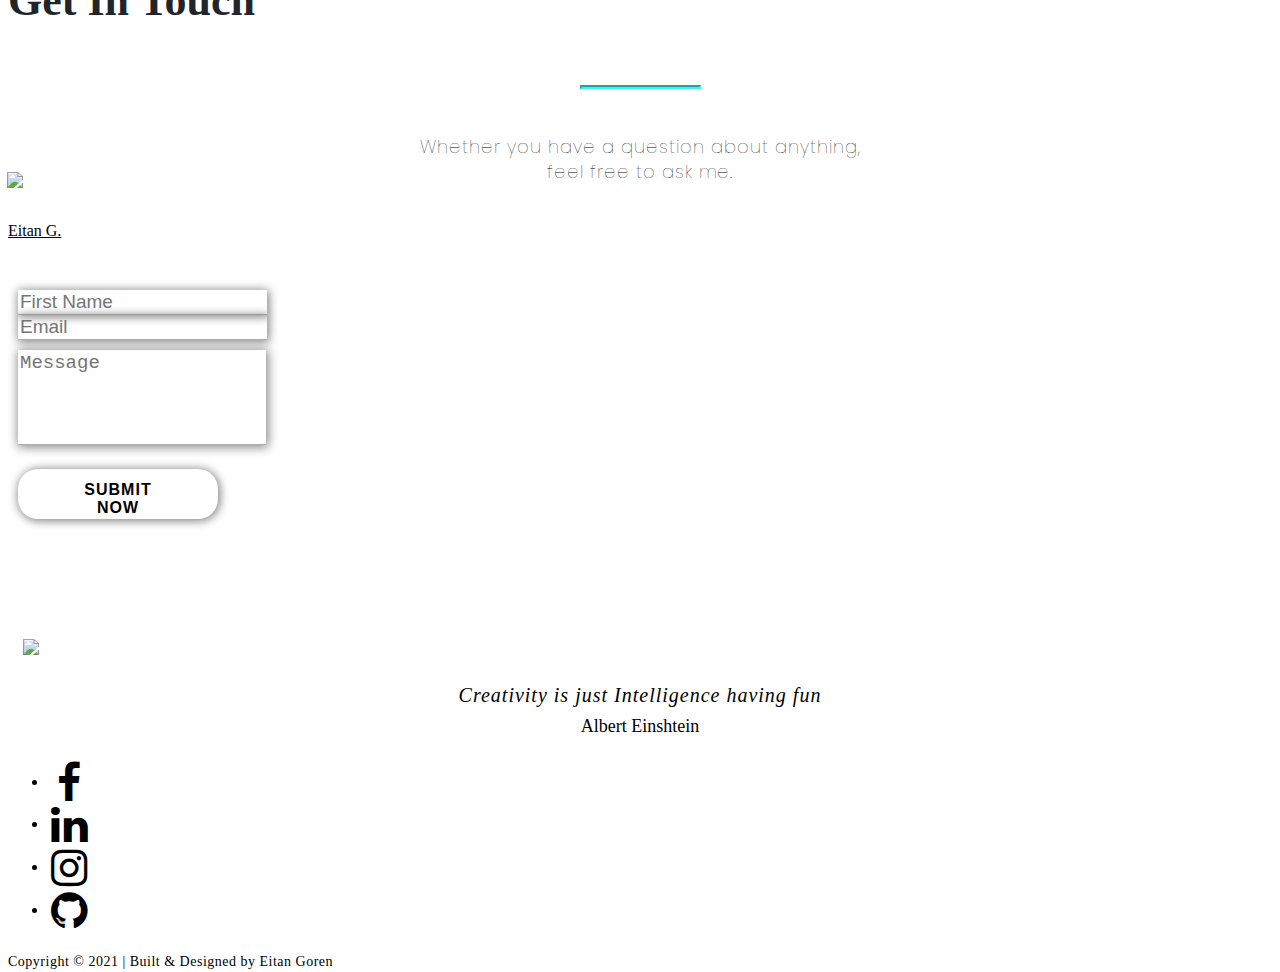
==== commit 281ea398: "m,n" ====
--- a/index.html
+++ b/index.html
@@ -95,7 +95,7 @@
                         <h1 class="text-capitalize" data-bs-parallax-bg="true" id="hero-sub-header" style="color: rgb(31,31,31);font-family: Nunito, sans-serif;font-weight: 300;text-align: left;padding-bottom: 10px;"><strong> Software Developer</strong><br></h1>
                         <div class="row" style="margin-left: 0px;margin-right: 0px;">
                             <div class="col-12 col-md-9 col-lg-7 col-xl-7" style="padding-left: 0px;">
-                                <p id="welcome-p" style="text-align: left;color: #151617;font-family: -apple-system,BlinkMacSystemFont,&quot;Segoe UI&quot;,Roboto,&quot;Helvetica Neue&quot;,Arial,&quot;Noto Sans&quot;,sans-serif,&quot;Apple Color Emoji&quot;,&quot;Segoe UI Emoji&quot;,&quot;Segoe UI Symbol&quot;,&quot;Noto Color Emoji&quot;;font-weight: 400;margin-bottom: 0px;line-height: 30px;font-size: 21px;border-style: none;padding-left: 2px;">I live in Haifa, Israel. <br>I specialize in developing and designing mobile applications from scratch<br></p>
+                                <p id="welcome-p" style="text-align: left;color: #151617; font-family: 'Roboto', sans-serif; font-weight: 300;margin-bottom: 0px;line-height: 30px;font-size: 21px;border-style: none;padding-left: 2px;">I live in Haifa, Israel. <br>Specialize in developing and designing mobile applications from scratch<br></p>
                             </div>
                             <div class="col-md-3 col-xl-2 offset-lg-1 offset-xl-1" style="margin-top: 10px;">
                                 <div style="margin-top: 35px;"><a data-aos="fade-down-right" href="#about" style="color: rgba(255,255,255,0);"><img class="img-fluid pulse animated infinite arrow" id="arrow" src="/assets/img/Untitled%20design.png?h=b596f0594cac37a7ce9f7f5975fa3a93" style="margin-top: 0px;"></a></div>
@@ -113,11 +113,11 @@
         <div class="container center-vertically-holder" style="padding-right: 0px;padding-left: 0px;">
             <div class="row center-vertically" id="about-row" style="font-size: 21px;margin: 0px;">
                 <div class="col-12 col-sm-12 col-md-12 col-lg-12 col-xl-12 offset-0 offset-sm-0 offset-md-0 offset-lg-0 offset-xl-0 text-center" id="welcome-col-1" style="margin-top: 20px;">
-                    <h6 class="about-header" style="color: #212529;text-align: center;font-family: -apple-system,BlinkMacSystemFont,&quot;Segoe UI&quot;,Roboto,&quot;Helvetica Neue&quot;,Arial,&quot;Noto Sans&quot;,sans-serif,&quot;Apple Color Emoji&quot;,&quot;Segoe UI Emoji&quot;,&quot;Segoe UI Symbol&quot;,&quot;Noto Color Emoji&quot;;font-weight: 350;">Who am I?</h6>
+                    <h6 class="about-header" style="color: #212529;text-align: center;font-family: 'Roboto', sans-serif;font-weight: 350;">Who am I?</h6>
                     <hr id="hr-2" class="modern-form__hr">
                     <div class="row" style="margin: 0px;">
                         <div class="col-12 col-md-6 col-lg-7 col-xl-7" id="about-container">
-                            <p id="about-p" style="text-align: left;color: rgb(0,0,0);font-family: -apple-system,BlinkMacSystemFont,&quot;Segoe UI&quot;,Roboto,&quot;Helvetica Neue&quot;,Arial,&quot;Noto Sans&quot;,sans-serif,&quot;Apple Color Emoji&quot;,&quot;Segoe UI Emoji&quot;,&quot;Segoe UI Symbol&quot;,&quot;Noto Color Emoji&quot;;line-height: 28px;margin-bottom: 10px;font-weight: 400;padding-left: 0px;">I love coding and learning new things.<br>My goal is to create something that will make people smile.<br><br>I'm a
+                            <p id="about-p" style="text-align: left;color: rgb(0,0,0);font-family: 'Roboto', sans-serif;line-height: 28px;margin-bottom: 10px;font-weight: 400;padding-left: 0px;">I love coding and learning new things.<br>My goal is to create something that will make people smile.<br><br>I'm a
                                 self learner, self driven, motivated person, who likes to get things done.<br><br>I also enjoy getting familiar with new technologies and challenges.<br><br>Love to explore new places as you can see below<br></p>
                         </div>
                         <div class="col-10 col-md-6 col-lg-5 col-xl-4 offset-1 offset-md-0 offset-lg-0 offset-xl-0"><img class="img-fluid" data-bs-hover-animate="bounce" id="about-pic" src="/assets/img/8809f58e-9d96-4056-be04-b9c989a65604.webp?h=ce83ea7ed17c27a9c80032c78fb67277"></div>
@@ -130,7 +130,7 @@
     <!-- Start: --mp--Animated progress bar in viewport -->
     <section id="stats">
         <div class="container">
-            <h1 class="about-header" style="text-align: center;padding: 10px;font-family: -apple-system,BlinkMacSystemFont,&quot;Segoe UI&quot;,Roboto,&quot;Helvetica Neue&quot;,Arial,&quot;Noto Sans&quot;,sans-serif,&quot;Apple Color Emoji&quot;,&quot;Segoe UI Emoji&quot;,&quot;Segoe UI Symbol&quot;,&quot;Noto Color Emoji&quot;;color: #212529;font-weight: 350;">Skills &amp; Technologies</h1>
+            <h1 class="about-header" style="text-align: center;padding: 10px;font-family: 'Roboto', sans-serif;color: #212529;font-weight: 350;">Skills &amp; Technologies</h1>
             <hr id="hr-1" class="modern-form__hr">
             <div class="row" style="padding: 8px;">
                 <div class="col-sm-6 col-md-6 col-lg-6 col-xl-6 offset-sm-0 offset-md-0 offset-lg-0 offset-xl-0" style="padding: 20px;">
@@ -165,7 +165,7 @@
     </section>
     <!-- End: --mp--Animated progress bar in viewport -->
     <!-- Start: My Pictures -->
-    <div id="pics" class="My-Pictures" style="background: url(&quot;Eitan Goren (1).png&quot;) center / cover no-repeat;padding-top: 20px;margin-bottom: 40px;margin-top: 30px;color: rgb(0,0,0);">
+    <div id="pics" class="My-Pictures" style="background: url(&quot;bg343.png&quot;) padding-top: 20px; margin-bottom: 40px; margin-top: 30px; color: rgb(0,0,0);">
         <div class="container" id="pook">
             <div class="row" style="margin-right: 0px;margin-left: 0px;">
                 <div class="col-md-5 col-lg-5 col-xl-4 offset-0 offset-sm-2 offset-md-0 offset-lg-1 offset-xl-0" style="width: 360px;margin-top: 10px;height: 385px;padding: 2px;"><iframe class="shadow-none" src="https://www.facebook.com/plugins/post.php?href=https%3A%2F%2Fwww.facebook.com%2Fphoto%2F%3Ffbid%3D10214156097196593%26set%3Da.1431057256620&amp;show_text=true&amp;width=552&amp;appId=338925417320999&amp;height=524"
@@ -207,7 +207,7 @@
                                             style="padding: 5px;font-weight: 100;"><img src="https://img.shields.io/github/watchers/EitanGoren/Shopik-App?style=social" alt="GitHub watchers" style="height: 22px;margin-top: -17px;"></li>
                                         <li class="list-inline-item" style="padding: 5px;font-weight: 100;"><img src="https://img.shields.io/github/repo-size/eitangoren/Shopik-Android?color=red&amp;style=plastic" alt="GitHub watchers" style="height: 18px;width: 102px;margin-top: -17px;"></li>
                                     </ul>
-                                    <p class="text-left" id="proj1-p" style="font-size: 19px;color: rgb(40,40,40);font-family: -apple-system,BlinkMacSystemFont,&quot;Segoe UI&quot;,Roboto,&quot;Helvetica Neue&quot;,Arial,&quot;Noto Sans&quot;,sans-serif,&quot;Apple Color Emoji&quot;,&quot;Segoe UI Emoji&quot;,&quot;Segoe UI Symbol&quot;,&quot;Noto Color Emoji&quot;;line-height: 25px;padding: 5px;font-weight: 400;padding-left: 0px;margin-bottom: 20px;">Shopik is an e-commerce application for Android, where you can explore thousands of fashion items and save your favorite ones.<br>The items are up to date ,containing information like prices, discounts &amp; images.
+                                    <p class="text-left" id="proj1-p" style="font-size: 19px;color: rgb(40,40,40);font-family: 'Roboto', sans-serif;line-height: 25px;padding: 5px;font-weight: 400;padding-left: 0px;margin-bottom: 20px;">Shopik is an e-commerce application for Android, where you can explore thousands of fashion items and save your favorite ones.<br>The items are up to date ,containing information like prices, discounts &amp; images.
                                         <br>We will tailor additional items for you, according to your preferences.<br>You can sort items by match, prices etc..<br></p>
                                     <ul class="list-inline">
                                         <li class="list-inline-item" style="padding: 5px;font-weight: 100;padding-left: 0px;"><i class="fa fa-check" style="padding-right: 7px;font-size: 13px;"></i>Firebase</li>
@@ -248,7 +248,7 @@
                                         <li class="list-inline-item" style="padding: 0px;padding-left: 0px;margin: 0px;height: 22px;"><iframe src="https://www.facebook.com/plugins/like.php?href=https%3A%2F%2Feitangoren.github.io%2F%23project2&amp;width=170&amp;layout=button_count&amp;action=recommend&amp;size=small&amp;share=true&amp;height=22&amp;appId=338925417320999"
                                                 scrolling="no" frameborder="0" allowtransparency="true" allow="encrypted-media" width="170" height="22" style="border: none;overflow: hidden;height: 22px;width: 170px;"></iframe></li>
                                     </ul>
-                                    <p class="text-left" style="font-size: 19px;color: rgb(40,40,40);font-family: -apple-system,BlinkMacSystemFont,&quot;Segoe UI&quot;,Roboto,&quot;Helvetica Neue&quot;,Arial,&quot;Noto Sans&quot;,sans-serif,&quot;Apple Color Emoji&quot;,&quot;Segoe UI Emoji&quot;,&quot;Segoe UI Symbol&quot;,&quot;Noto Color Emoji&quot;;line-height: 25px;padding: 5px;font-weight: 400;padding-left: 0px;margin-bottom: 20px;"><strong>** UNDER CONSTRUCTION **</strong><br>This cross-platform app will tell you all you want and need to know about your renter.&nbsp;<br>It's a platform for people to share their thoughts about the apartment they
+                                    <p class="text-left" style="font-size: 19px;color: rgb(40,40,40);font-family: 'Roboto', sans-serif;line-height: 25px;padding: 5px;font-weight: 400;padding-left: 0px;margin-bottom: 20px;"><strong>** UNDER CONSTRUCTION **</strong><br>This cross-platform app will tell you all you want and need to know about your renter.&nbsp;<br>It's a platform for people to share their thoughts about the apartment they
                                         live in.</p>
                                     <ul class="list-inline">
                                         <li class="list-inline-item" style="padding: 5px;font-weight: 100;padding-left: 0px;"><i class="fa fa-check" style="padding-right: 7px;font-size: 13px;"></i>MongoDB</li>
@@ -272,12 +272,12 @@
                 <section id="getintouch" class="getintouch" style="background: url(&quot;/assets/img/3-2.png?h=1b24b8ba2a3b999fbf132819787cba9a&quot;) center / cover no-repeat, #ffffff;">
                     <div class="container modern-form" id="contact-container" style="padding-bottom: 50px;padding-top: 40px;">
                         <div class="text-center" style="margin-bottom: 20px;">
-                            <h4 style="color: #212529;font-size: 32px;font-weight: 300;">Whats next ?</h4>
+                            <h4 style="color: #212529;font-size: 32px;font-weight: 300;">Whats next?</h4>
                             <h4 style="color: #212529;font-size: 44px;">Get In Touch</h4>
                             <hr id="hr" class="modern-form__hr">
                             <div class="row" style="margin-top: 0px;">
                                 <div class="col-sm-12 col-md-9 col-lg-8 col-xl-8 offset-sm-0 offset-md-0 offset-lg-1 offset-xl-2">
-                                    <p id="getintouch-p" style="letter-spacing: 1px;font-family: Poppins, sans-serif;margin-bottom: 0px;padding-top: 10px;padding-bottom: 0px;"><strong>I'm currently open for new opportunities!</strong><br>Looking for Android Development position or Software Development in Java, C, C++ languages.<br><br>Whether you have a question about anything, <br>feel free
+                                    <p id="getintouch-p" style="letter-spacing: 1px;font-family: Poppins, sans-serif;margin-bottom: 0px;padding-top: 10px;padding-bottom: 0px;"><br>Whether you have a question about anything, <br>feel free
                                         to ask me.<br></p>
                                 </div>
                                 <div class="col-sm-12 col-md-2 col-lg-2 col-xl-1 offset-sm-0 offset-md-0 offset-lg-0 offset-xl-0" style="padding-left: 0px;margin-top: 0px;margin-bottom: 20px;"><img id="contact-pic" src="/assets/img/67687.png?h=d0e12efb1cb2a87e9a3499b054408029"></div>
@@ -346,7 +346,7 @@
                                     <li class="list-inline-item"><a href="https://www.instagram.com/eitan.2020/" target="_blank"><span class="fa-stack fa-lg"><i class="fa fa-instagram fa-stack-2x"></i></span></a></li>
                                     <li class="list-inline-item"><a href="https://github.com/EitanGoren" target="_blank"><span class="fa-stack fa-lg"><i class="fa fa-github fa-stack-2x "></i></span></a></li>
                                 </ul>
-                                <!-- Start: paragraph --><p class="copyright text-muted text-center">Copyright &copy;  2020 | Built & Designed by Eitan Goren </p>
+                                <!-- Start: paragraph --><p class="copyright text-muted text-center">Copyright &copy;  2021 | Built & Designed by Eitan Goren </p>
                                 <!-- End: paragraph -->
                             </div>
                         </div>
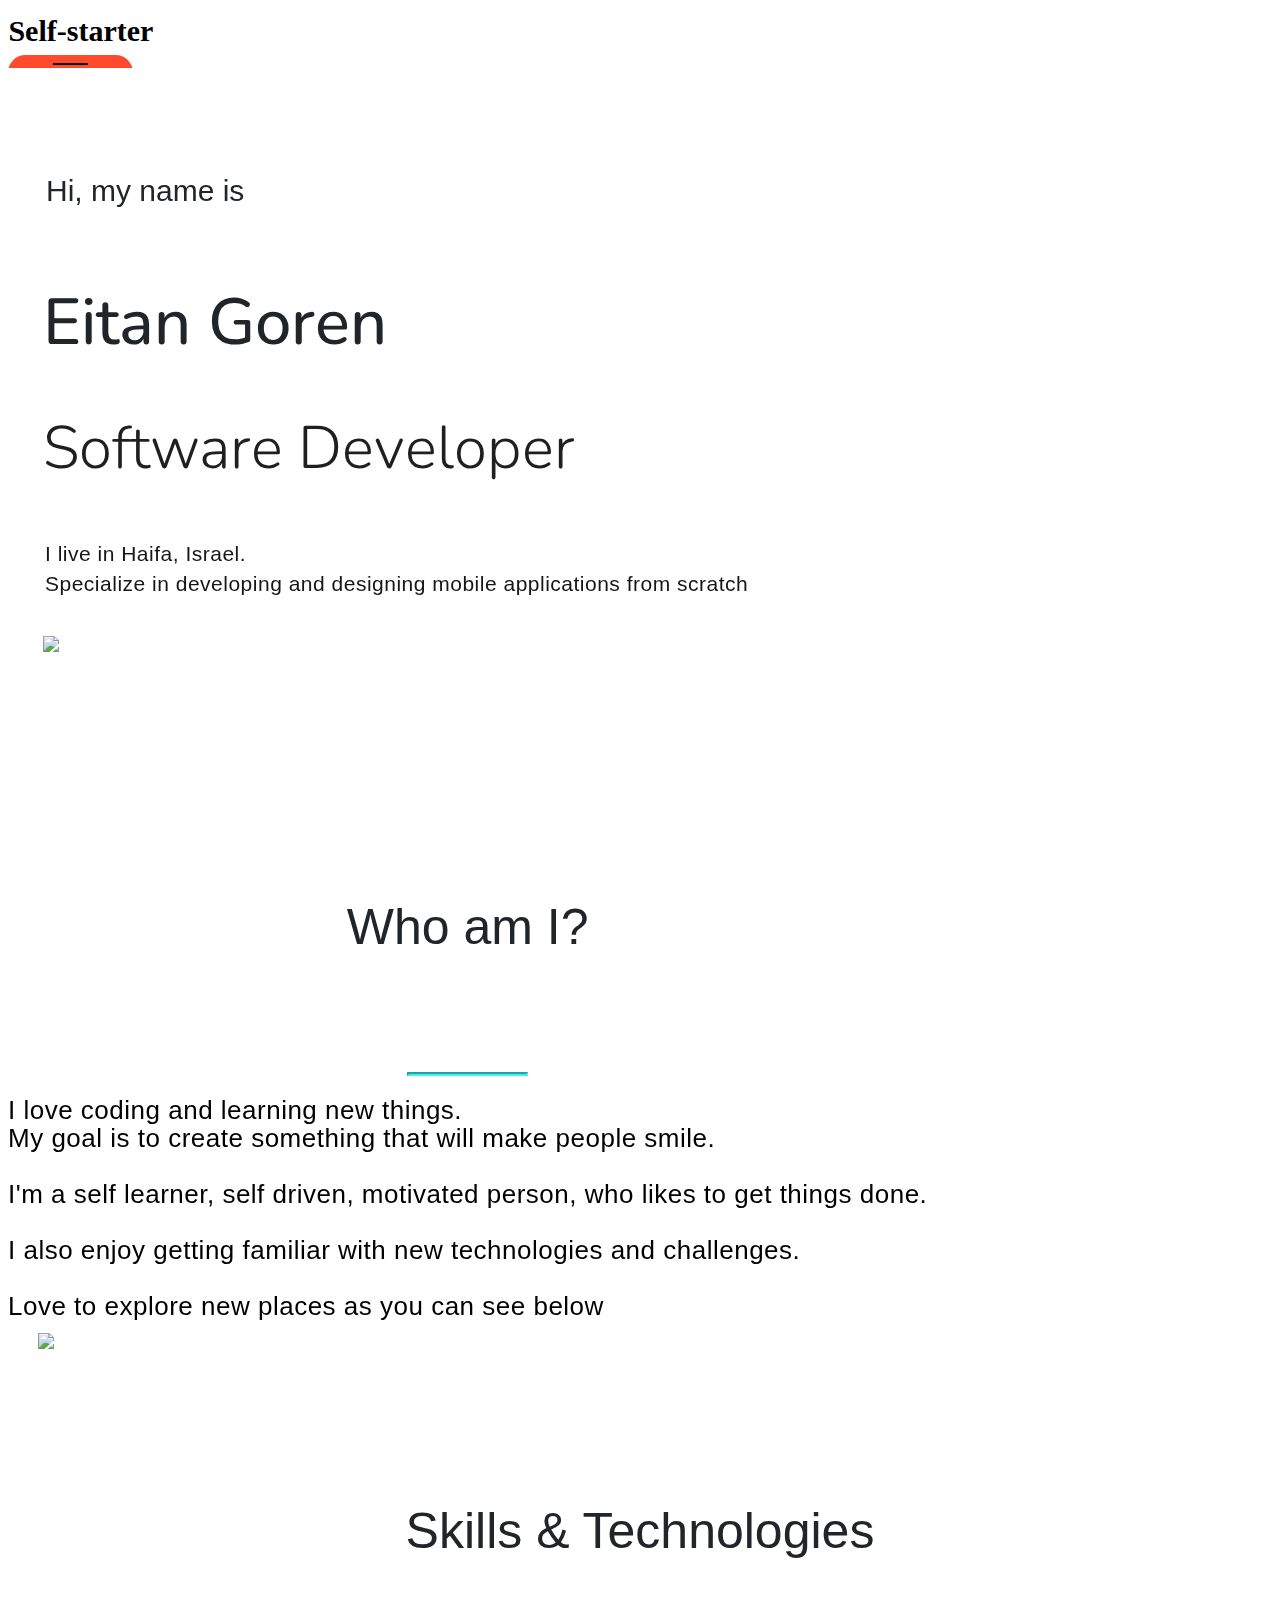
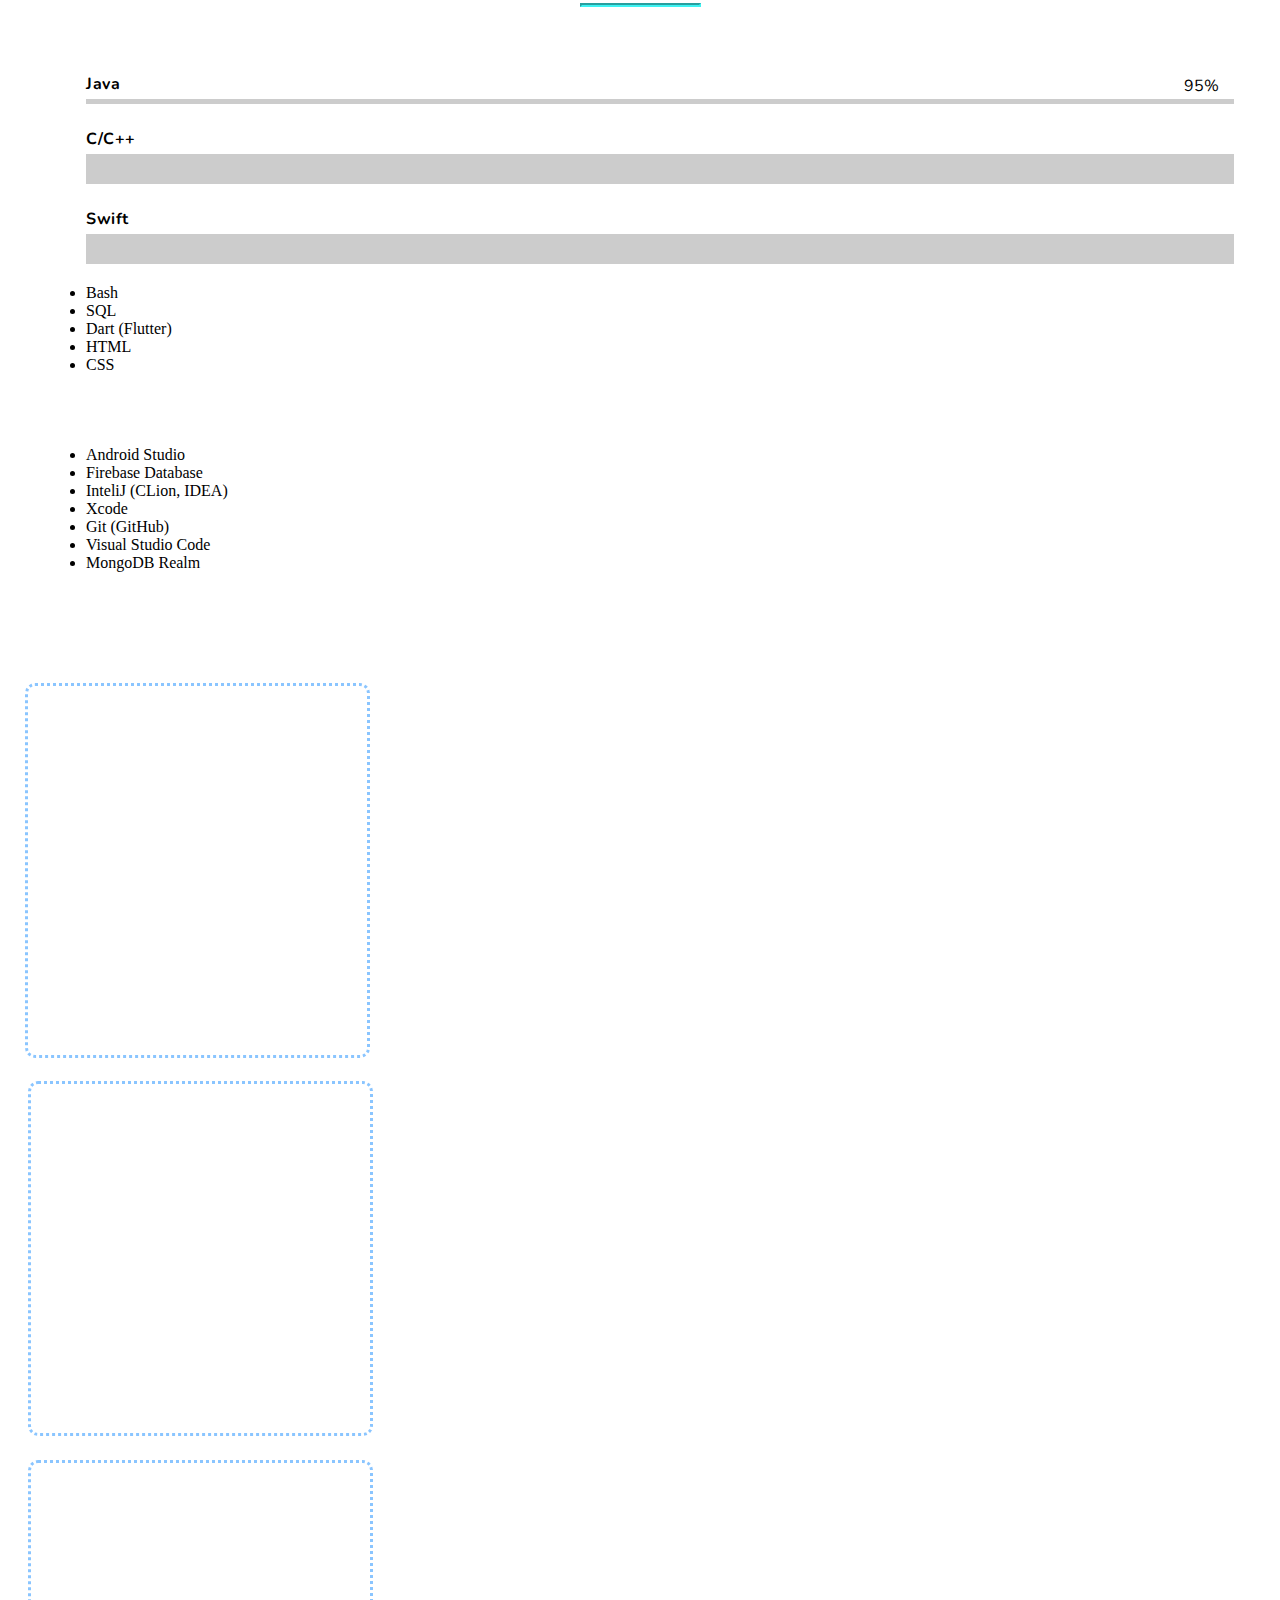
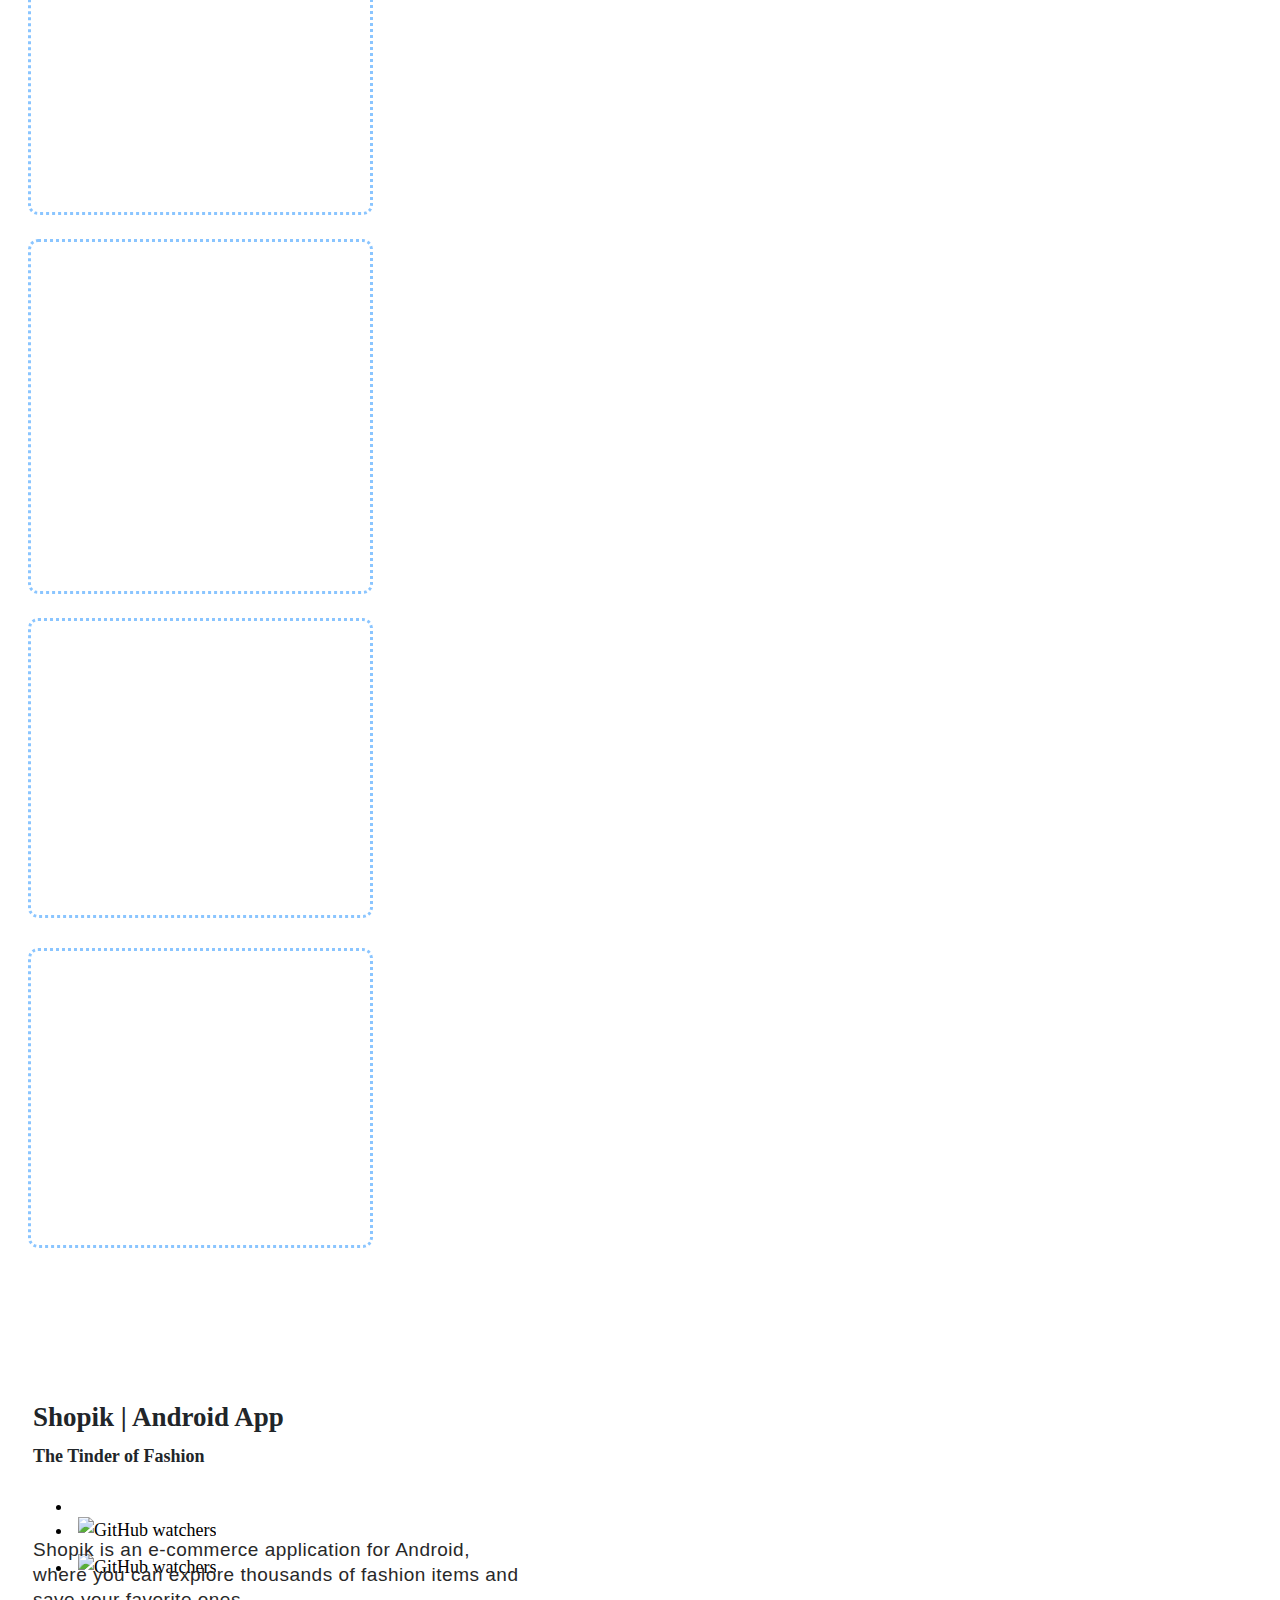
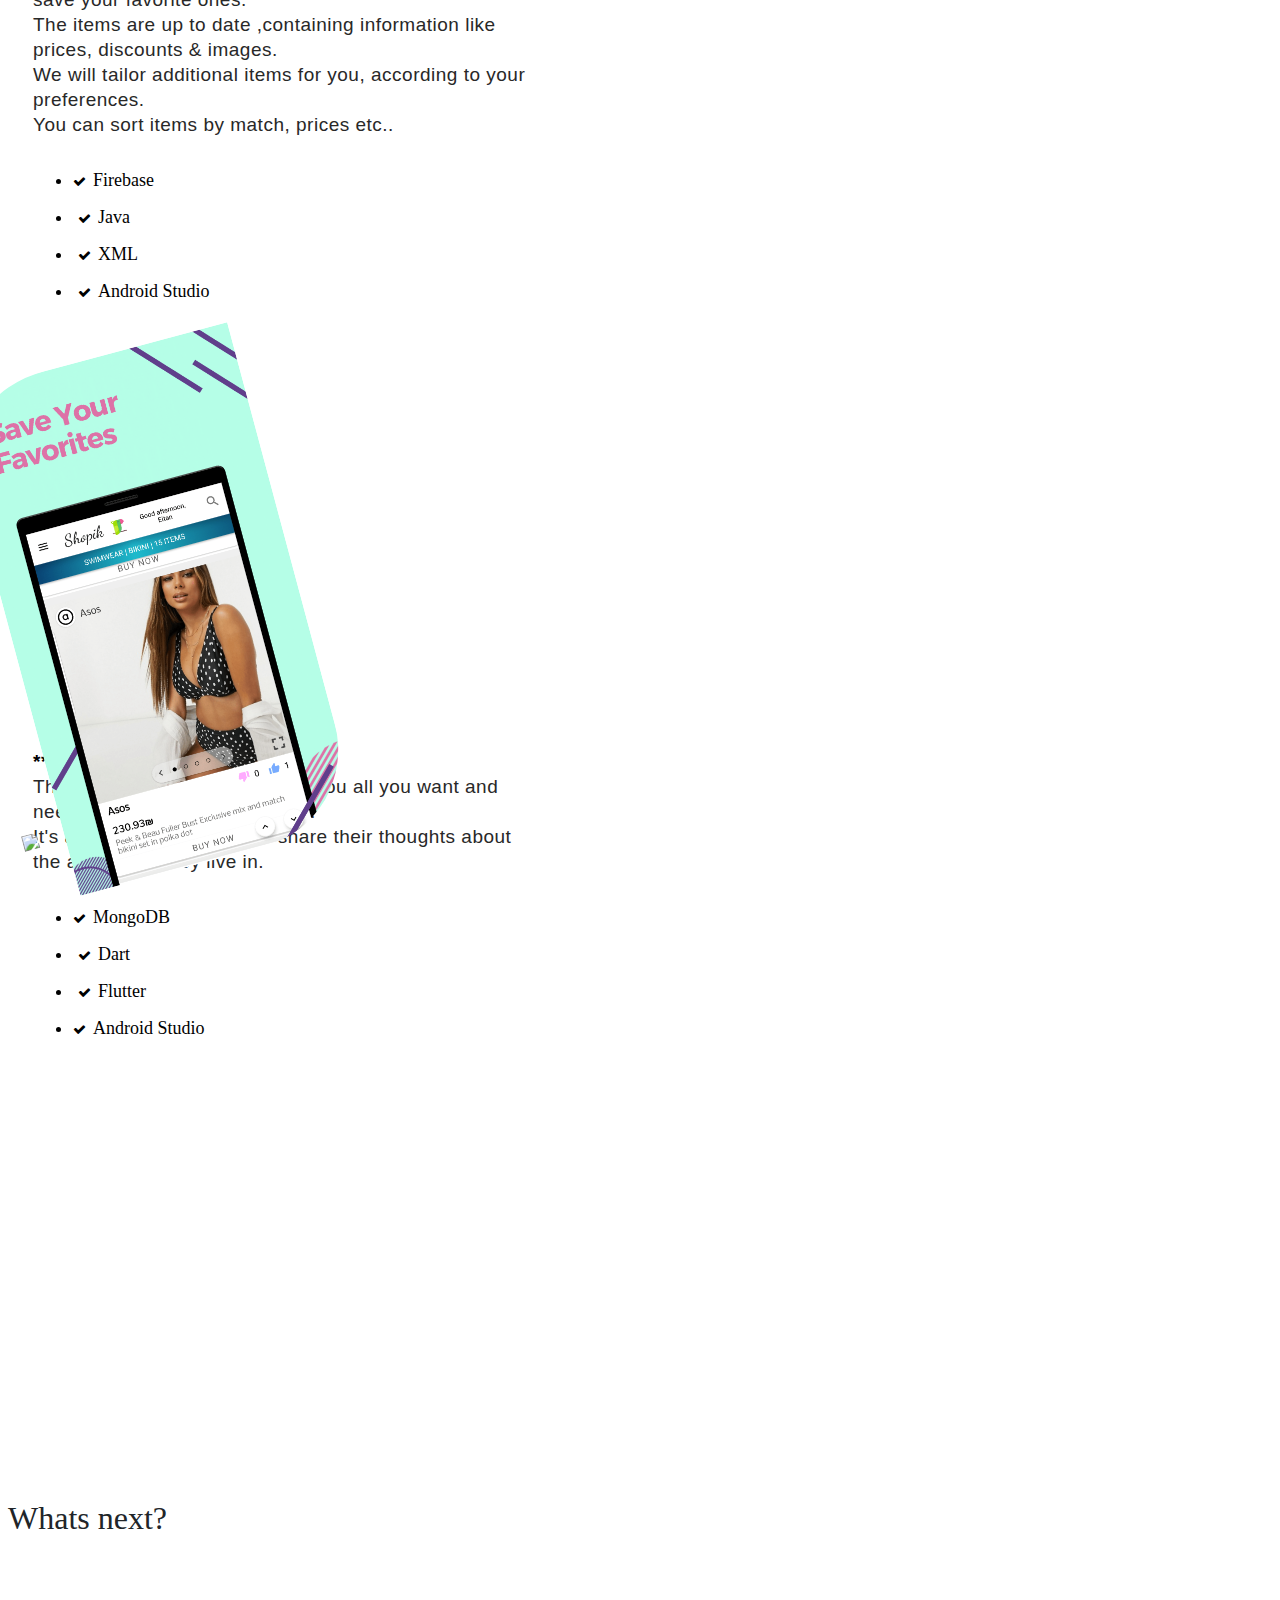
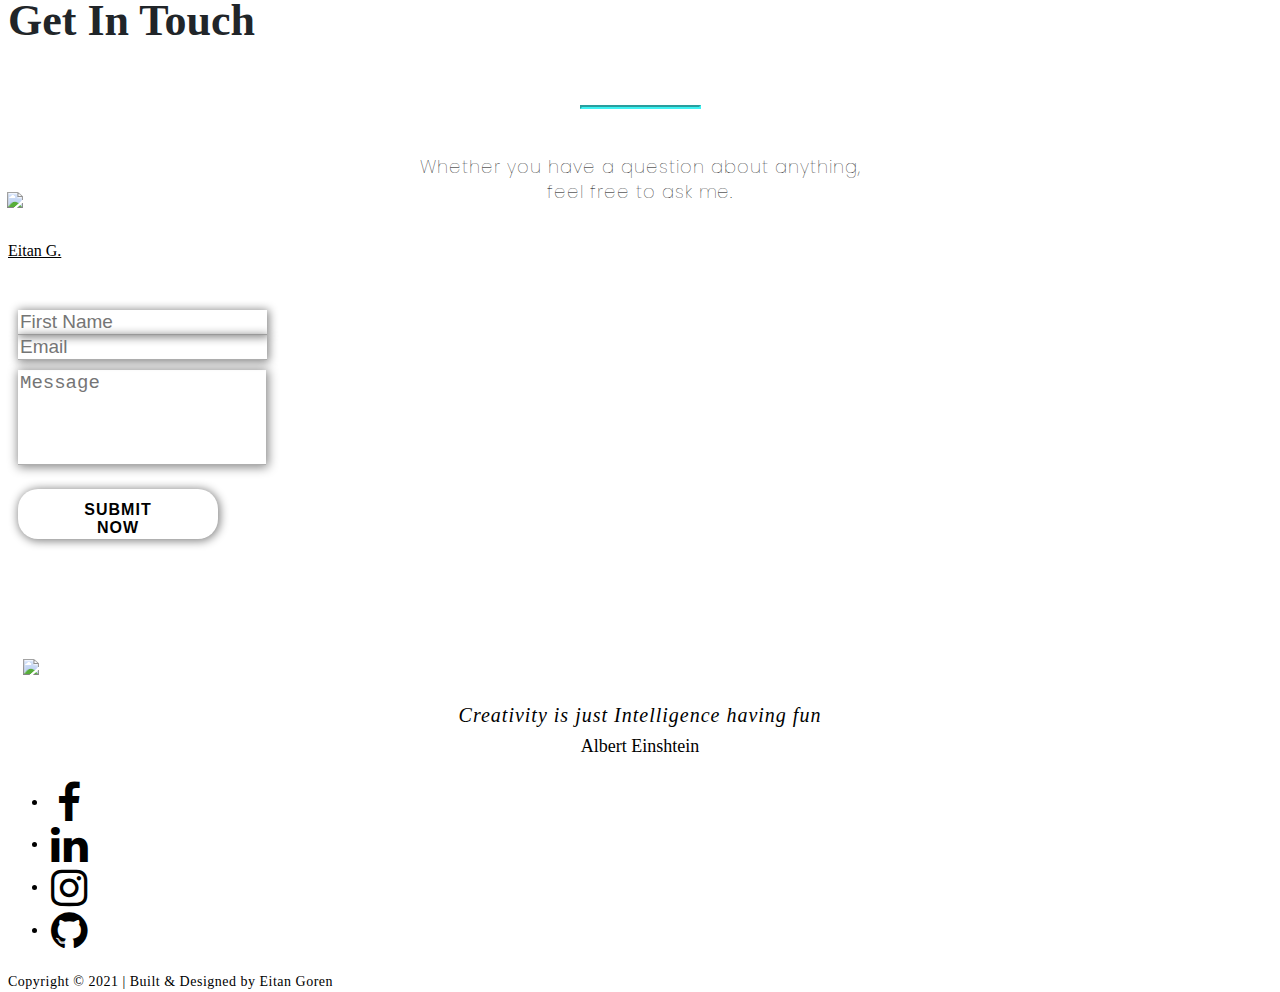
==== commit 3de868d2: "m,n,mn" ====
--- a/index.html
+++ b/index.html
@@ -91,11 +91,11 @@
                 <div class="row center-vertically" id="welcome-row" style="font-size: 20px;">
                     <div class="col-11 col-sm-11 col-md-12 col-lg-11 col-xl-10 offset-0 offset-sm-0 offset-md-0 offset-lg-1 offset-xl-1 text-center" id="welcome-col" style="padding-right: 0px;padding-left: 10px;">
                         <h6 id="my-name-header" style="color: #212529;text-align: left; font-family: 'Roboto', sans-serif; font-weight: 300;padding-left: 3px; margin-top: 25px">Hi, my name is</h6>
-                        <h1 class="text-capitalize" data-bs-parallax-bg="true" style="color: #212529;font-family: Nunito, sans-serif;font-weight: 600;text-align: left;margin-top: 10px;font-style: normal;margin-bottom: 0px;">Eitan Goren<br></h1>
-                        <h1 class="text-capitalize" data-bs-parallax-bg="true" id="hero-sub-header" style="color: rgb(31,31,31);font-family: Nunito, sans-serif;font-weight: 300;text-align: left;padding-bottom: 10px;"><strong> Software Developer</strong><br></h1>
+                        <h1 class="text-capitalize" data-bs-parallax-bg="true" style="color: #212529;font-family: Nunito, sans-serif;font-weight: 500;text-align: left;margin-top: 10px;font-style: normal;margin-bottom: 0px;">Eitan Goren<br></h1>
+                        <h1 class="text-capitalize" data-bs-parallax-bg="true" id="hero-sub-header" style="color: rgb(31,31,31);font-family: Nunito, sans-serif;font-weight: 300;text-align: left;padding-bottom: 10px;"> Software Developer<br></h1>
                         <div class="row" style="margin-left: 0px;margin-right: 0px;">
                             <div class="col-12 col-md-9 col-lg-7 col-xl-7" style="padding-left: 0px;">
-                                <p id="welcome-p" style="text-align: left;color: #151617; font-family: 'Roboto', sans-serif; font-weight: 300;margin-bottom: 0px;line-height: 30px;font-size: 21px;border-style: none;padding-left: 2px;">I live in Haifa, Israel. <br>Specialize in developing and designing mobile applications from scratch<br></p>
+                                <p id="welcome-p" style="text-align: left;color: #151617; font-family: 'Roboto', sans-serif; font-weight: 400;margin-bottom: 0px;line-height: 30px;font-size: 21px;border-style: none;padding-left: 2px;">I live in Haifa, Israel. <br>Specialize in developing and designing mobile applications from scratch<br></p>
                             </div>
                             <div class="col-md-3 col-xl-2 offset-lg-1 offset-xl-1" style="margin-top: 10px;">
                                 <div style="margin-top: 35px;"><a data-aos="fade-down-right" href="#about" style="color: rgba(255,255,255,0);"><img class="img-fluid pulse animated infinite arrow" id="arrow" src="/assets/img/Untitled%20design.png?h=b596f0594cac37a7ce9f7f5975fa3a93" style="margin-top: 0px;"></a></div>
@@ -113,7 +113,7 @@
         <div class="container center-vertically-holder" style="padding-right: 0px;padding-left: 0px;">
             <div class="row center-vertically" id="about-row" style="font-size: 21px;margin: 0px;">
                 <div class="col-12 col-sm-12 col-md-12 col-lg-12 col-xl-12 offset-0 offset-sm-0 offset-md-0 offset-lg-0 offset-xl-0 text-center" id="welcome-col-1" style="margin-top: 20px;">
-                    <h6 class="about-header" style="color: #212529;text-align: center;font-family: 'Roboto', sans-serif;font-weight: 350;">Who am I?</h6>
+                    <h6 class="about-header" style="color: #212529;text-align: center;font-family: 'Roboto', sans-serif;font-weight: 300;">Who am I?</h6>
                     <hr id="hr-2" class="modern-form__hr">
                     <div class="row" style="margin: 0px;">
                         <div class="col-12 col-md-6 col-lg-7 col-xl-7" id="about-container">
@@ -132,7 +132,7 @@
         <div class="container">
             <h1 class="about-header" style="text-align: center;padding: 10px;font-family: 'Roboto', sans-serif;color: #212529;font-weight: 350;">Skills &amp; Technologies</h1>
             <hr id="hr-1" class="modern-form__hr">
-            <div class="row" style="padding: 8px;">
+            <div class="row" style="padding: 18px;">
                 <div class="col-sm-6 col-md-6 col-lg-6 col-xl-6 offset-sm-0 offset-md-0 offset-lg-0 offset-xl-0" style="padding: 20px;">
                     <!-- Start: test -->
                     <ul class="list-unstyled">
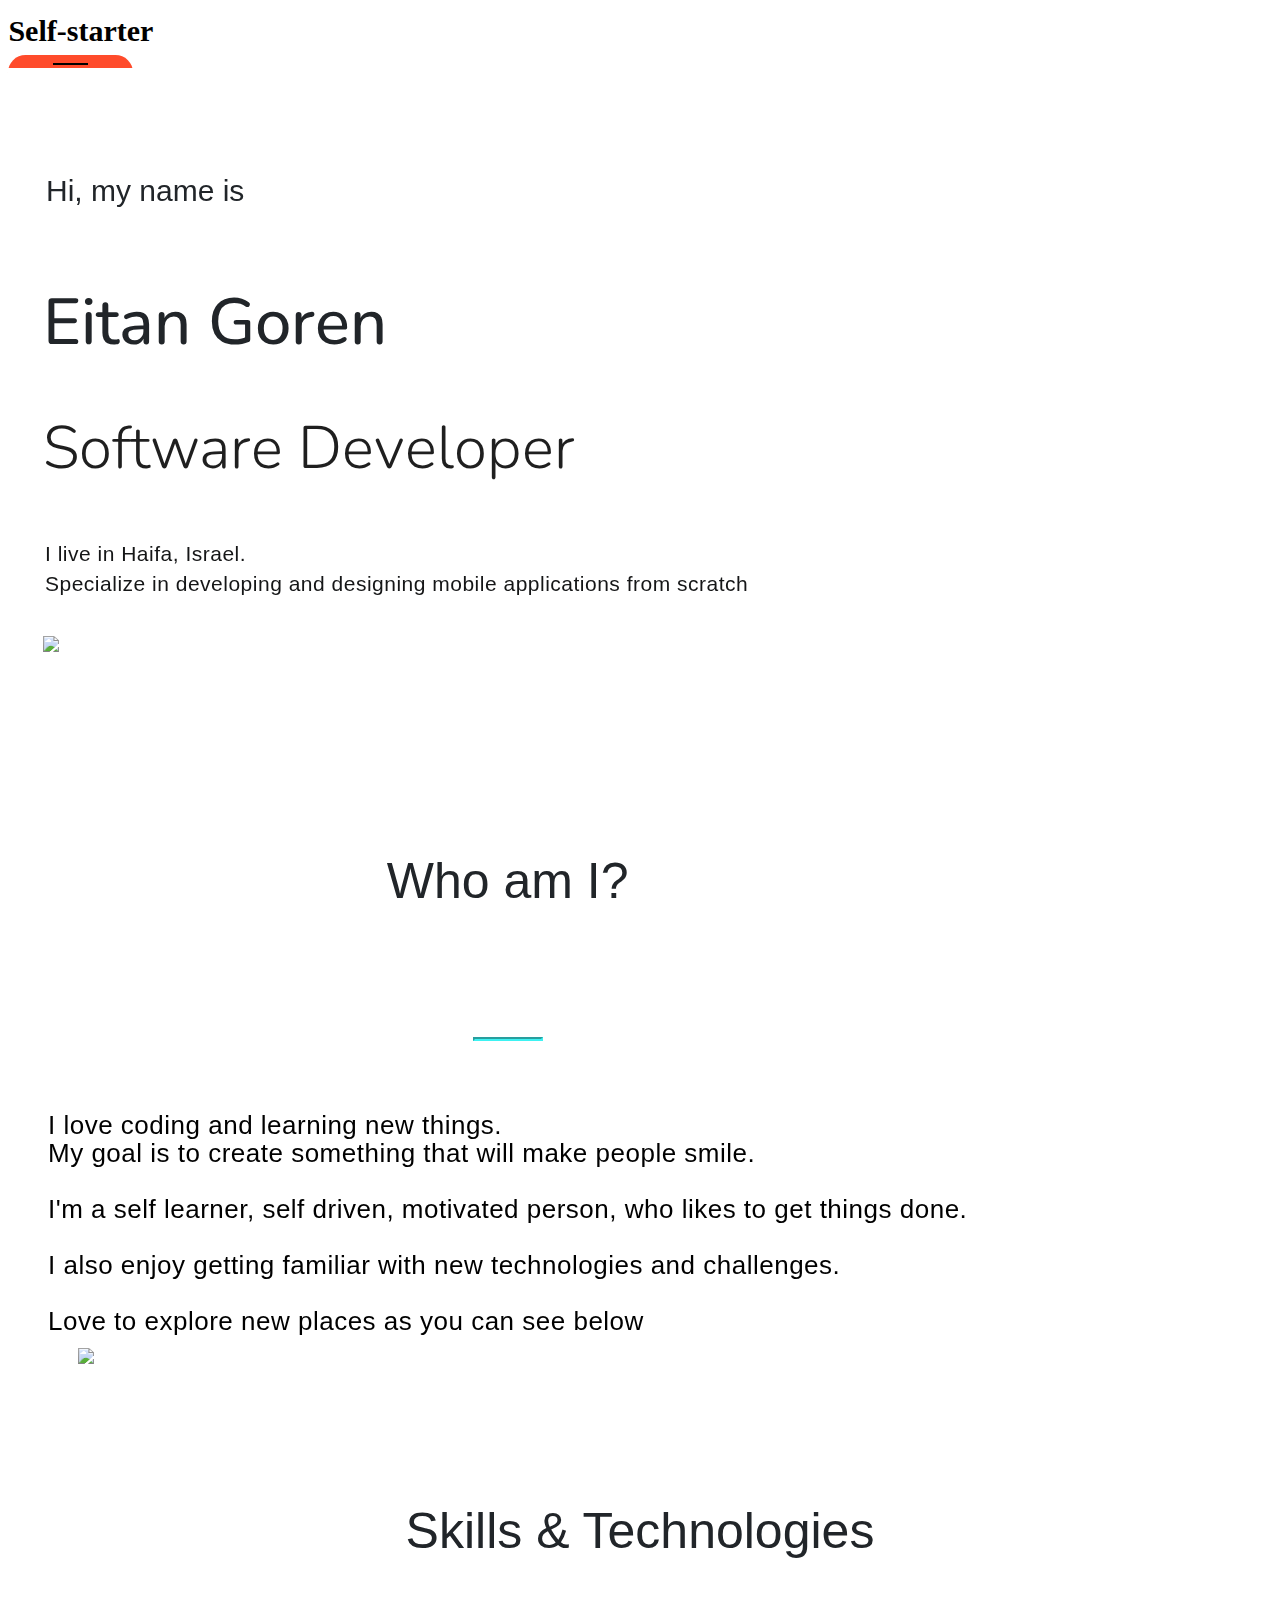
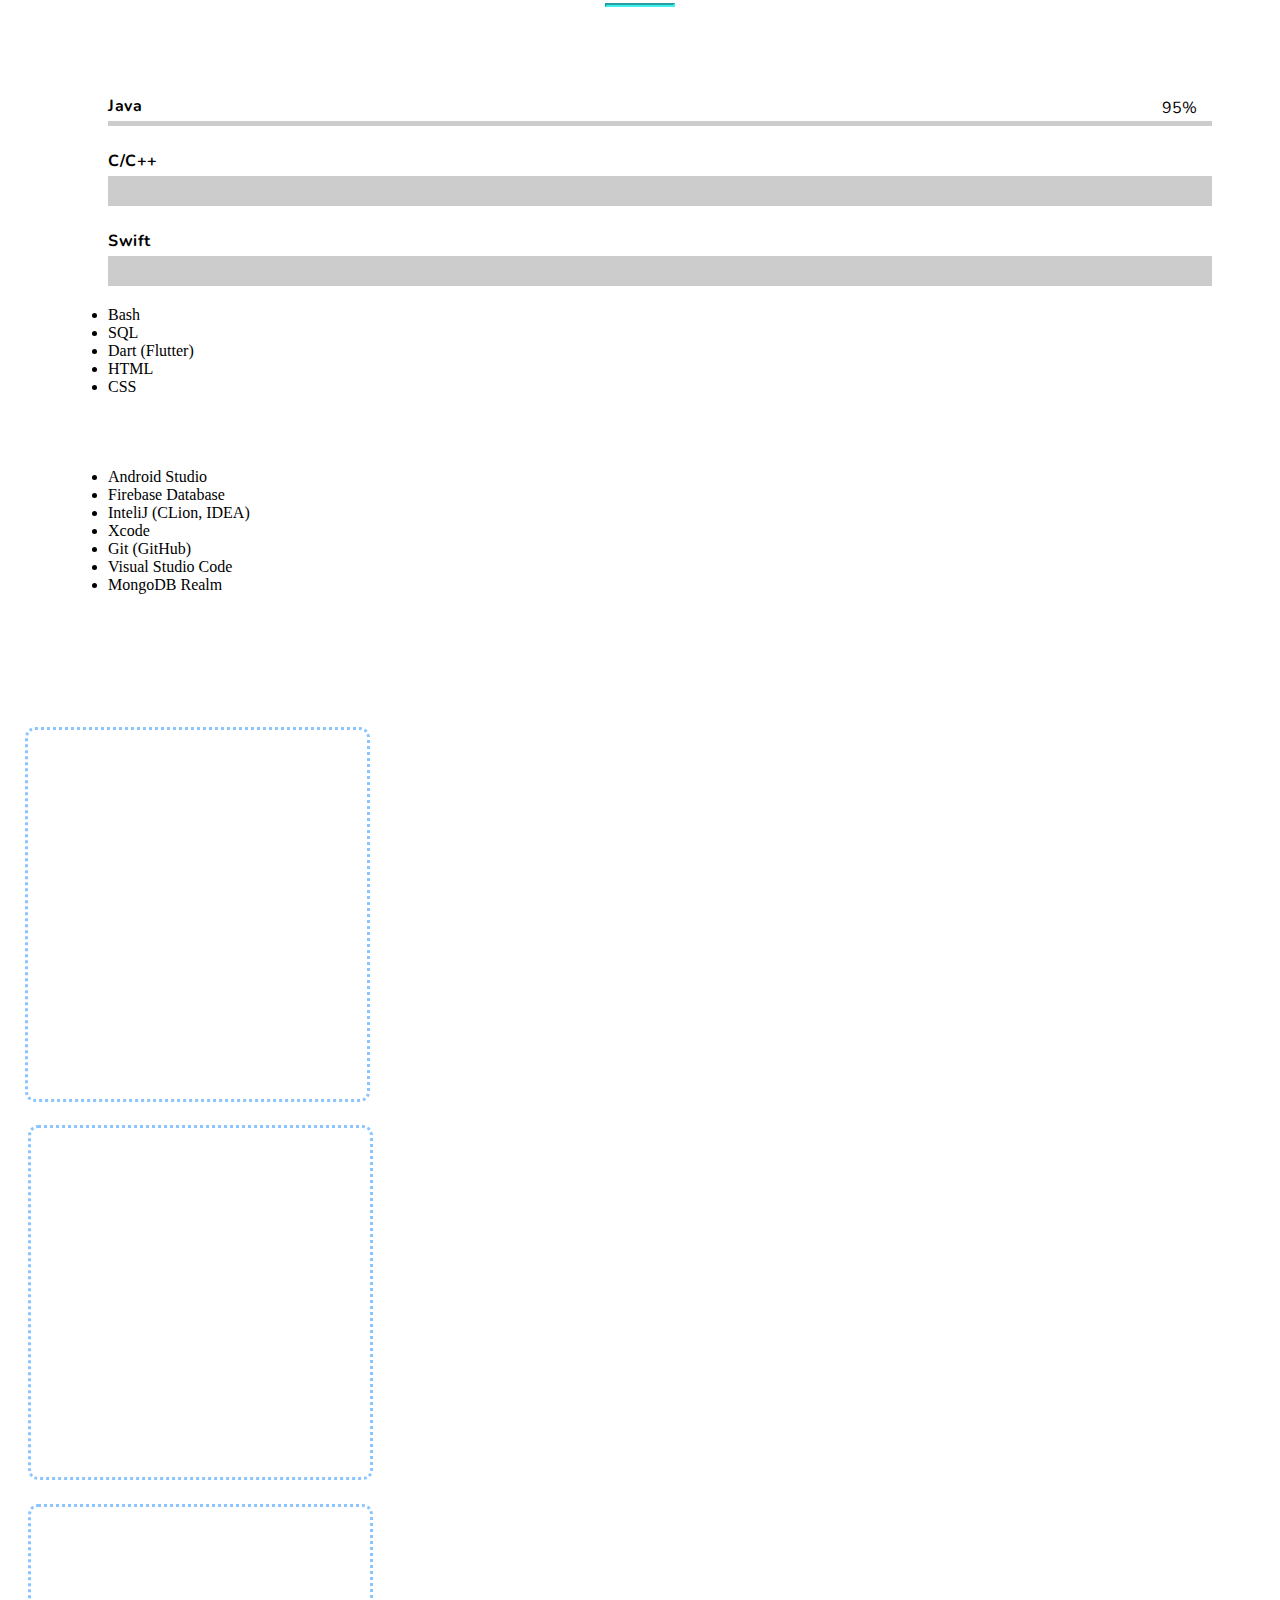
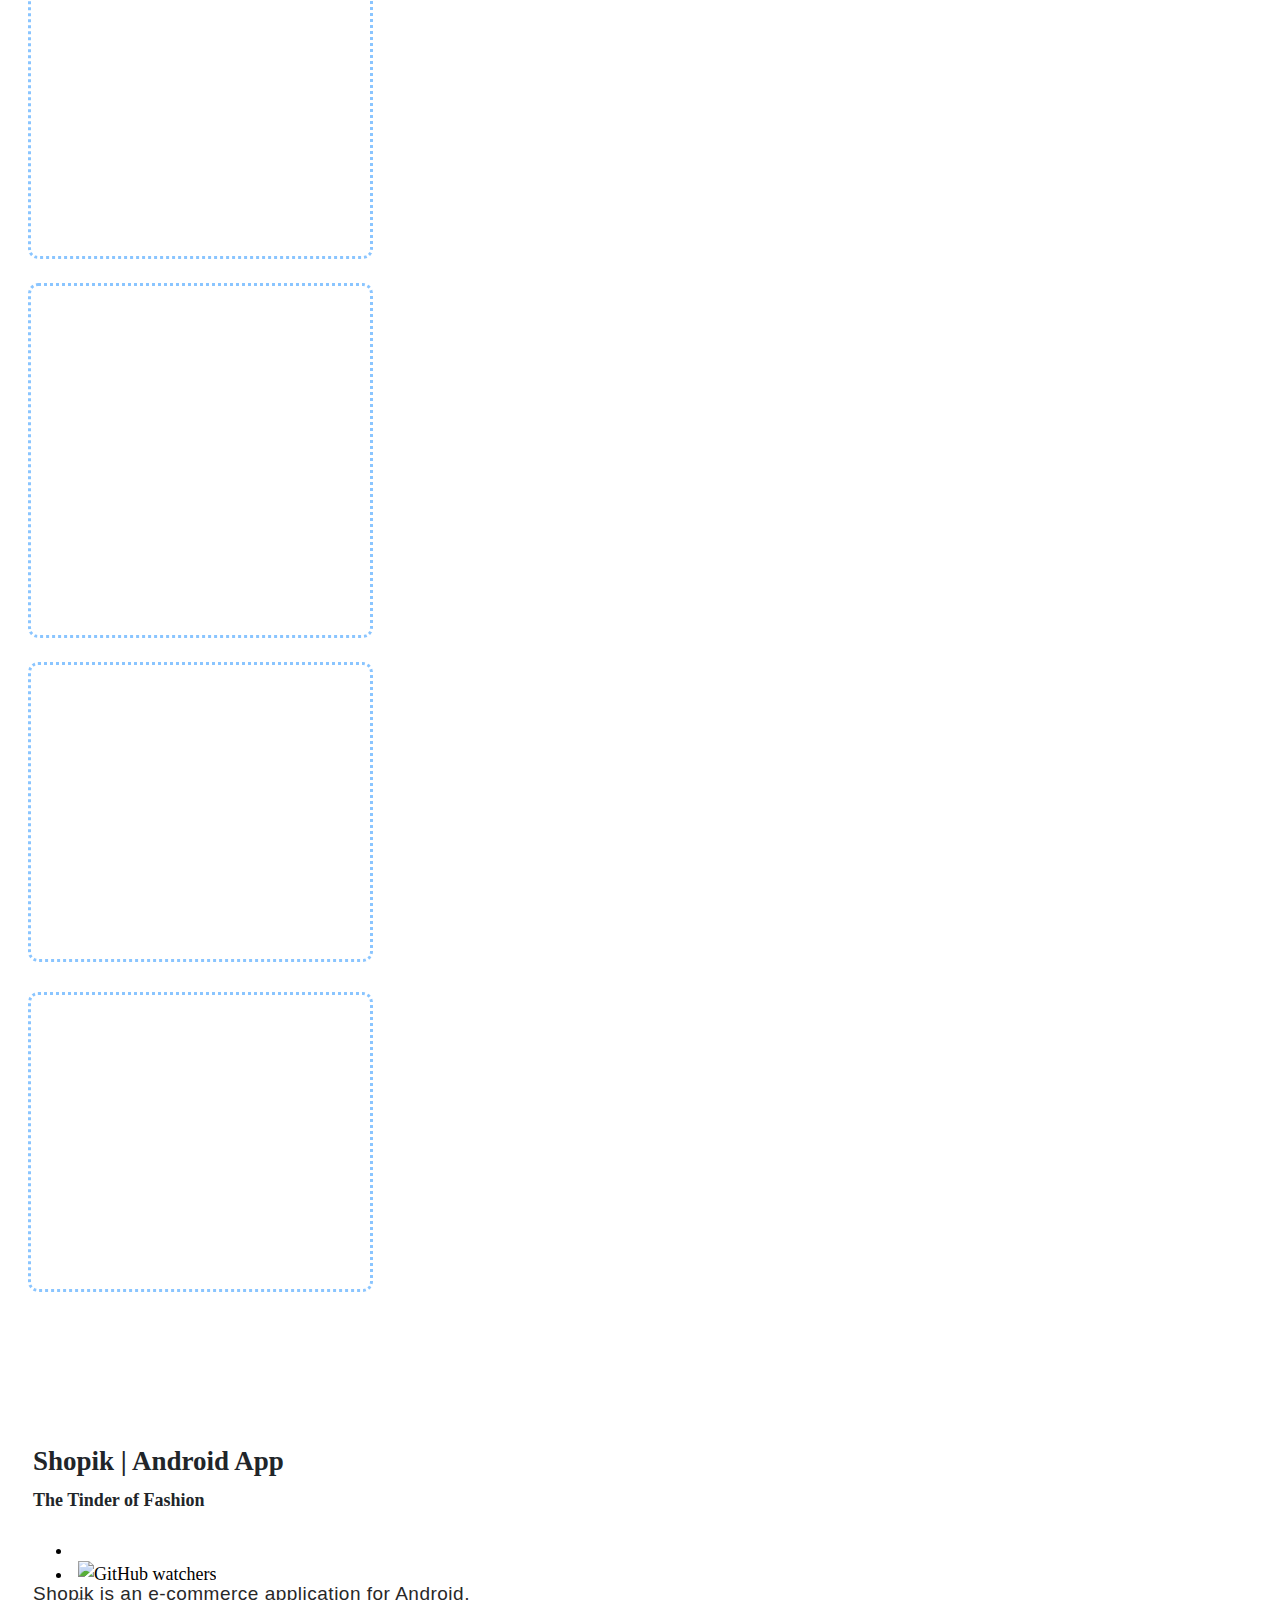
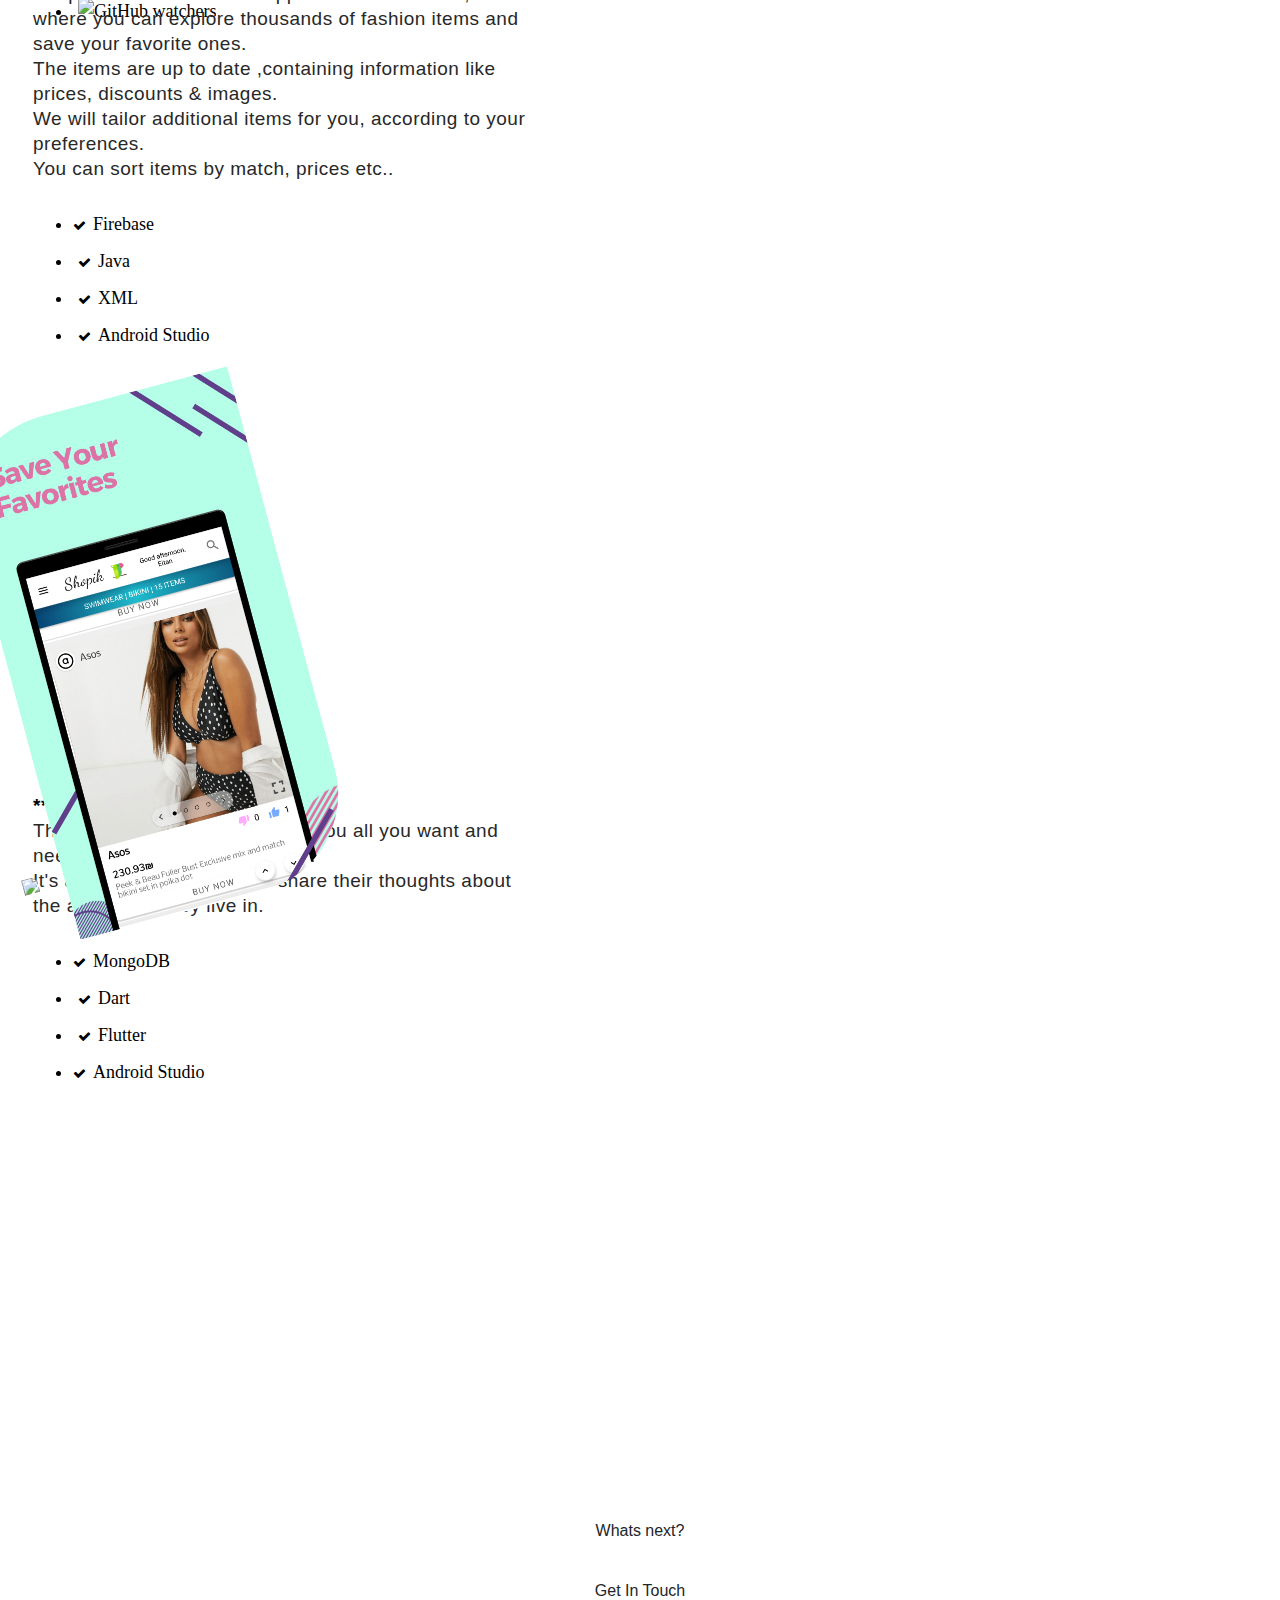
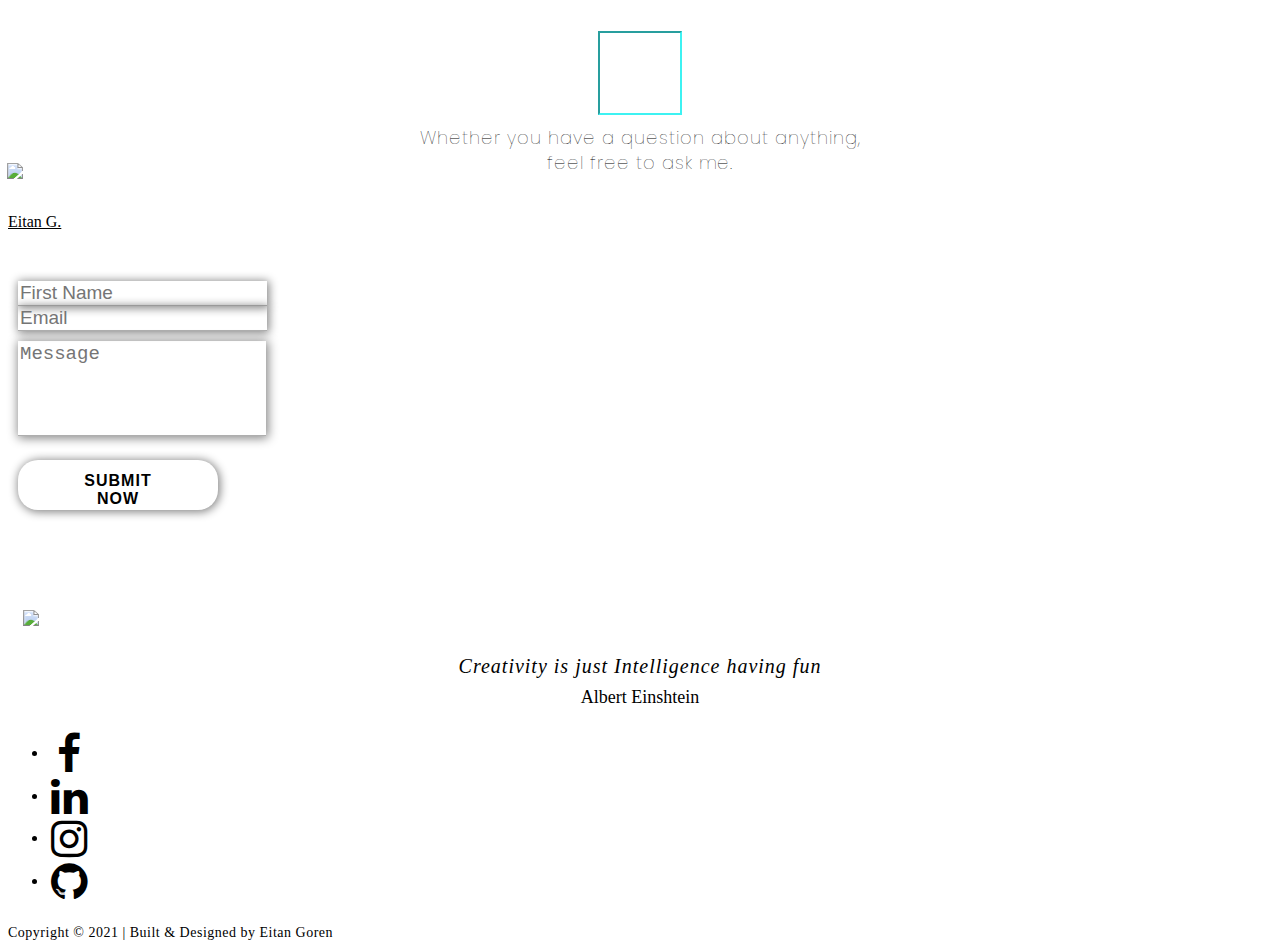
==== commit 82b1e222: "klnm,.n" ====
--- a/index.html
+++ b/index.html
@@ -113,9 +113,9 @@
         <div class="container center-vertically-holder" style="padding-right: 0px;padding-left: 0px;">
             <div class="row center-vertically" id="about-row" style="font-size: 21px;margin: 0px;">
                 <div class="col-12 col-sm-12 col-md-12 col-lg-12 col-xl-12 offset-0 offset-sm-0 offset-md-0 offset-lg-0 offset-xl-0 text-center" id="welcome-col-1" style="margin-top: 20px;">
-                    <h6 class="about-header" style="color: #212529;text-align: center;font-family: 'Roboto', sans-serif;font-weight: 300;">Who am I?</h6>
-                    <hr id="hr-2" class="modern-form__hr">
-                    <div class="row" style="margin: 0px;">
+                    <h6 class="about-header" style="text-align: center;padding: 10px;font-family: 'Roboto', sans-serif;color: #212529;font-weight: 300;">Who am I?</h6>
+                    <hr id="hr-2" class="modern-form__hr" style="width: 70px;">
+                    <div class="row" style="padding: 40px;">
                         <div class="col-12 col-md-6 col-lg-7 col-xl-7" id="about-container">
                             <p id="about-p" style="text-align: left;color: rgb(0,0,0);font-family: 'Roboto', sans-serif;line-height: 28px;margin-bottom: 10px;font-weight: 400;padding-left: 0px;">I love coding and learning new things.<br>My goal is to create something that will make people smile.<br><br>I'm a
                                 self learner, self driven, motivated person, who likes to get things done.<br><br>I also enjoy getting familiar with new technologies and challenges.<br><br>Love to explore new places as you can see below<br></p>
@@ -130,9 +130,9 @@
     <!-- Start: --mp--Animated progress bar in viewport -->
     <section id="stats">
         <div class="container">
-            <h1 class="about-header" style="text-align: center;padding: 10px;font-family: 'Roboto', sans-serif;color: #212529;font-weight: 350;">Skills &amp; Technologies</h1>
-            <hr id="hr-1" class="modern-form__hr">
-            <div class="row" style="padding: 18px;">
+            <h1 class="about-header" style="text-align: center;padding: 10px;font-family: 'Roboto', sans-serif;color: #212529;font-weight: 300;">Skills &amp; Technologies</h1>
+            <hr id="hr-1" class="modern-form__hr" style="width: 70px;">
+            <div class="row" style="padding: 40px;">
                 <div class="col-sm-6 col-md-6 col-lg-6 col-xl-6 offset-sm-0 offset-md-0 offset-lg-0 offset-xl-0" style="padding: 20px;">
                     <!-- Start: test -->
                     <ul class="list-unstyled">
@@ -270,15 +270,15 @@
                 <!-- End: Highlight Phone -->
                 <!-- Start: Modern Contact Form -->
                 <section id="getintouch" class="getintouch" style="background: url(&quot;/assets/img/3-2.png?h=1b24b8ba2a3b999fbf132819787cba9a&quot;) center / cover no-repeat, #ffffff;">
-                    <div class="container modern-form" id="contact-container" style="padding-bottom: 50px;padding-top: 40px;">
+                    <div class="container modern-form" id="contact-container" style="padding-bottom: 30px;padding-top: 30px;">
                         <div class="text-center" style="margin-bottom: 20px;">
-                            <h4 style="color: #212529;font-size: 32px;font-weight: 300;">Whats next?</h4>
-                            <h4 style="color: #212529;font-size: 44px;">Get In Touch</h4>
-                            <hr id="hr" class="modern-form__hr">
+                            <h4 style="text-align: center;padding: 10px;font-family: 'Roboto', sans-serif;color: #212529;font-weight: 300;">Whats next?</h4>
+                            <h4 style="text-align: center;padding: 10px;font-family: 'Roboto', sans-serif;color: #212529;font-weight: 300;">Get In Touch</h4>
+                            <hr id="hr" class="modern-form__hr" style="padding: 40px; width:70px;">
                             <div class="row" style="margin-top: 0px;">
                                 <div class="col-sm-12 col-md-9 col-lg-8 col-xl-8 offset-sm-0 offset-md-0 offset-lg-1 offset-xl-2">
-                                    <p id="getintouch-p" style="letter-spacing: 1px;font-family: Poppins, sans-serif;margin-bottom: 0px;padding-top: 10px;padding-bottom: 0px;"><br>Whether you have a question about anything, <br>feel free
-                                        to ask me.<br></p>
+                                    <p id="getintouch-p" style="letter-spacing: 1px;font-family: Poppins, sans-serif;margin-bottom: 0px;padding-top: 0px;padding-bottom: 0px;">Whether you have a question about anything, <br>feel free
+                                        to ask me.</p>
                                 </div>
                                 <div class="col-sm-12 col-md-2 col-lg-2 col-xl-1 offset-sm-0 offset-md-0 offset-lg-0 offset-xl-0" style="padding-left: 0px;margin-top: 0px;margin-bottom: 20px;"><img id="contact-pic" src="/assets/img/67687.png?h=d0e12efb1cb2a87e9a3499b054408029"></div>
                             </div>
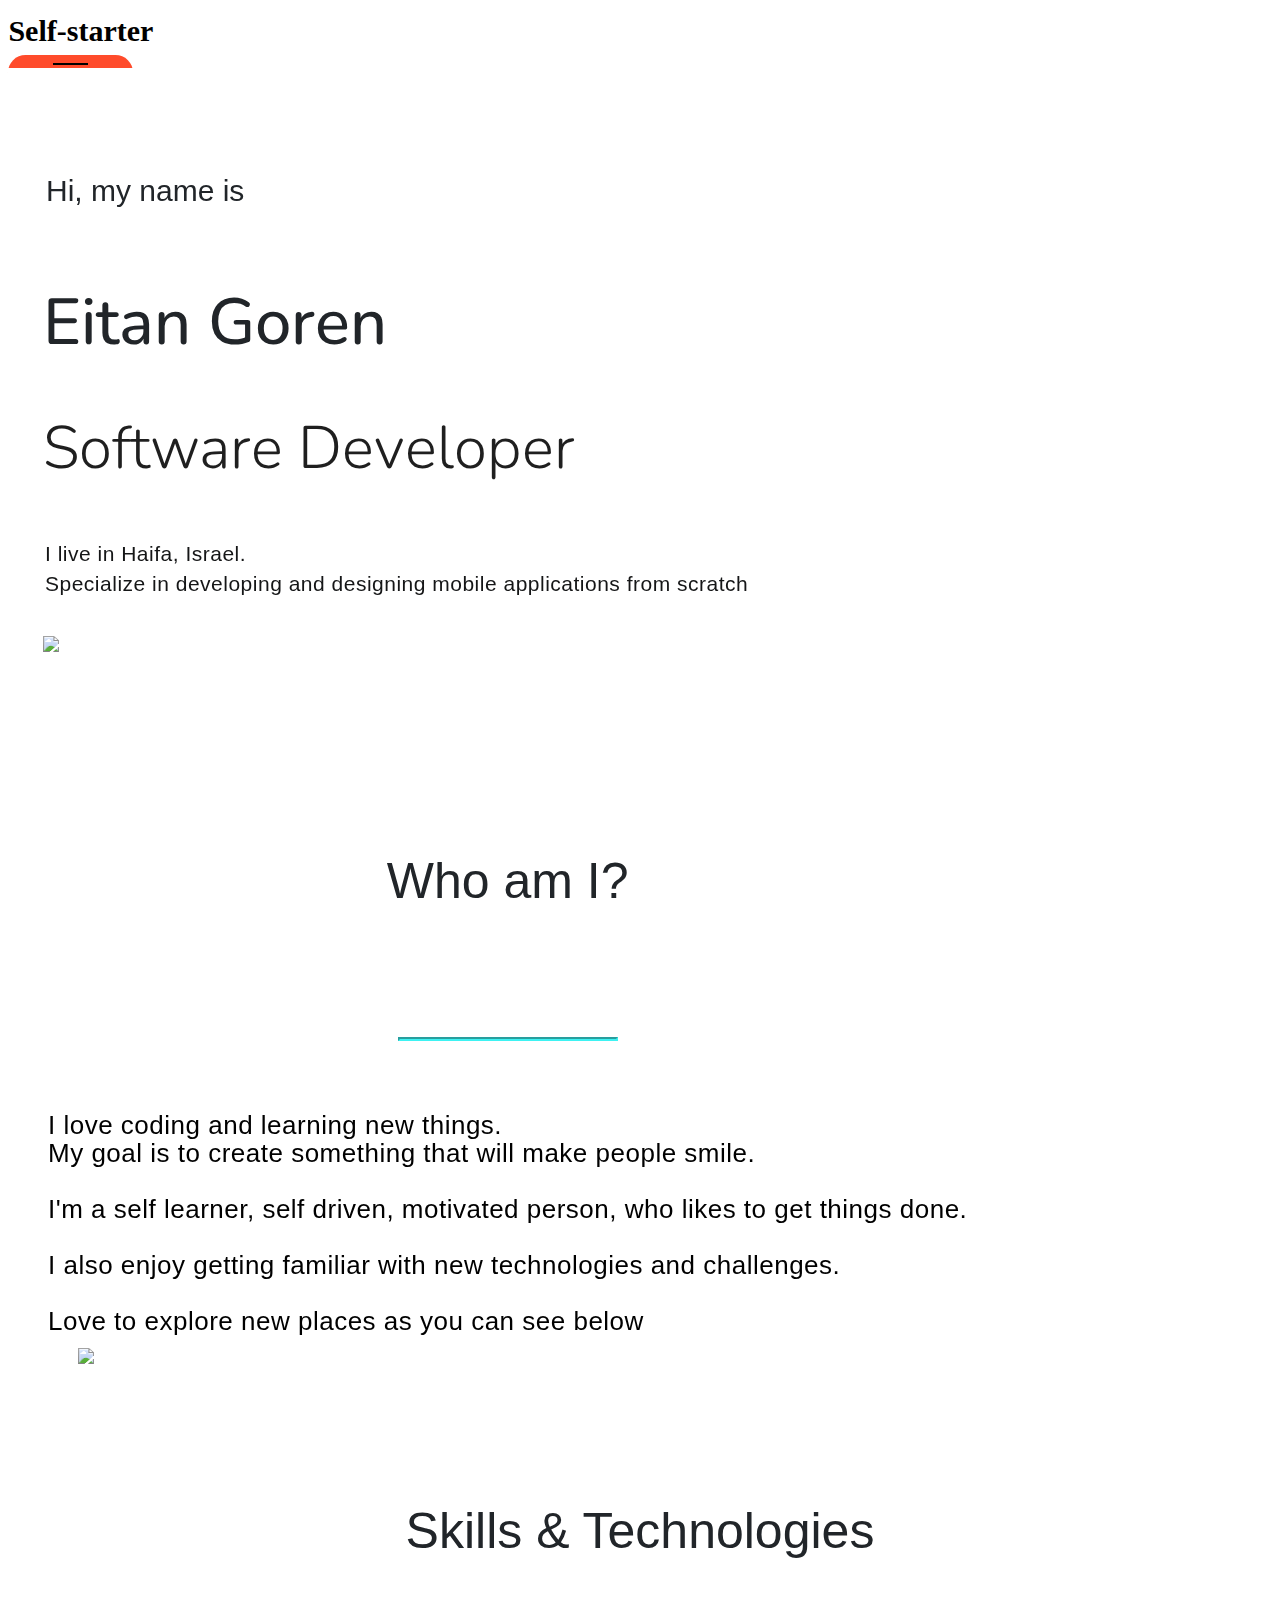
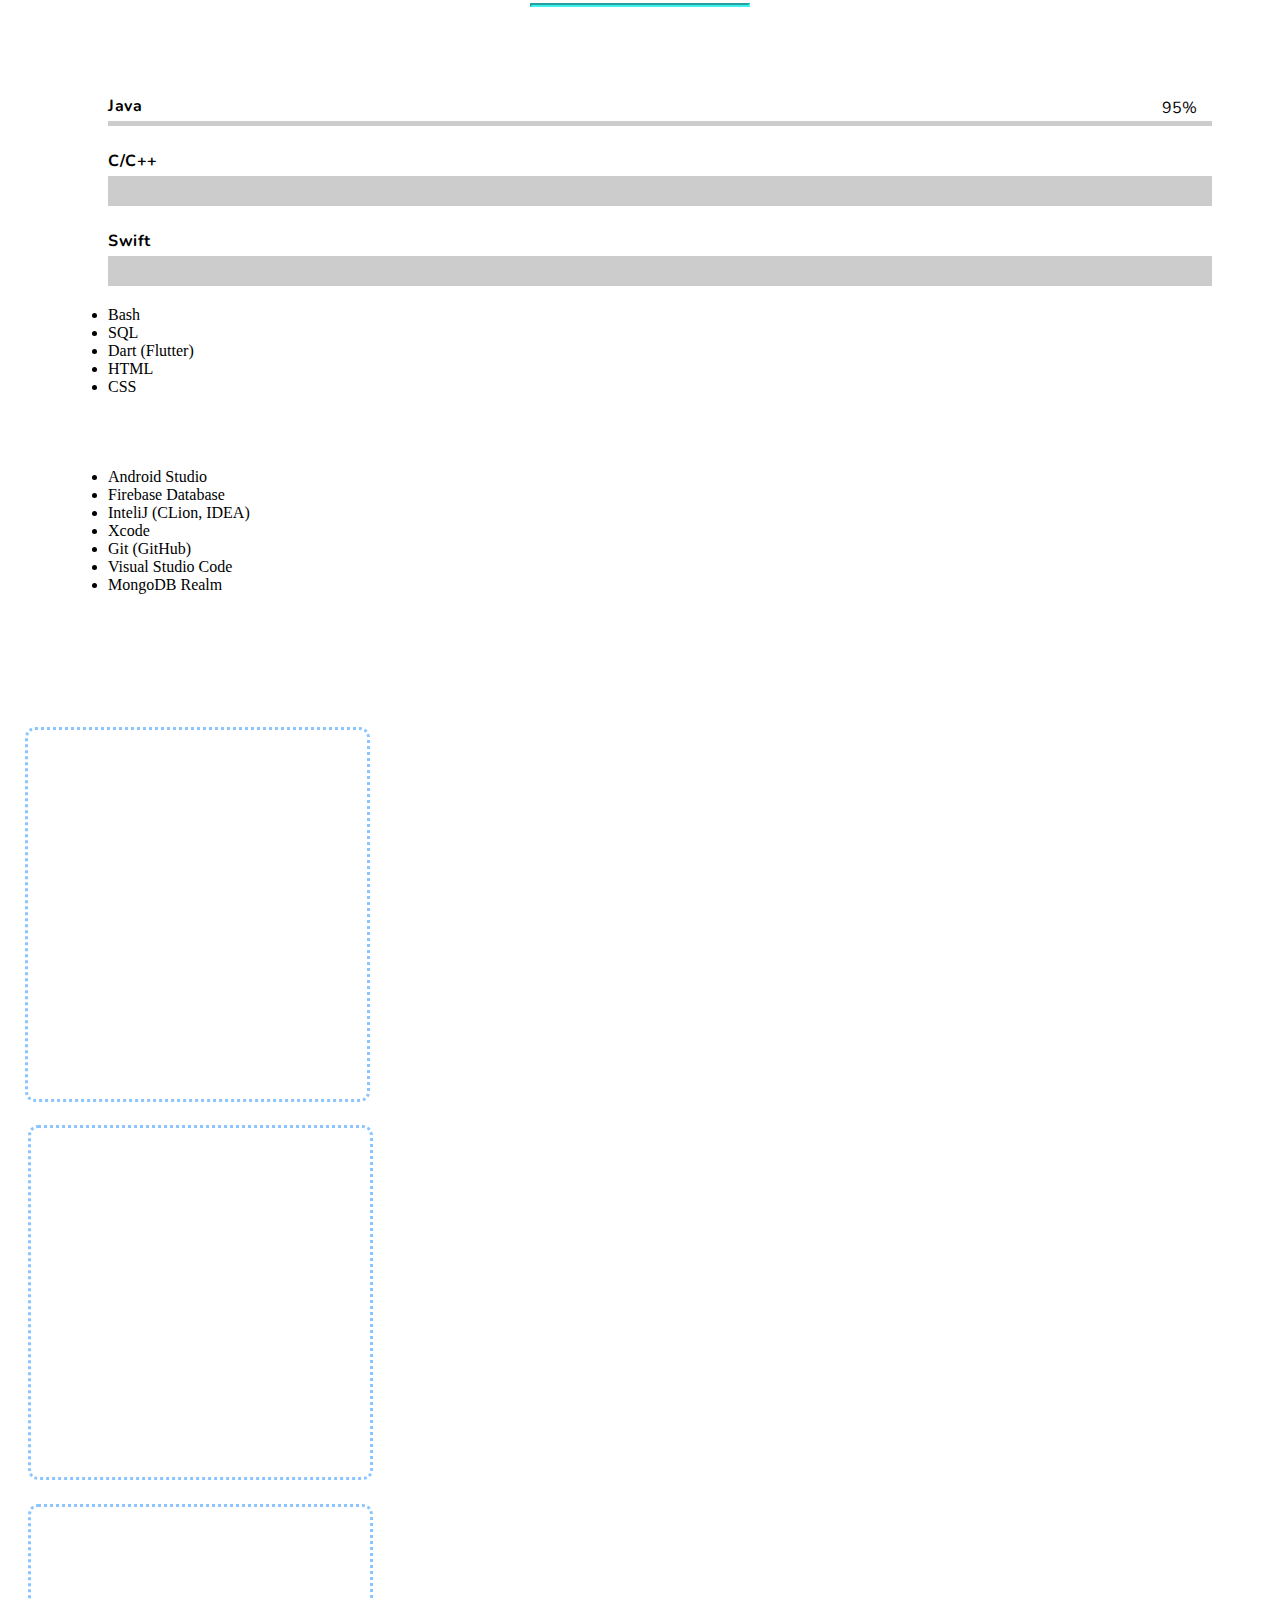
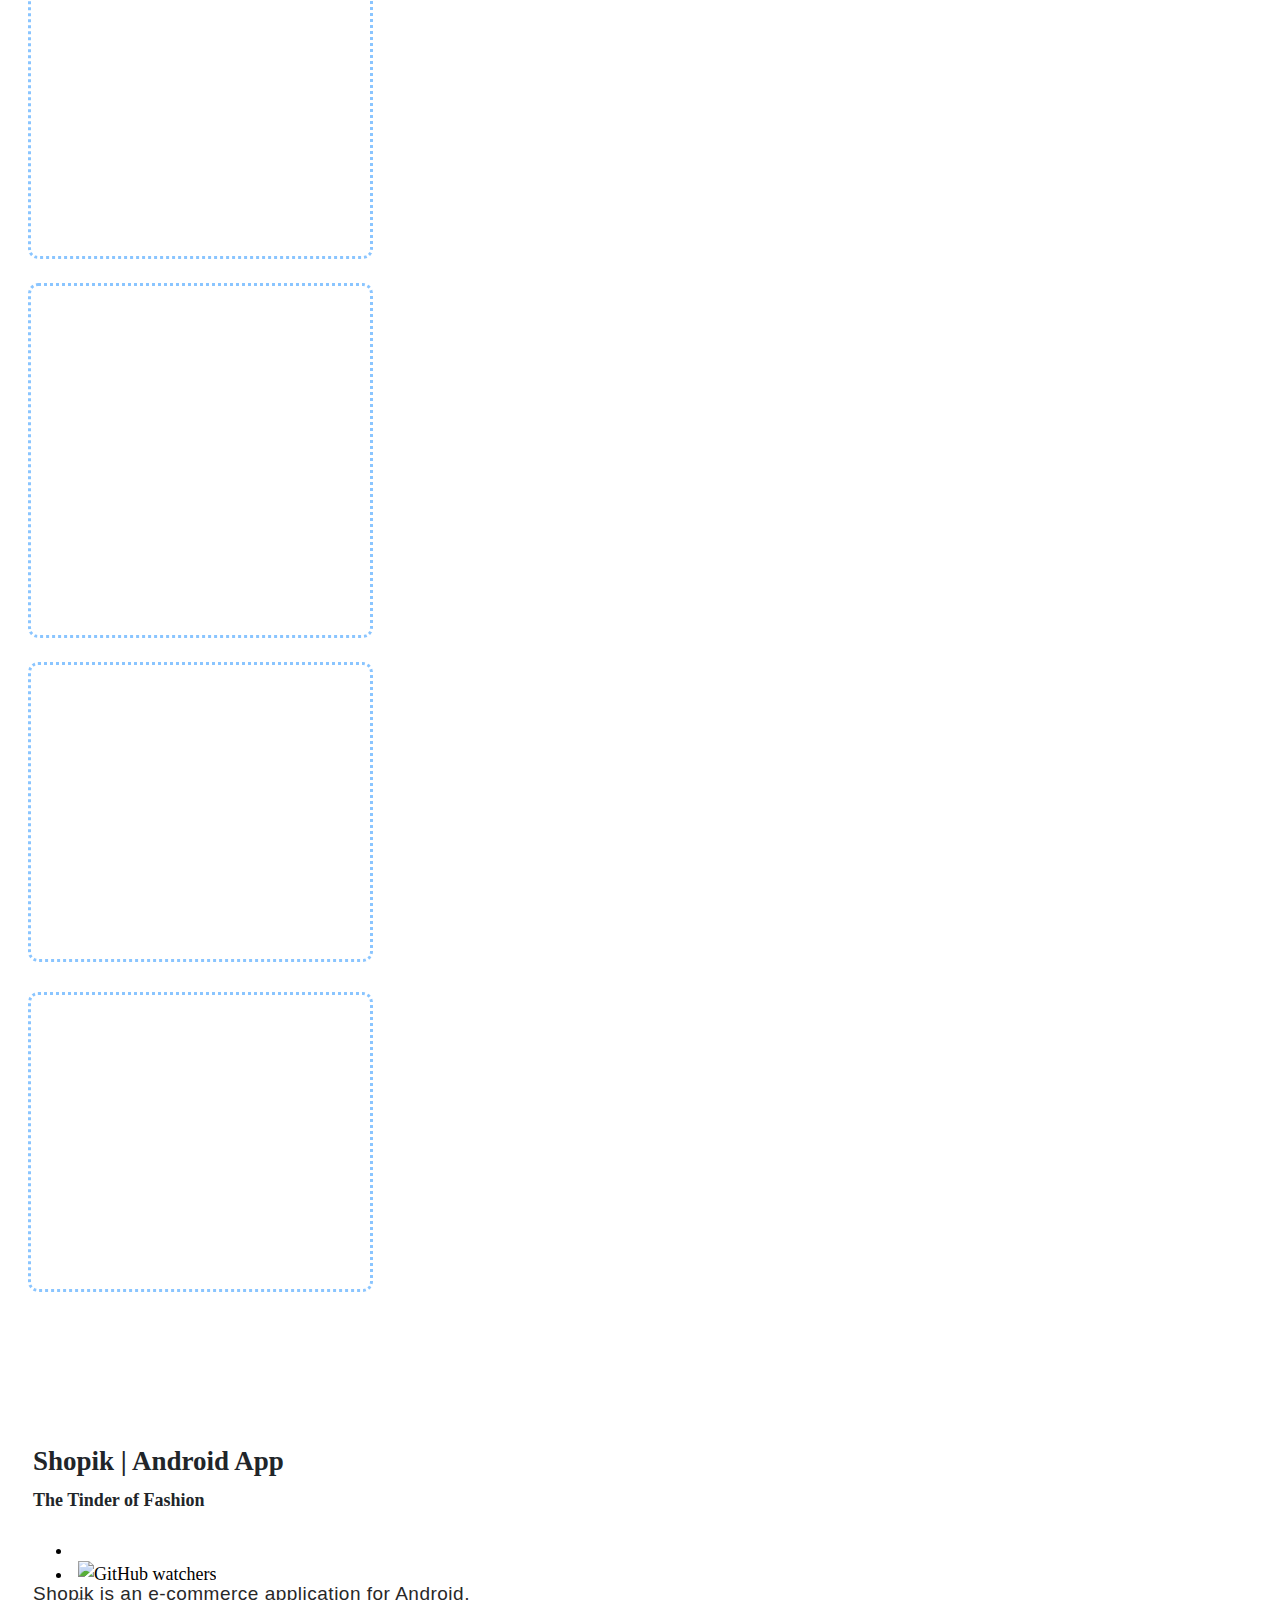
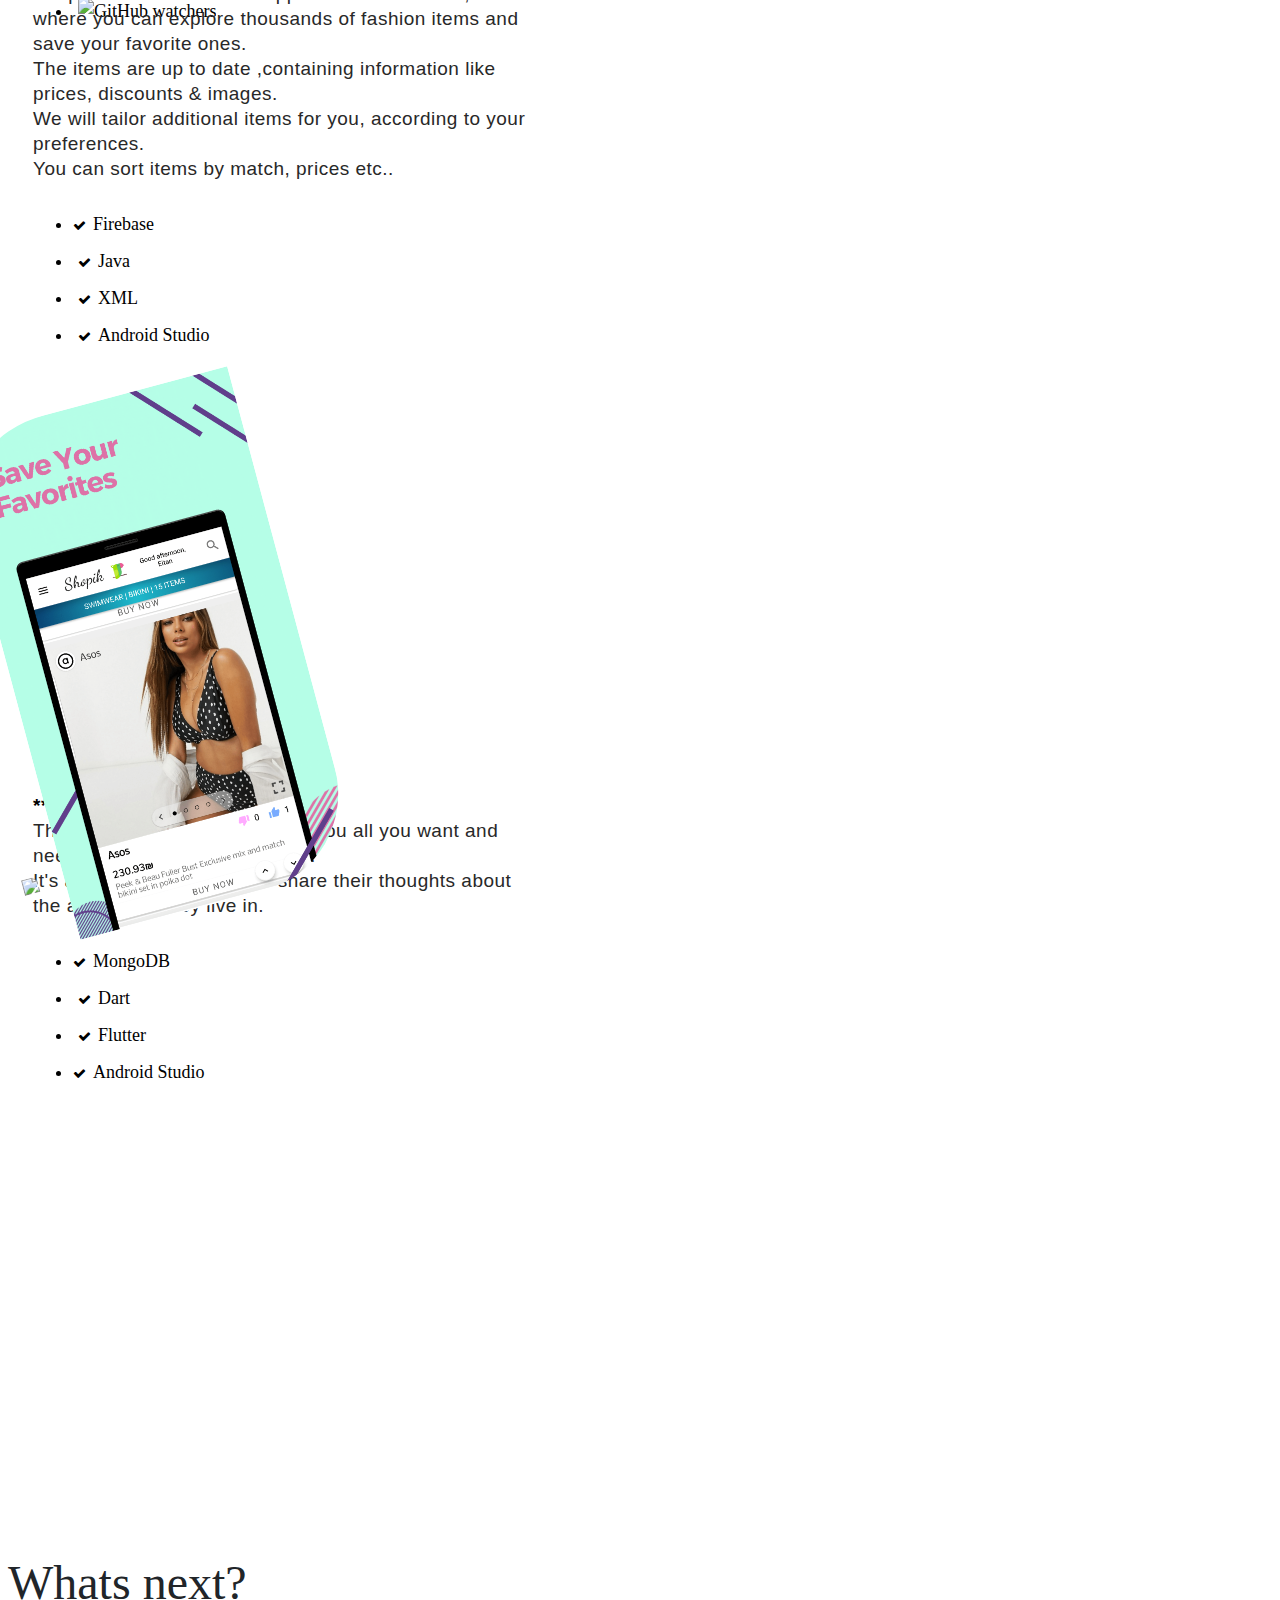
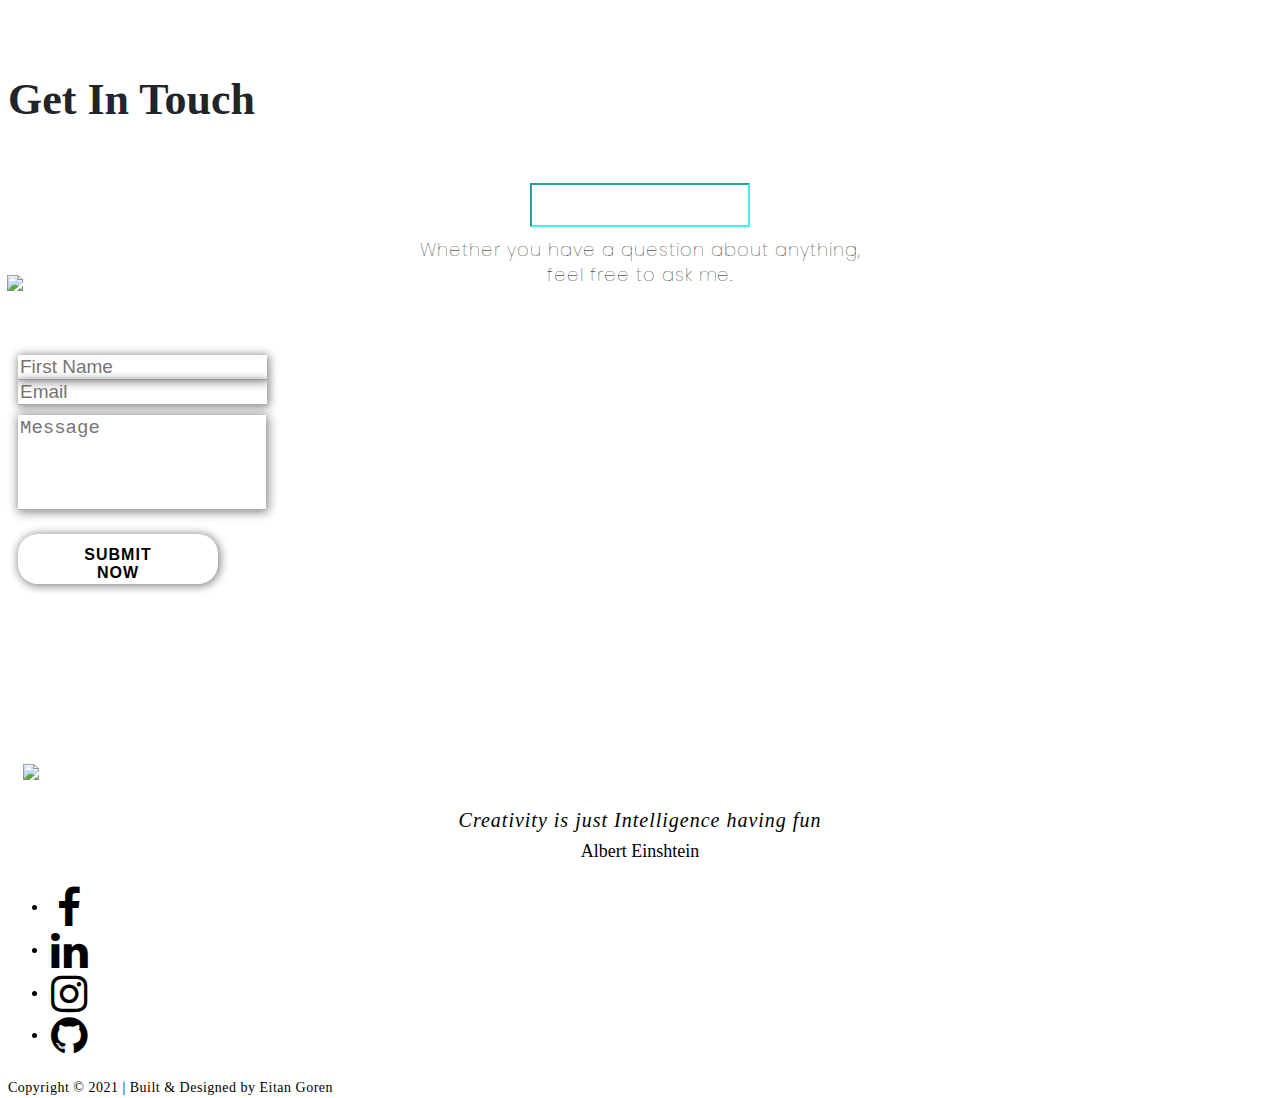
==== commit 93a824d6: "fdgdfg" ====
--- a/index.html
+++ b/index.html
@@ -114,7 +114,7 @@
             <div class="row center-vertically" id="about-row" style="font-size: 21px;margin: 0px;">
                 <div class="col-12 col-sm-12 col-md-12 col-lg-12 col-xl-12 offset-0 offset-sm-0 offset-md-0 offset-lg-0 offset-xl-0 text-center" id="welcome-col-1" style="margin-top: 20px;">
                     <h6 class="about-header" style="text-align: center;padding: 10px;font-family: 'Roboto', sans-serif;color: #212529;font-weight: 300;">Who am I?</h6>
-                    <hr id="hr-2" class="modern-form__hr" style="width: 70px;">
+                    <hr id="hr-2" class="modern-form__hr" style="width: 220px;">
                     <div class="row" style="padding: 40px;">
                         <div class="col-12 col-md-6 col-lg-7 col-xl-7" id="about-container">
                             <p id="about-p" style="text-align: left;color: rgb(0,0,0);font-family: 'Roboto', sans-serif;line-height: 28px;margin-bottom: 10px;font-weight: 400;padding-left: 0px;">I love coding and learning new things.<br>My goal is to create something that will make people smile.<br><br>I'm a
@@ -131,7 +131,7 @@
     <section id="stats">
         <div class="container">
             <h1 class="about-header" style="text-align: center;padding: 10px;font-family: 'Roboto', sans-serif;color: #212529;font-weight: 300;">Skills &amp; Technologies</h1>
-            <hr id="hr-1" class="modern-form__hr" style="width: 70px;">
+            <hr id="hr-1" class="modern-form__hr" style="width: 220px;">
             <div class="row" style="padding: 40px;">
                 <div class="col-sm-6 col-md-6 col-lg-6 col-xl-6 offset-sm-0 offset-md-0 offset-lg-0 offset-xl-0" style="padding: 20px;">
                     <!-- Start: test -->
@@ -272,9 +272,9 @@
                 <section id="getintouch" class="getintouch" style="background: url(&quot;/assets/img/3-2.png?h=1b24b8ba2a3b999fbf132819787cba9a&quot;) center / cover no-repeat, #ffffff;">
                     <div class="container modern-form" id="contact-container" style="padding-bottom: 30px;padding-top: 30px;">
                         <div class="text-center" style="margin-bottom: 20px;">
-                            <h4 style="text-align: center;padding: 10px;font-family: 'Roboto', sans-serif;color: #212529;font-weight: 300;">Whats next?</h4>
-                            <h4 style="text-align: center;padding: 10px;font-family: 'Roboto', sans-serif;color: #212529;font-weight: 300;">Get In Touch</h4>
-                            <hr id="hr" class="modern-form__hr" style="padding: 40px; width:70px;">
+                            <h4 style="color: #212529;font-size: 48px; font-weight: 300;">Whats next?</h4>
+                            <h4 style="color: #212529;font-size: 44px;">Get In Touch</h4>
+                            <hr id="hr" class="modern-form__hr" style="padding: 20px; width:220px;">
                             <div class="row" style="margin-top: 0px;">
                                 <div class="col-sm-12 col-md-9 col-lg-8 col-xl-8 offset-sm-0 offset-md-0 offset-lg-1 offset-xl-2">
                                     <p id="getintouch-p" style="letter-spacing: 1px;font-family: Poppins, sans-serif;margin-bottom: 0px;padding-top: 0px;padding-bottom: 0px;">Whether you have a question about anything, <br>feel free
@@ -284,7 +284,7 @@
                             </div>
                         </div>
                         <div>
-                            <div class="col-10 col-sm-8 col-md-6 col-lg-4 col-xl-4 offset-1 offset-sm-2 offset-md-3 offset-lg-4 offset-xl-4"><div class="LI-profile-badge"  data-version="v1" data-size="large" data-locale="en_US" data-type="horizontal" data-theme="light" data-vanity="eitan-goren"><a class="LI-simple-link" href='https://il.linkedin.com/in/eitan-goren?trk=profile-badge'>Eitan G.</a></div></div>
+                            <div class="col-10 col-sm-8 col-md-6 col-lg-4 col-xl-4 offset-1 offset-sm-2 offset-md-3 offset-lg-4 offset-xl-4"><div class="LI-profile-badge"  data-version="v1" data-size="large" data-locale="en_US" data-type="horizontal" data-theme="light" data-vanity="eitan-goren"><a class="LI-simple-link" href='https://il.linkedin.com/in/eitan-goren?trk=profile-badge'></a></div></div>
                         </div>
                         <div class="modern-form__form-container" style="padding-top: 0px;margin-top: 40px;">
                             <form style="padding: 10px;" action="https://formspree.io/eitangoren08@gmail.com" method="POST">
@@ -325,7 +325,7 @@
                 </section>
                 <!-- End: Modern Contact Form -->
                 <!-- Start: Footer with social media icons -->
-                <footer id="footerpad" style="background: url(&quot;/assets/img/898989.png?h=827b4c67a1fcfda29c4dd77b9d9e6c2f&quot;) center / cover no-repeat, rgba(0,0,0,0);padding-top: 225px;margin-top: 20px;">
+                <footer id="footerpad" style="background: url(&quot;/assets/img/new-bg-2.png&quot;) center / cover no-repeat, rgba(0,0,0,0);padding-top: 225px;margin-top: 100px;">
                     <div class="container">
                         <div class="row" style="margin-top: -200px;">
                             <div class="col-9 col-sm-8 col-md-7 col-lg-5 col-xl-4 offset-2 offset-sm-0 offset-lg-2 offset-xl-5 mx-auto" style="padding-right: 0px;padding-left: 0px;"><img class="img-fluid" data-bs-hover-animate="bounce" src="/assets/img/7a90f622-3185-4920-8001-de67aa9148c3.webp?h=e6722edef8e54d90eb29a808a6766039" style="width: 420px;padding-left: 15px;">
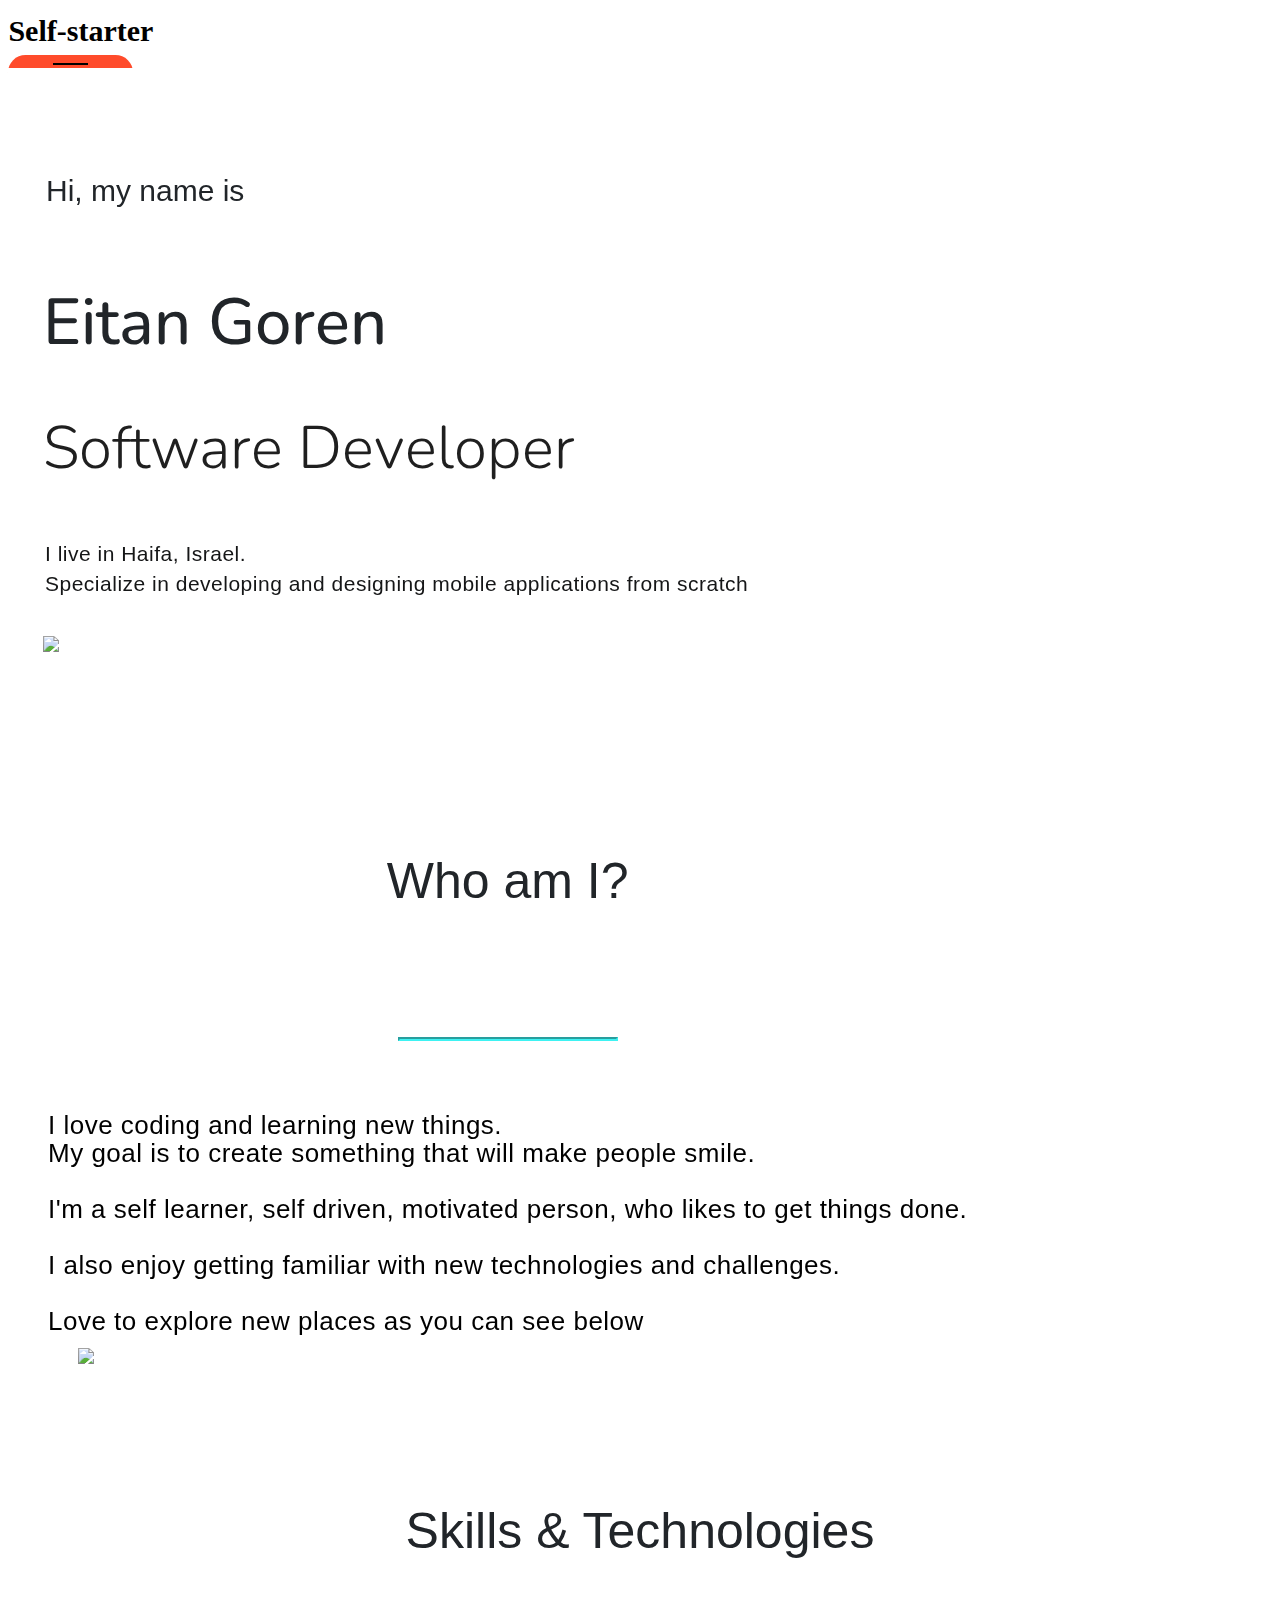
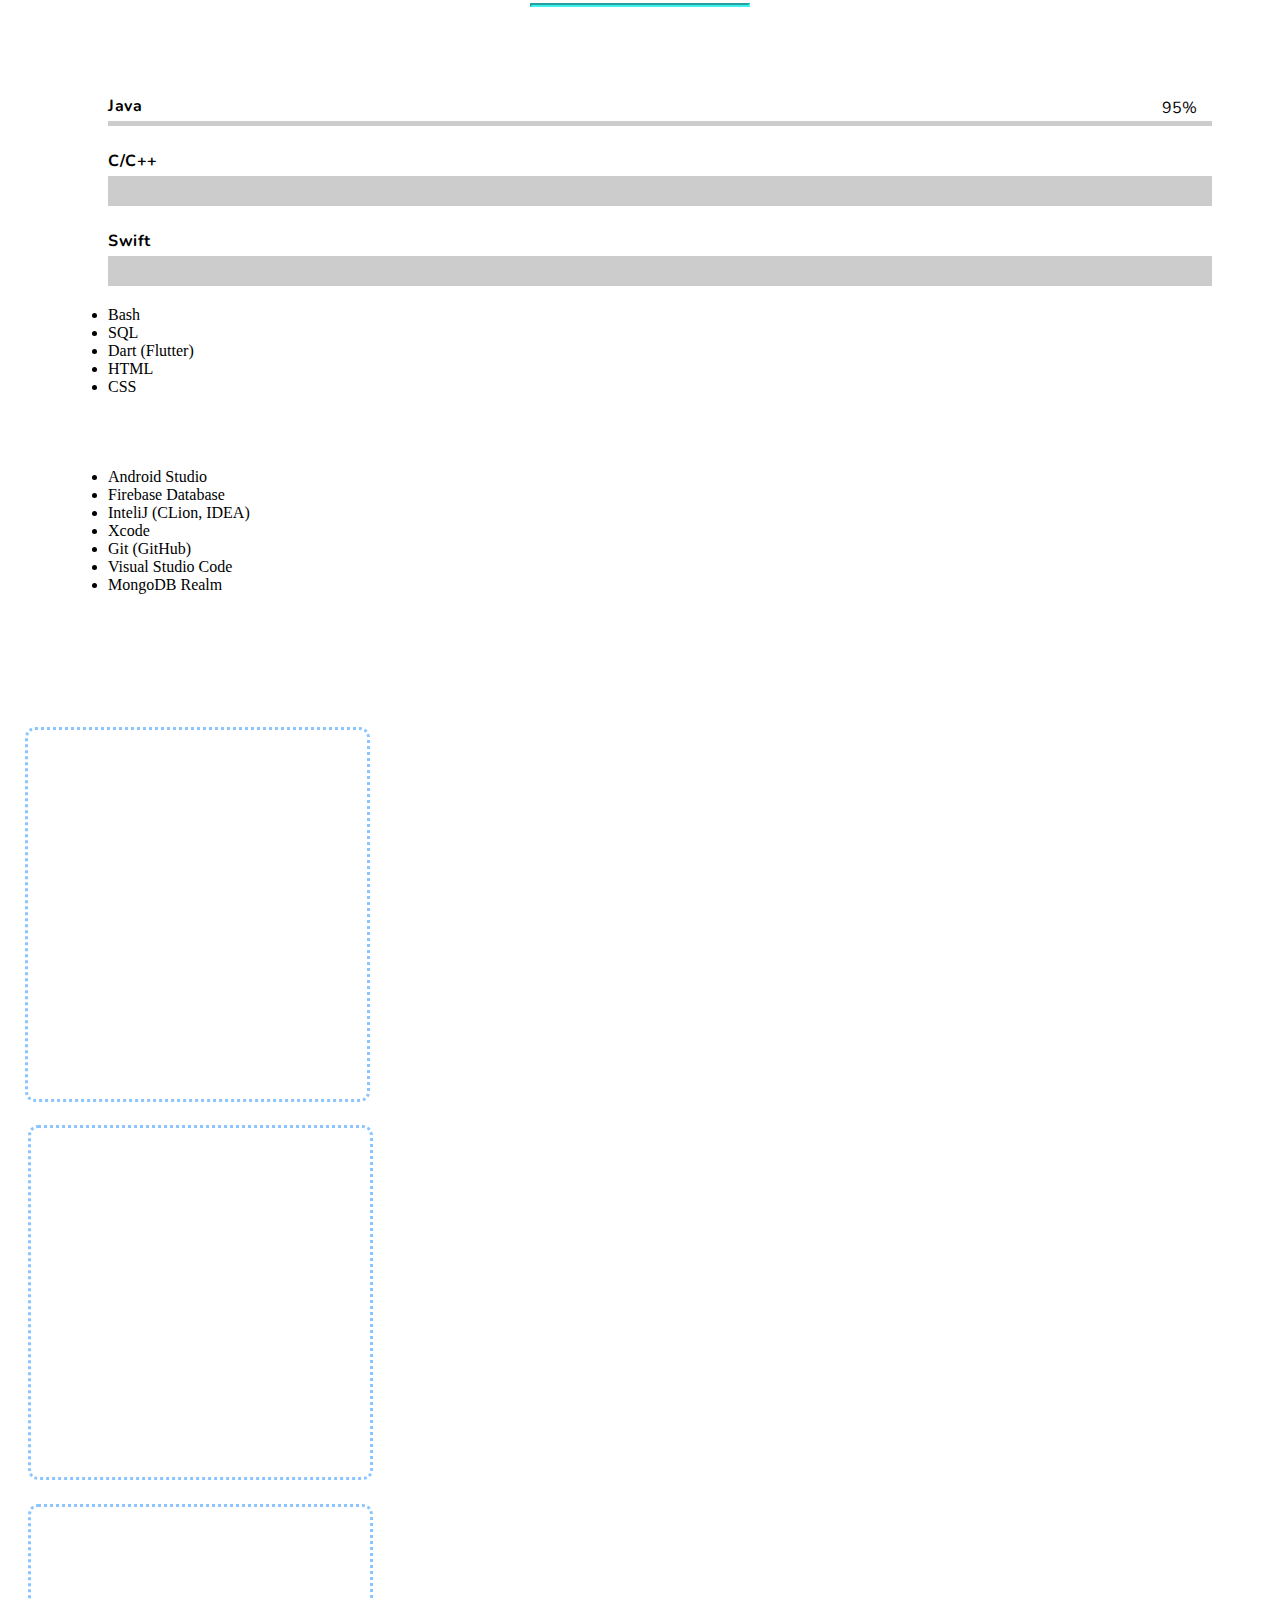
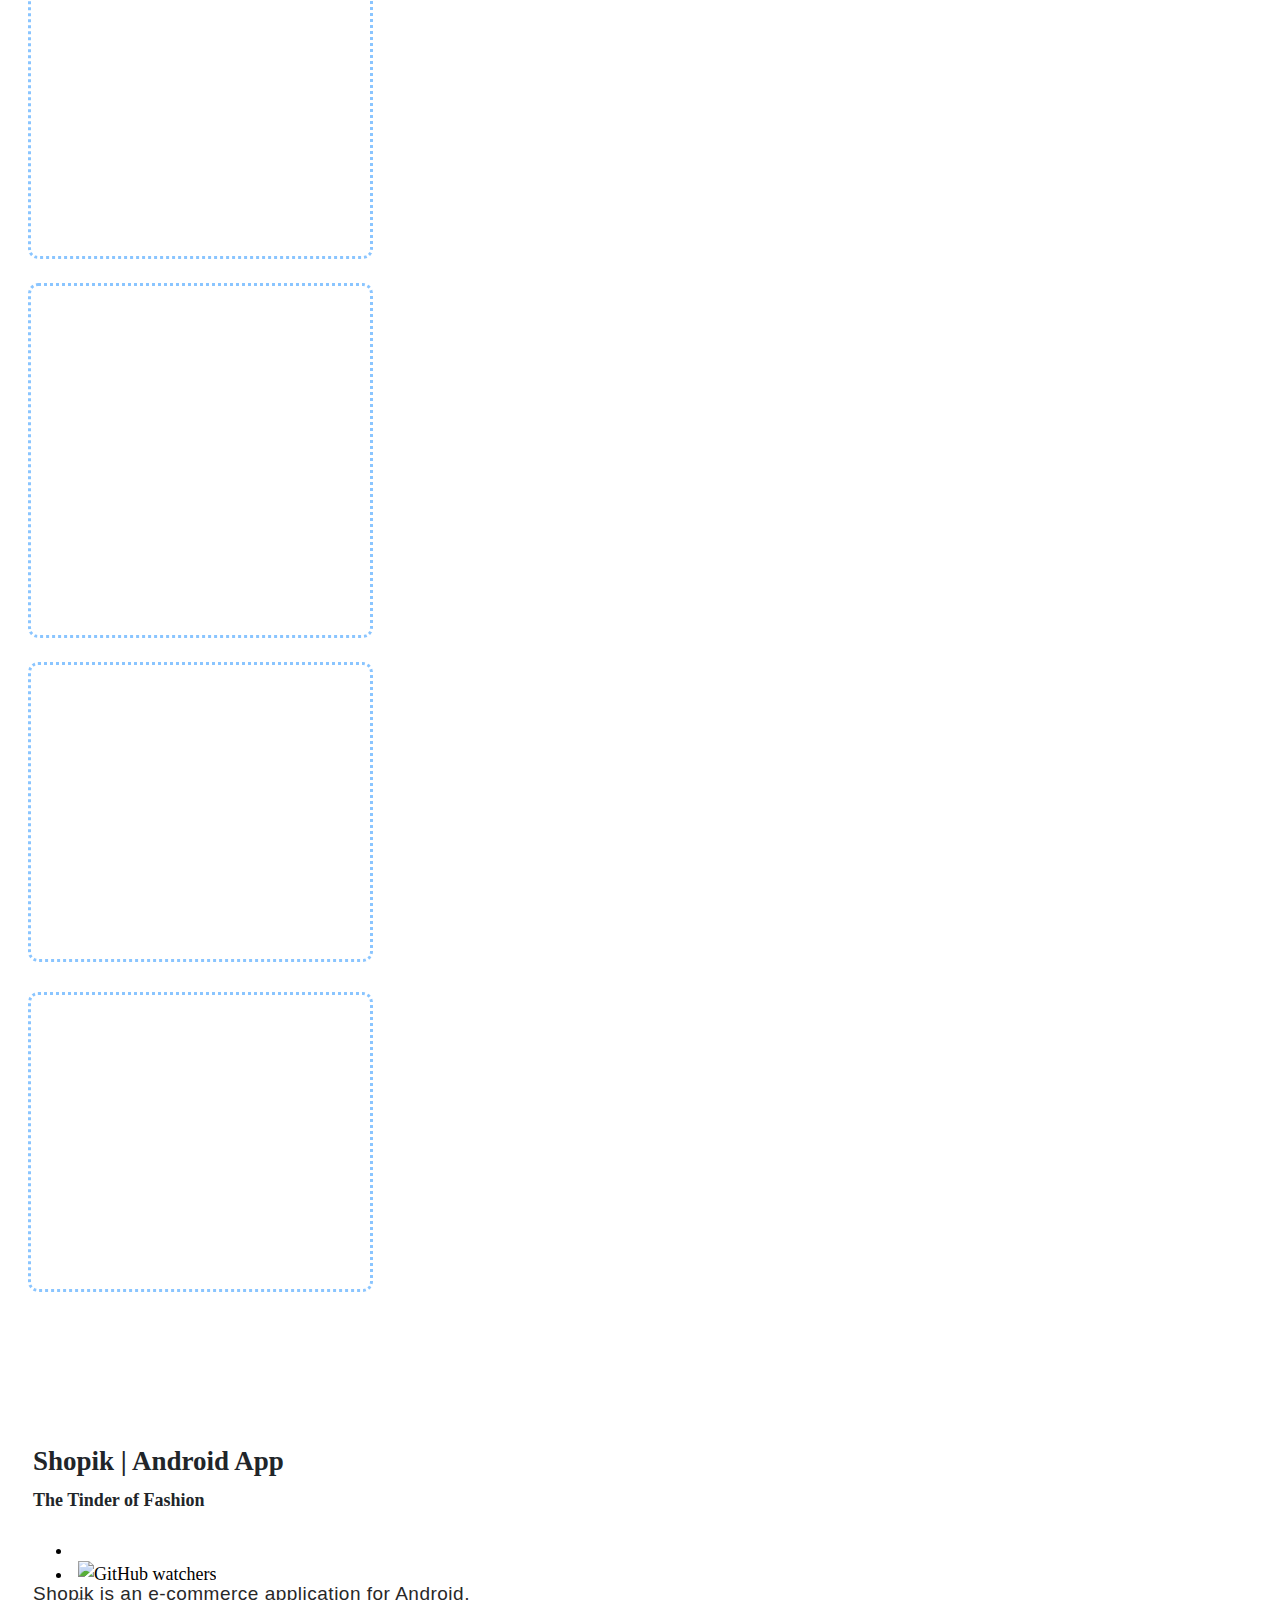
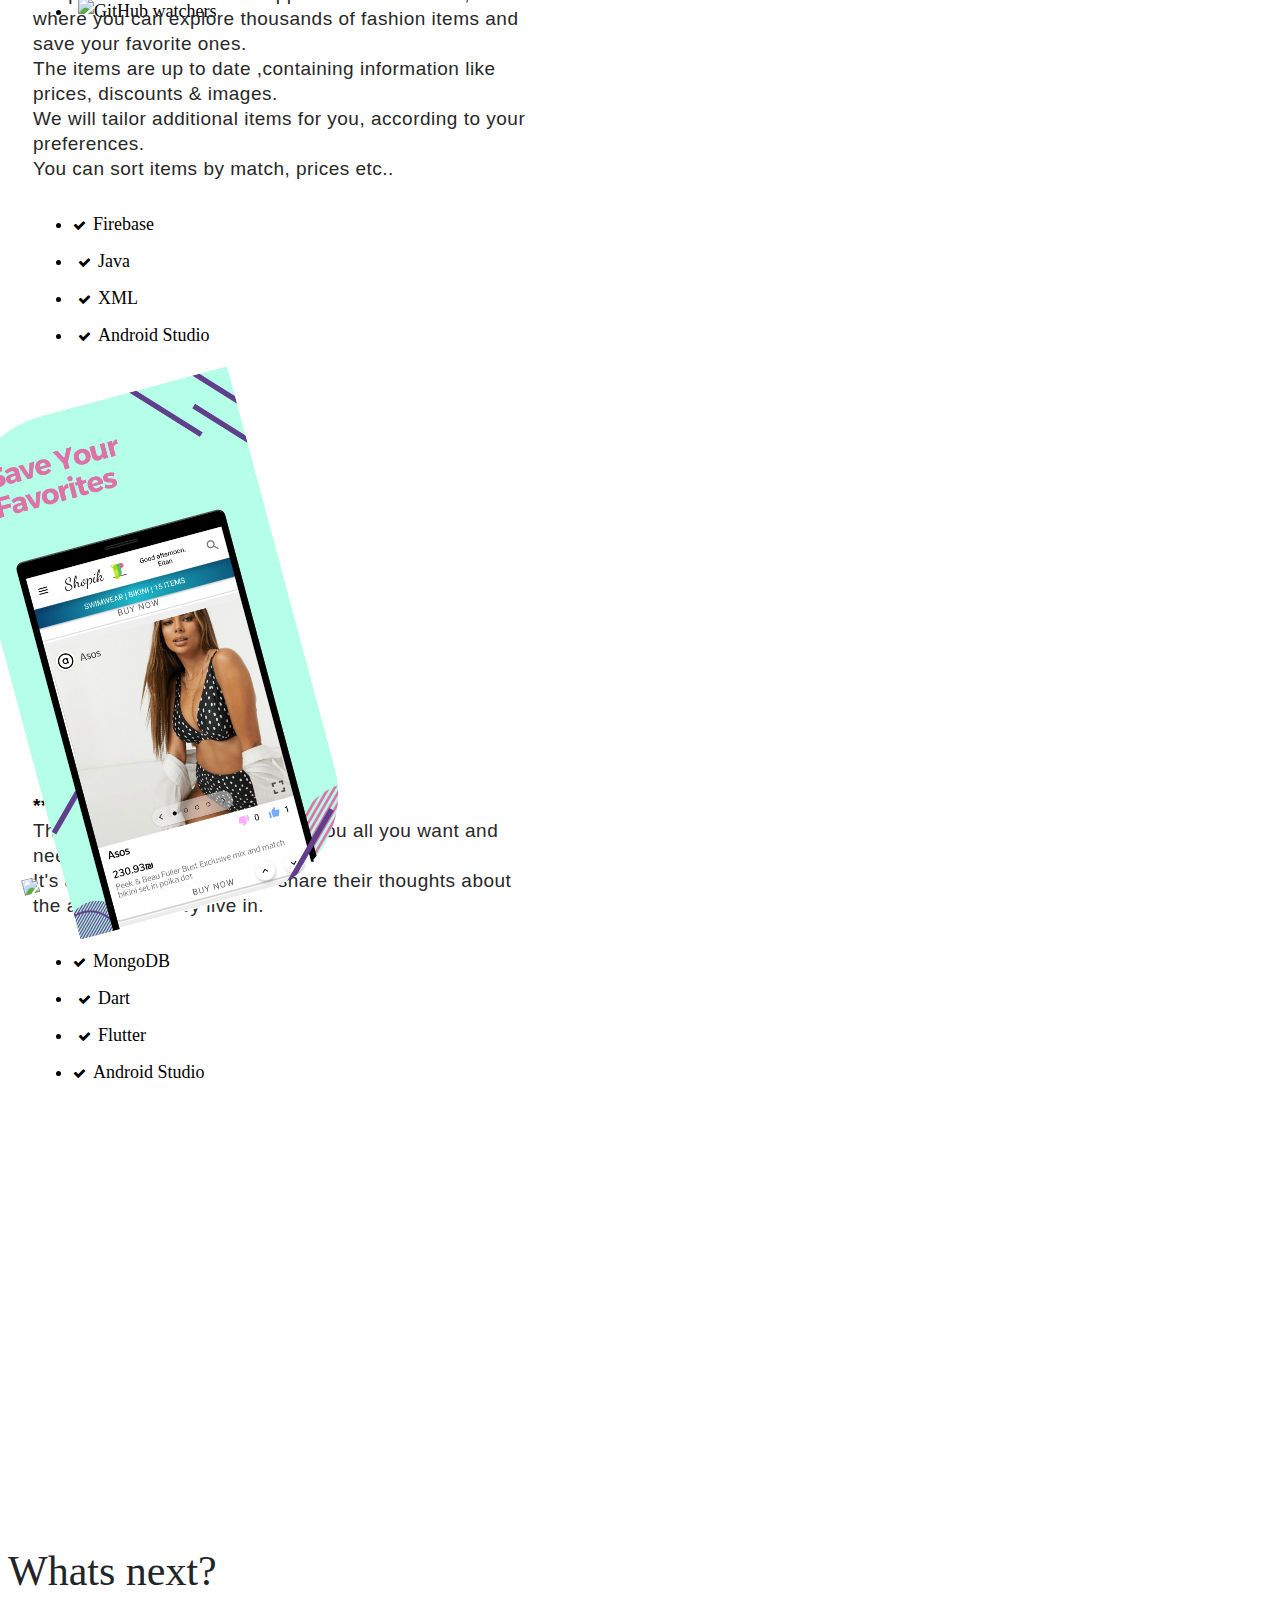
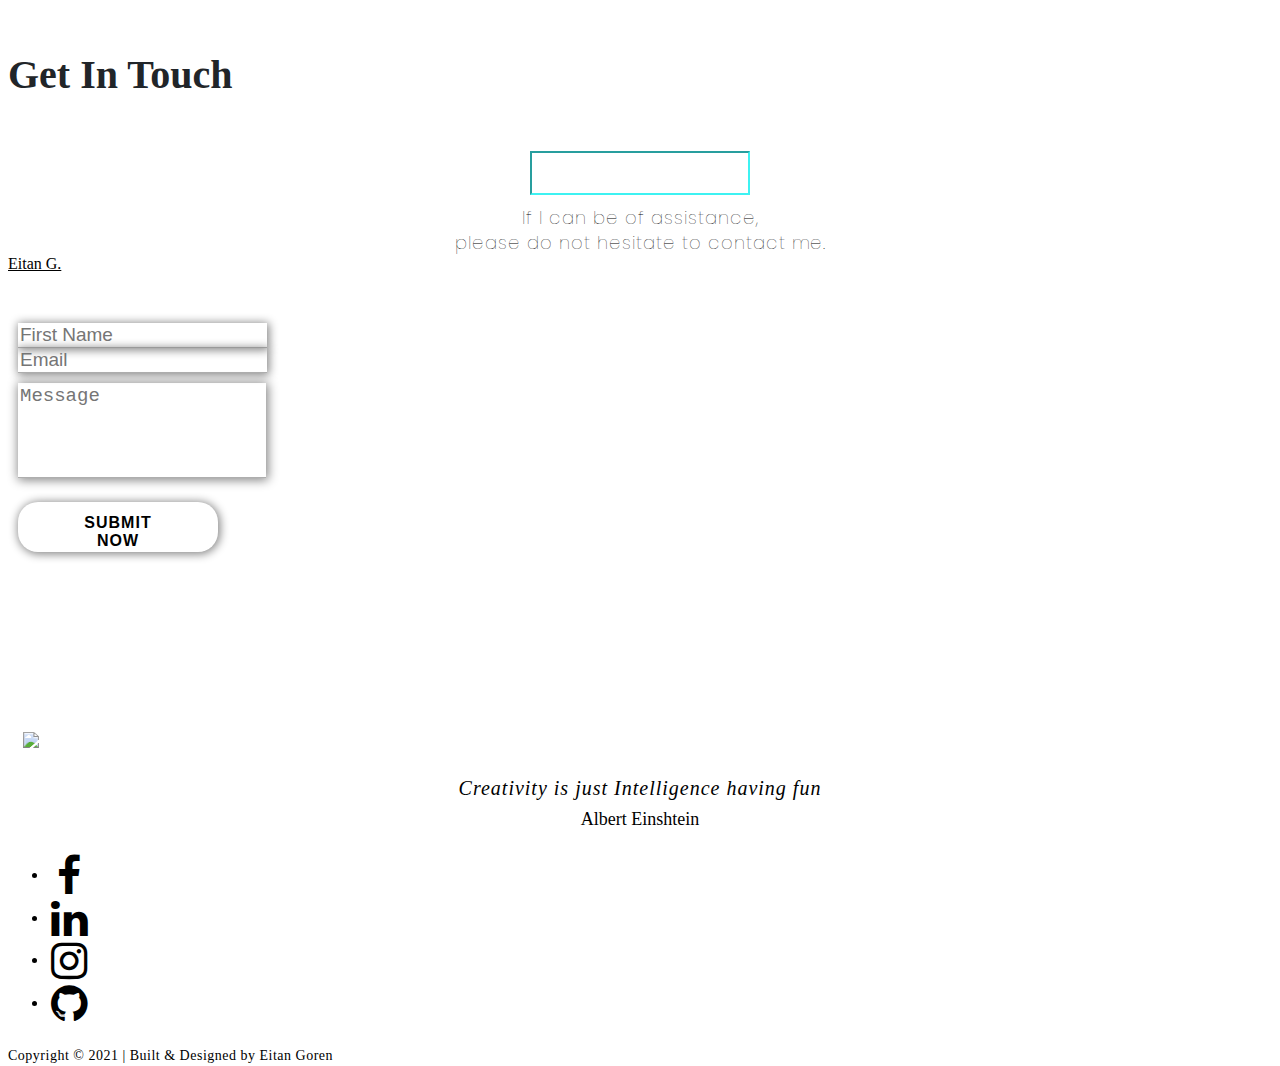
==== commit e499e8f8: "Changed LinkedIn Badge" ====
--- a/index.html
+++ b/index.html
@@ -84,7 +84,7 @@
     </div>
     <!-- End: ♣ Fixed Navbar start with transparency background -->
     <!-- Start: Hero -->
-    <div class="projects-clean" style="filter: blur(0px);background: url(&quot;/assets/img/1-1-1.png?h=f029360a4cfc0c938abc9a2178b3af4e&quot;) center / cover no-repeat, rgb(255,255,255);border-style: none;">
+    <div class="projects-clean" style="filter: blur(0px);background: url(&quot;/assets/img/homebg.png&quot;) center / cover no-repeat, rgb(255,255,255);border-style: none;">
         <!-- Start: Network Particles Hero -->
         <div class="jumbotron jumbotron-fluid jumbotron-main" style="background: rgba(255,255,255,0);">
             <div class="container center-vertically-holder" style="padding-left: 25px;padding-right: 25px;">
@@ -269,19 +269,22 @@
                 </div>
                 <!-- End: Highlight Phone -->
                 <!-- Start: Modern Contact Form -->
-                <section id="getintouch" class="getintouch" style="background: url(&quot;/assets/img/3-2.png?h=1b24b8ba2a3b999fbf132819787cba9a&quot;) center / cover no-repeat, #ffffff;">
+                <section id="getintouch" class="getintouch" style="background: url(&quot;/assets/img/koko1.png&quot;) center / cover no-repeat, #ffffff;">
                     <div class="container modern-form" id="contact-container" style="padding-bottom: 30px;padding-top: 30px;">
                         <div class="text-center" style="margin-bottom: 20px;">
-                            <h4 style="color: #212529;font-size: 48px; font-weight: 300;">Whats next?</h4>
-                            <h4 style="color: #212529;font-size: 44px;">Get In Touch</h4>
+                            <h4 style="color: #212529;font-size: 42px; font-weight: 300;">Whats next?</h4>
+                            <h4 style="color: #212529;font-size: 40px;">Get In Touch</h4>
                             <hr id="hr" class="modern-form__hr" style="padding: 20px; width:220px;">
                             <div class="row" style="margin-top: 0px;">
                                 <div class="col-sm-12 col-md-9 col-lg-8 col-xl-8 offset-sm-0 offset-md-0 offset-lg-1 offset-xl-2">
-                                    <p id="getintouch-p" style="letter-spacing: 1px;font-family: Poppins, sans-serif;margin-bottom: 0px;padding-top: 0px;padding-bottom: 0px;">Whether you have a question about anything, <br>feel free
-                                        to ask me.</p>
-                                </div>
-                                <div class="col-sm-12 col-md-2 col-lg-2 col-xl-1 offset-sm-0 offset-md-0 offset-lg-0 offset-xl-0" style="padding-left: 0px;margin-top: 0px;margin-bottom: 20px;"><img id="contact-pic" src="/assets/img/67687.png?h=d0e12efb1cb2a87e9a3499b054408029"></div>
-                            </div>
+                                    <p id="getintouch-p" style="letter-spacing: 1px;font-family: Poppins, sans-serif;margin-bottom: 0px;padding-top: 0px;padding-bottom: 0px;">If I can be of assistance,<br>please do not hesitate to contact me.</p>
+                                </div>
+				<!-- LINKEDIN BADGE -->
+                                <div class="badge-base LI-profile-badge" data-locale="en_US" data-size="medium" data-theme="dark" data-type="VERTICAL" data-vanity="eitan-goren" data-version="v1"><a class="badge-base__link LI-simple-link" href="https://il.linkedin.com/in/eitan-goren?trk=profile-badge">Eitan G.</a></div>
+                                <!--<div class="col-sm-12 col-md-2 col-lg-2 col-xl-1 offset-sm-0 offset-md-0 offset-lg-0 offset-xl-0" style="padding-left: 0px;margin-top: 0px;margin-bottom: 20px;"><img id="contact-pic" src="/assets/img/67687.png?h=d0e12efb1cb2a87e9a3499b054408029"></div>
+                                -->
+                                <!-- END LINKEDIN BADGE -->
+				</div>
                         </div>
                         <div>
                             <div class="col-10 col-sm-8 col-md-6 col-lg-4 col-xl-4 offset-1 offset-sm-2 offset-md-3 offset-lg-4 offset-xl-4"><div class="LI-profile-badge"  data-version="v1" data-size="large" data-locale="en_US" data-type="horizontal" data-theme="light" data-vanity="eitan-goren"><a class="LI-simple-link" href='https://il.linkedin.com/in/eitan-goren?trk=profile-badge'></a></div></div>
@@ -325,7 +328,7 @@
                 </section>
                 <!-- End: Modern Contact Form -->
                 <!-- Start: Footer with social media icons -->
-                <footer id="footerpad" style="background: url(&quot;/assets/img/new-bg-2.png&quot;) center / cover no-repeat, rgba(0,0,0,0);padding-top: 225px;margin-top: 100px;">
+                <footer id="footerpad" style="background: url(&quot;/assets/img/koko2.png&quot;) center / cover no-repeat, rgba(0,0,0,0);padding-top: 225px;margin-top: 100px;">
                     <div class="container">
                         <div class="row" style="margin-top: -200px;">
                             <div class="col-9 col-sm-8 col-md-7 col-lg-5 col-xl-4 offset-2 offset-sm-0 offset-lg-2 offset-xl-5 mx-auto" style="padding-right: 0px;padding-left: 0px;"><img class="img-fluid" data-bs-hover-animate="bounce" src="/assets/img/7a90f622-3185-4920-8001-de67aa9148c3.webp?h=e6722edef8e54d90eb29a808a6766039" style="width: 420px;padding-left: 15px;">
